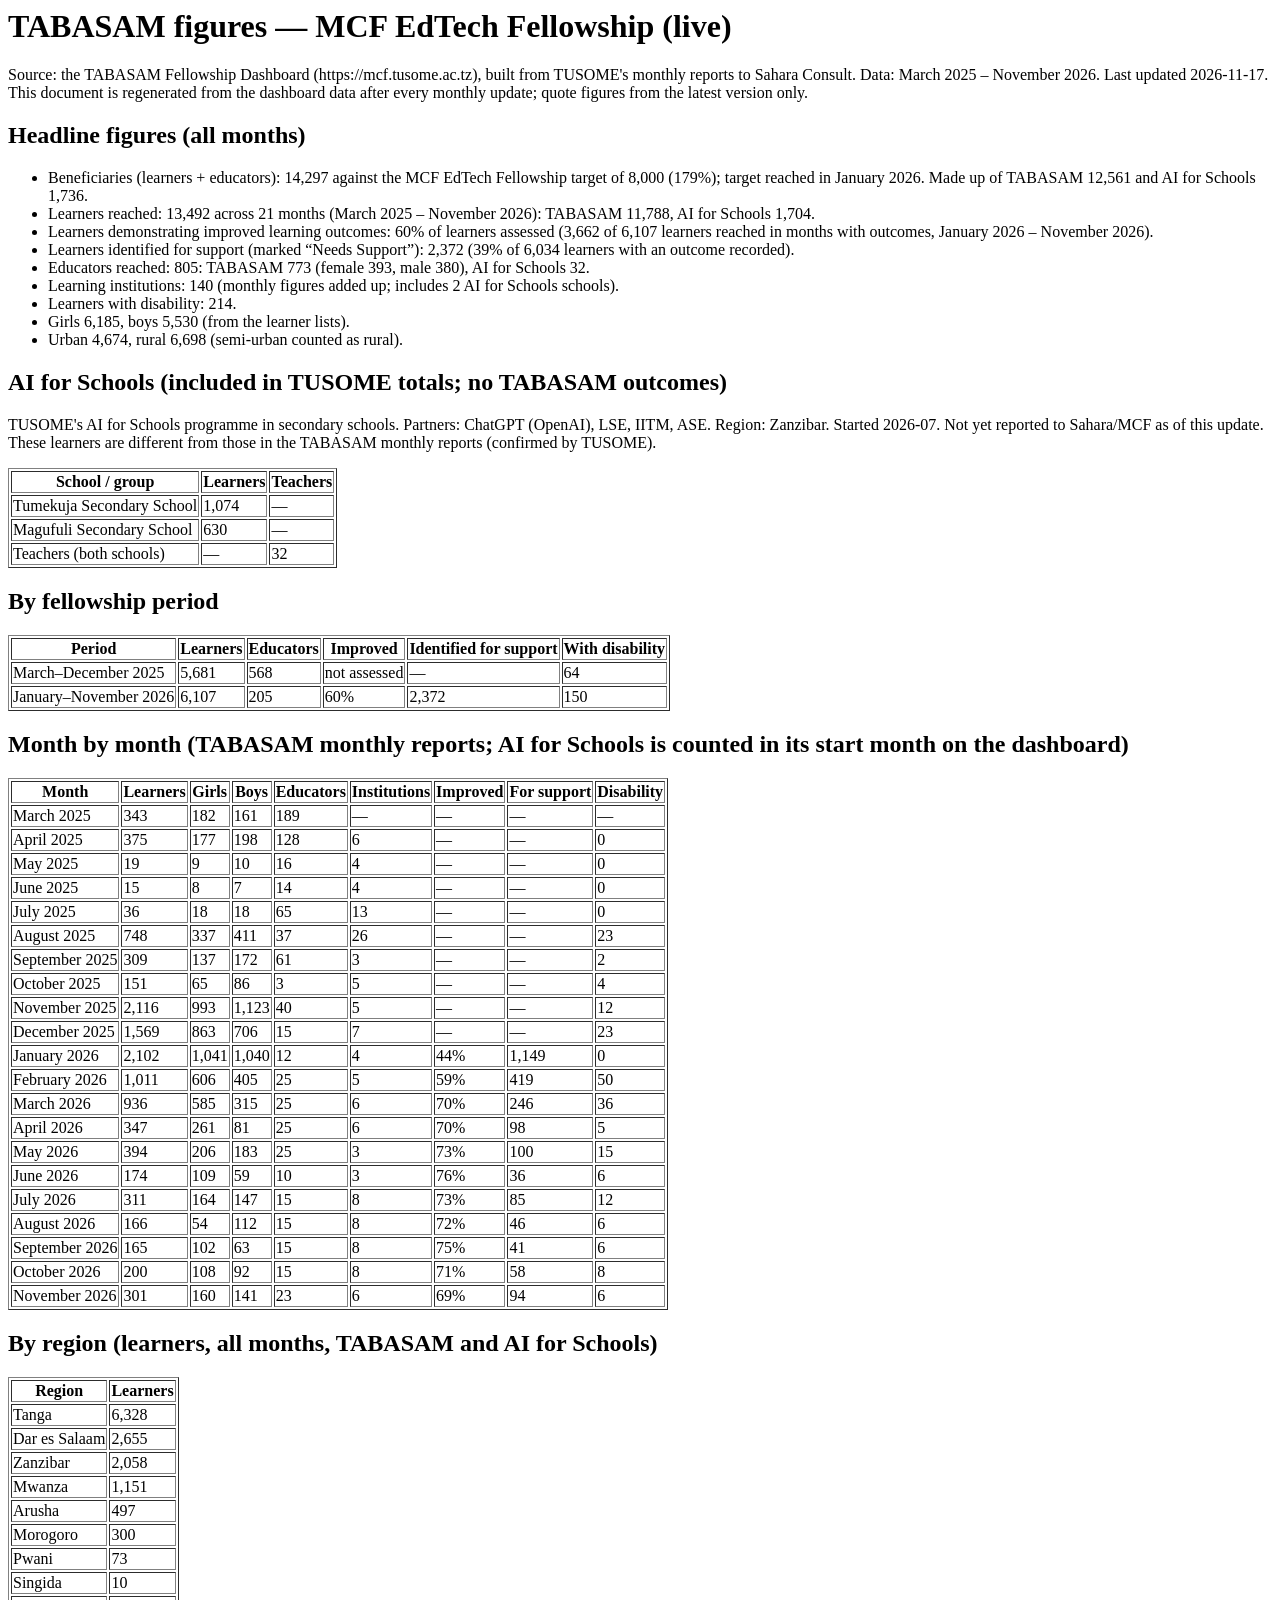
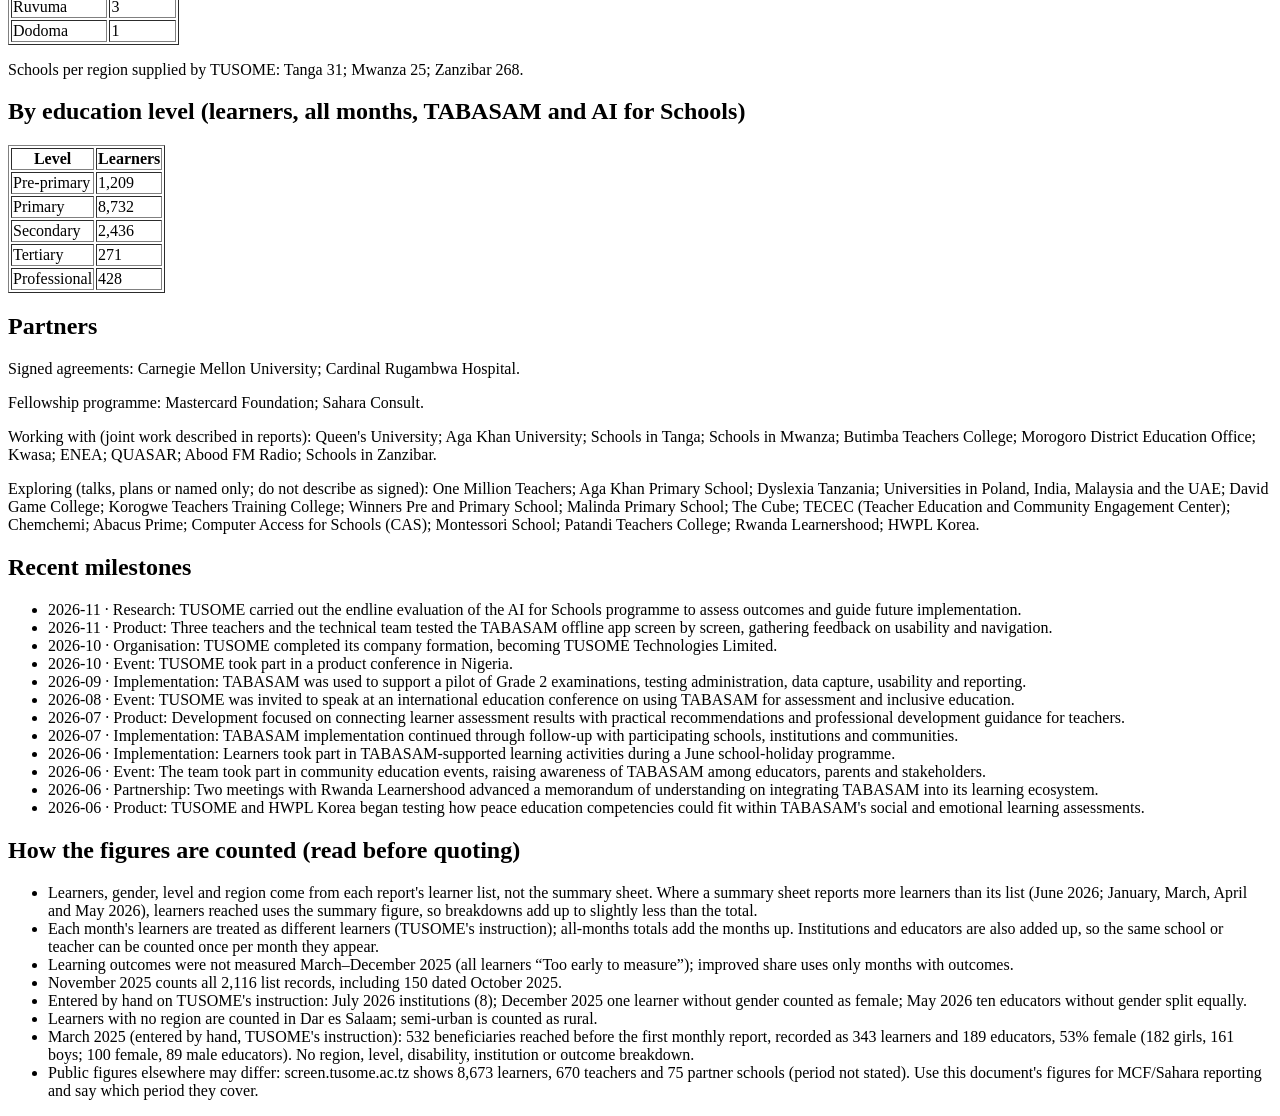
==== ask-tusome/TABASAM_facts.html @ e18ac3cd "November 2026: three teachers tested the TABASAM offline app Confirmed by TUSOME.  Co-Authored-By: C" ====
<html><body>
<h1>TABASAM figures — MCF EdTech Fellowship (live)</h1>
<p>Source: the TABASAM Fellowship Dashboard (https://mcf.tusome.ac.tz), built from TUSOME&#x27;s monthly reports to Sahara Consult. Data: March 2025 – November 2026. Last updated 2026-11-17. This document is regenerated from the dashboard data after every monthly update; quote figures from the latest version only.</p>
<h2>Headline figures (all months)</h2>
<ul><li>Beneficiaries (learners + educators): 14,297 against the MCF EdTech Fellowship target of 8,000 (179%); target reached in January 2026. Made up of TABASAM 12,561 and AI for Schools 1,736.</li><li>Learners reached: 13,492 across 21 months (March 2025 – November 2026): TABASAM 11,788, AI for Schools 1,704.</li><li>Learners demonstrating improved learning outcomes: 60% of learners assessed (3,662 of 6,107 learners reached in months with outcomes, January 2026 – November 2026).</li><li>Learners identified for support (marked “Needs Support”): 2,372 (39% of 6,034 learners with an outcome recorded).</li><li>Educators reached: 805: TABASAM 773 (female 393, male 380), AI for Schools 32.</li><li>Learning institutions: 140 (monthly figures added up; includes 2 AI for Schools schools).</li><li>Learners with disability: 214.</li><li>Girls 6,185, boys 5,530 (from the learner lists).</li><li>Urban 4,674, rural 6,698 (semi-urban counted as rural).</li></ul>
<h2>AI for Schools (included in TUSOME totals; no TABASAM outcomes)</h2>
<p>TUSOME&#x27;s AI for Schools programme in secondary schools. Partners: ChatGPT (OpenAI), LSE, IITM, ASE. Region: Zanzibar. Started 2026-07. Not yet reported to Sahara/MCF as of this update. These learners are different from those in the TABASAM monthly reports (confirmed by TUSOME).</p>
<table border='1'><tr><th>School / group</th><th>Learners</th><th>Teachers</th></tr><tr><td>Tumekuja Secondary School</td><td>1,074</td><td>—</td></tr><tr><td>Magufuli Secondary School</td><td>630</td><td>—</td></tr><tr><td>Teachers (both schools)</td><td>—</td><td>32</td></tr></table>
<h2>By fellowship period</h2>
<table border='1'><tr><th>Period</th><th>Learners</th><th>Educators</th><th>Improved</th><th>Identified for support</th><th>With disability</th></tr><tr><td>March–December 2025</td><td>5,681</td><td>568</td><td>not assessed</td><td>—</td><td>64</td></tr><tr><td>January–November 2026</td><td>6,107</td><td>205</td><td>60%</td><td>2,372</td><td>150</td></tr></table>
<h2>Month by month (TABASAM monthly reports; AI for Schools is counted in its start month on the dashboard)</h2>
<table border='1'><tr><th>Month</th><th>Learners</th><th>Girls</th><th>Boys</th><th>Educators</th><th>Institutions</th><th>Improved</th><th>For support</th><th>Disability</th></tr><tr><td>March 2025</td><td>343</td><td>182</td><td>161</td><td>189</td><td>—</td><td>—</td><td>—</td><td>—</td></tr><tr><td>April 2025</td><td>375</td><td>177</td><td>198</td><td>128</td><td>6</td><td>—</td><td>—</td><td>0</td></tr><tr><td>May 2025</td><td>19</td><td>9</td><td>10</td><td>16</td><td>4</td><td>—</td><td>—</td><td>0</td></tr><tr><td>June 2025</td><td>15</td><td>8</td><td>7</td><td>14</td><td>4</td><td>—</td><td>—</td><td>0</td></tr><tr><td>July 2025</td><td>36</td><td>18</td><td>18</td><td>65</td><td>13</td><td>—</td><td>—</td><td>0</td></tr><tr><td>August 2025</td><td>748</td><td>337</td><td>411</td><td>37</td><td>26</td><td>—</td><td>—</td><td>23</td></tr><tr><td>September 2025</td><td>309</td><td>137</td><td>172</td><td>61</td><td>3</td><td>—</td><td>—</td><td>2</td></tr><tr><td>October 2025</td><td>151</td><td>65</td><td>86</td><td>3</td><td>5</td><td>—</td><td>—</td><td>4</td></tr><tr><td>November 2025</td><td>2,116</td><td>993</td><td>1,123</td><td>40</td><td>5</td><td>—</td><td>—</td><td>12</td></tr><tr><td>December 2025</td><td>1,569</td><td>863</td><td>706</td><td>15</td><td>7</td><td>—</td><td>—</td><td>23</td></tr><tr><td>January 2026</td><td>2,102</td><td>1,041</td><td>1,040</td><td>12</td><td>4</td><td>44%</td><td>1,149</td><td>0</td></tr><tr><td>February 2026</td><td>1,011</td><td>606</td><td>405</td><td>25</td><td>5</td><td>59%</td><td>419</td><td>50</td></tr><tr><td>March 2026</td><td>936</td><td>585</td><td>315</td><td>25</td><td>6</td><td>70%</td><td>246</td><td>36</td></tr><tr><td>April 2026</td><td>347</td><td>261</td><td>81</td><td>25</td><td>6</td><td>70%</td><td>98</td><td>5</td></tr><tr><td>May 2026</td><td>394</td><td>206</td><td>183</td><td>25</td><td>3</td><td>73%</td><td>100</td><td>15</td></tr><tr><td>June 2026</td><td>174</td><td>109</td><td>59</td><td>10</td><td>3</td><td>76%</td><td>36</td><td>6</td></tr><tr><td>July 2026</td><td>311</td><td>164</td><td>147</td><td>15</td><td>8</td><td>73%</td><td>85</td><td>12</td></tr><tr><td>August 2026</td><td>166</td><td>54</td><td>112</td><td>15</td><td>8</td><td>72%</td><td>46</td><td>6</td></tr><tr><td>September 2026</td><td>165</td><td>102</td><td>63</td><td>15</td><td>8</td><td>75%</td><td>41</td><td>6</td></tr><tr><td>October 2026</td><td>200</td><td>108</td><td>92</td><td>15</td><td>8</td><td>71%</td><td>58</td><td>8</td></tr><tr><td>November 2026</td><td>301</td><td>160</td><td>141</td><td>23</td><td>6</td><td>69%</td><td>94</td><td>6</td></tr></table>
<h2>By region (learners, all months, TABASAM and AI for Schools)</h2>
<table border='1'><tr><th>Region</th><th>Learners</th></tr><tr><td>Tanga</td><td>6,328</td></tr><tr><td>Dar es Salaam</td><td>2,655</td></tr><tr><td>Zanzibar</td><td>2,058</td></tr><tr><td>Mwanza</td><td>1,151</td></tr><tr><td>Arusha</td><td>497</td></tr><tr><td>Morogoro</td><td>300</td></tr><tr><td>Pwani</td><td>73</td></tr><tr><td>Singida</td><td>10</td></tr><tr><td>Ruvuma</td><td>3</td></tr><tr><td>Dodoma</td><td>1</td></tr></table>
<p>Schools per region supplied by TUSOME: Tanga 31; Mwanza 25; Zanzibar 268.</p>
<h2>By education level (learners, all months, TABASAM and AI for Schools)</h2>
<table border='1'><tr><th>Level</th><th>Learners</th></tr><tr><td>Pre-primary</td><td>1,209</td></tr><tr><td>Primary</td><td>8,732</td></tr><tr><td>Secondary</td><td>2,436</td></tr><tr><td>Tertiary</td><td>271</td></tr><tr><td>Professional</td><td>428</td></tr></table>
<h2>Partners</h2>
<p>Signed agreements: Carnegie Mellon University; Cardinal Rugambwa Hospital.</p>
<p>Fellowship programme: Mastercard Foundation; Sahara Consult.</p>
<p>Working with (joint work described in reports): Queen&#x27;s University; Aga Khan University; Schools in Tanga; Schools in Mwanza; Butimba Teachers College; Morogoro District Education Office; Kwasa; ENEA; QUASAR; Abood FM Radio; Schools in Zanzibar.</p>
<p>Exploring (talks, plans or named only; do not describe as signed): One Million Teachers; Aga Khan Primary School; Dyslexia Tanzania; Universities in Poland, India, Malaysia and the UAE; David Game College; Korogwe Teachers Training College; Winners Pre and Primary School; Malinda Primary School; The Cube; TECEC (Teacher Education and Community Engagement Center); Chemchemi; Abacus Prime; Computer Access for Schools (CAS); Montessori School; Patandi Teachers College; Rwanda Learnershood; HWPL Korea.</p>
<h2>Recent milestones</h2>
<ul><li>2026-11 · Research: TUSOME carried out the endline evaluation of the AI for Schools programme to assess outcomes and guide future implementation.</li><li>2026-11 · Product: Three teachers and the technical team tested the TABASAM offline app screen by screen, gathering feedback on usability and navigation.</li><li>2026-10 · Organisation: TUSOME completed its company formation, becoming TUSOME Technologies Limited.</li><li>2026-10 · Event: TUSOME took part in a product conference in Nigeria.</li><li>2026-09 · Implementation: TABASAM was used to support a pilot of Grade 2 examinations, testing administration, data capture, usability and reporting.</li><li>2026-08 · Event: TUSOME was invited to speak at an international education conference on using TABASAM for assessment and inclusive education.</li><li>2026-07 · Product: Development focused on connecting learner assessment results with practical recommendations and professional development guidance for teachers.</li><li>2026-07 · Implementation: TABASAM implementation continued through follow-up with participating schools, institutions and communities.</li><li>2026-06 · Implementation: Learners took part in TABASAM-supported learning activities during a June school-holiday programme.</li><li>2026-06 · Event: The team took part in community education events, raising awareness of TABASAM among educators, parents and stakeholders.</li><li>2026-06 · Partnership: Two meetings with Rwanda Learnershood advanced a memorandum of understanding on integrating TABASAM into its learning ecosystem.</li><li>2026-06 · Product: TUSOME and HWPL Korea began testing how peace education competencies could fit within TABASAM&#x27;s social and emotional learning assessments.</li></ul>
<h2>How the figures are counted (read before quoting)</h2>
<ul><li>Learners, gender, level and region come from each report&#x27;s learner list, not the summary sheet. Where a summary sheet reports more learners than its list (June 2026; January, March, April and May 2026), learners reached uses the summary figure, so breakdowns add up to slightly less than the total.</li><li>Each month&#x27;s learners are treated as different learners (TUSOME&#x27;s instruction); all-months totals add the months up. Institutions and educators are also added up, so the same school or teacher can be counted once per month they appear.</li><li>Learning outcomes were not measured March–December 2025 (all learners “Too early to measure”); improved share uses only months with outcomes.</li><li>November 2025 counts all 2,116 list records, including 150 dated October 2025.</li><li>Entered by hand on TUSOME&#x27;s instruction: July 2026 institutions (8); December 2025 one learner without gender counted as female; May 2026 ten educators without gender split equally.</li><li>Learners with no region are counted in Dar es Salaam; semi-urban is counted as rural.</li><li>March 2025 (entered by hand, TUSOME&#x27;s instruction): 532 beneficiaries reached before the first monthly report, recorded as 343 learners and 189 educators, 53% female (182 girls, 161 boys; 100 female, 89 male educators). No region, level, disability, institution or outcome breakdown.</li><li>Public figures elsewhere may differ: screen.tusome.ac.tz shows 8,673 learners, 670 teachers and 75 partner schools (period not stated). Use this document&#x27;s figures for MCF/Sahara reporting and say which period they cover.</li></ul>
</body></html>
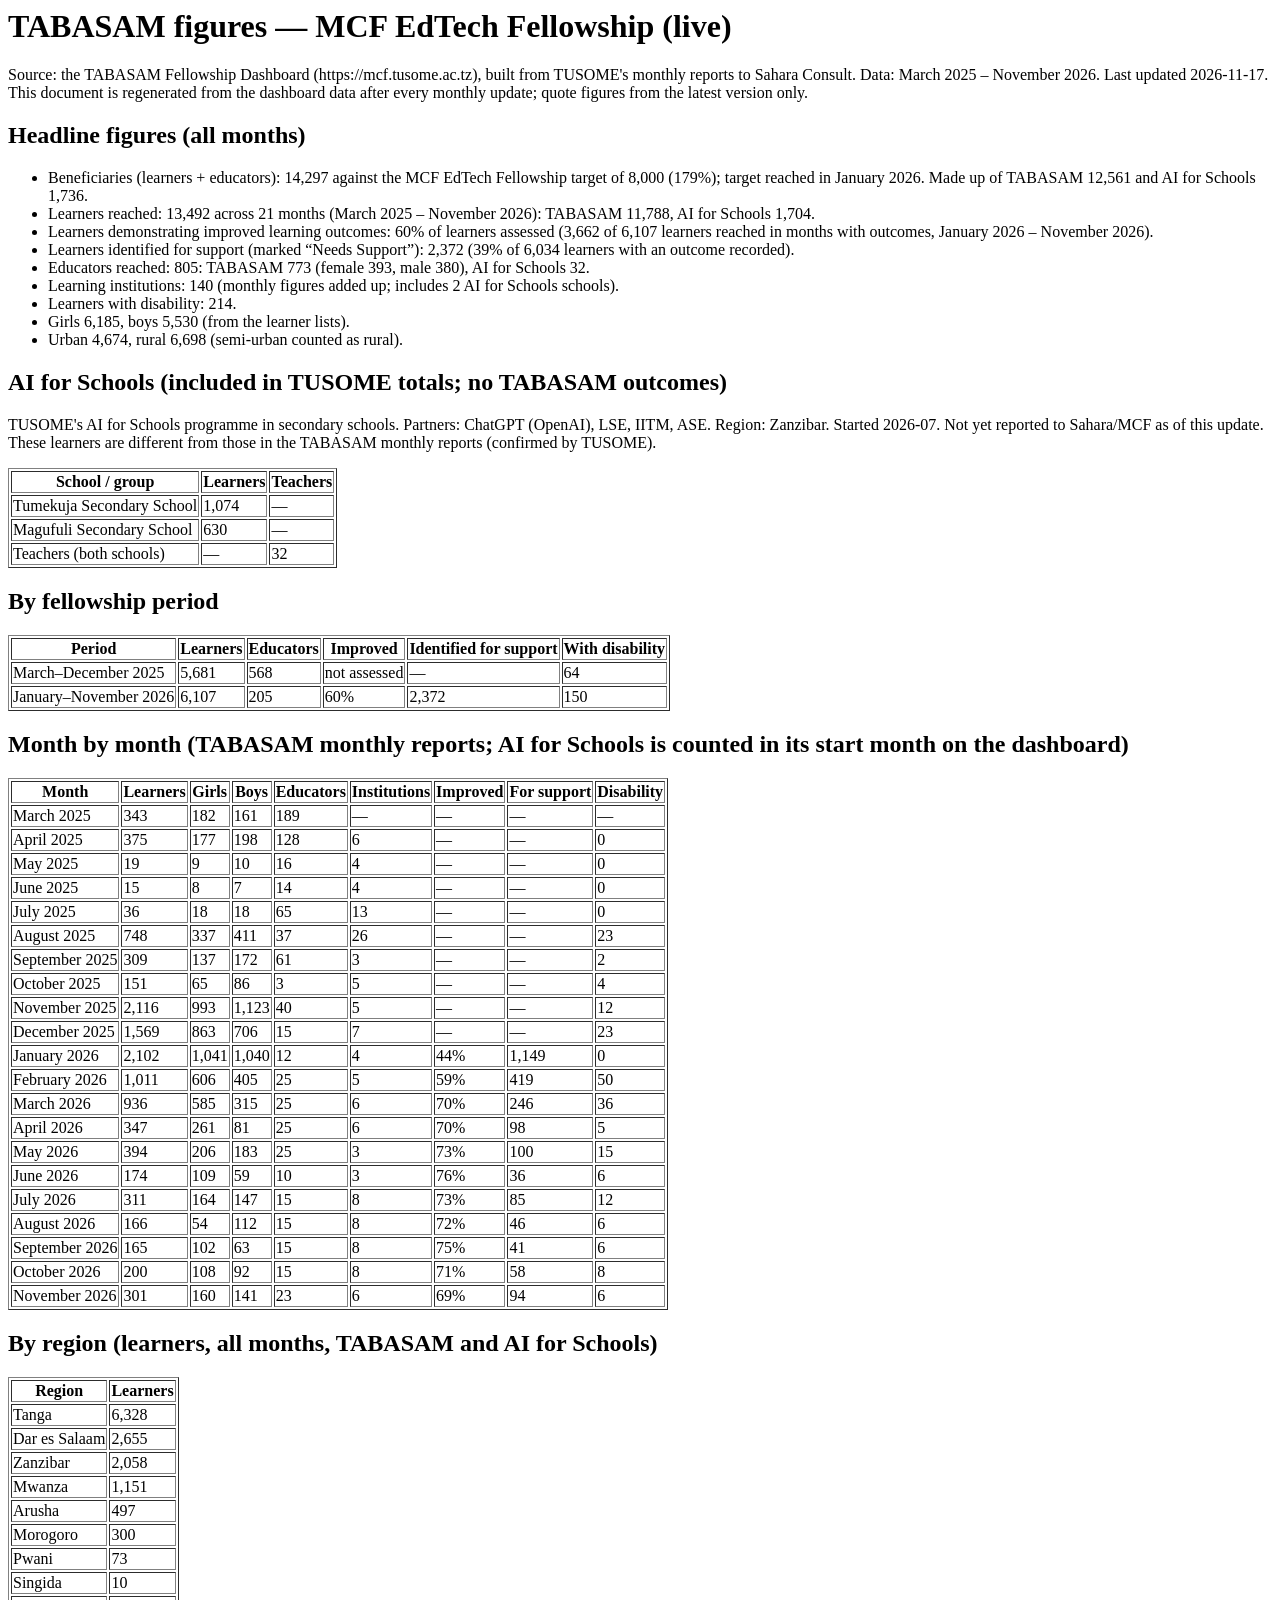
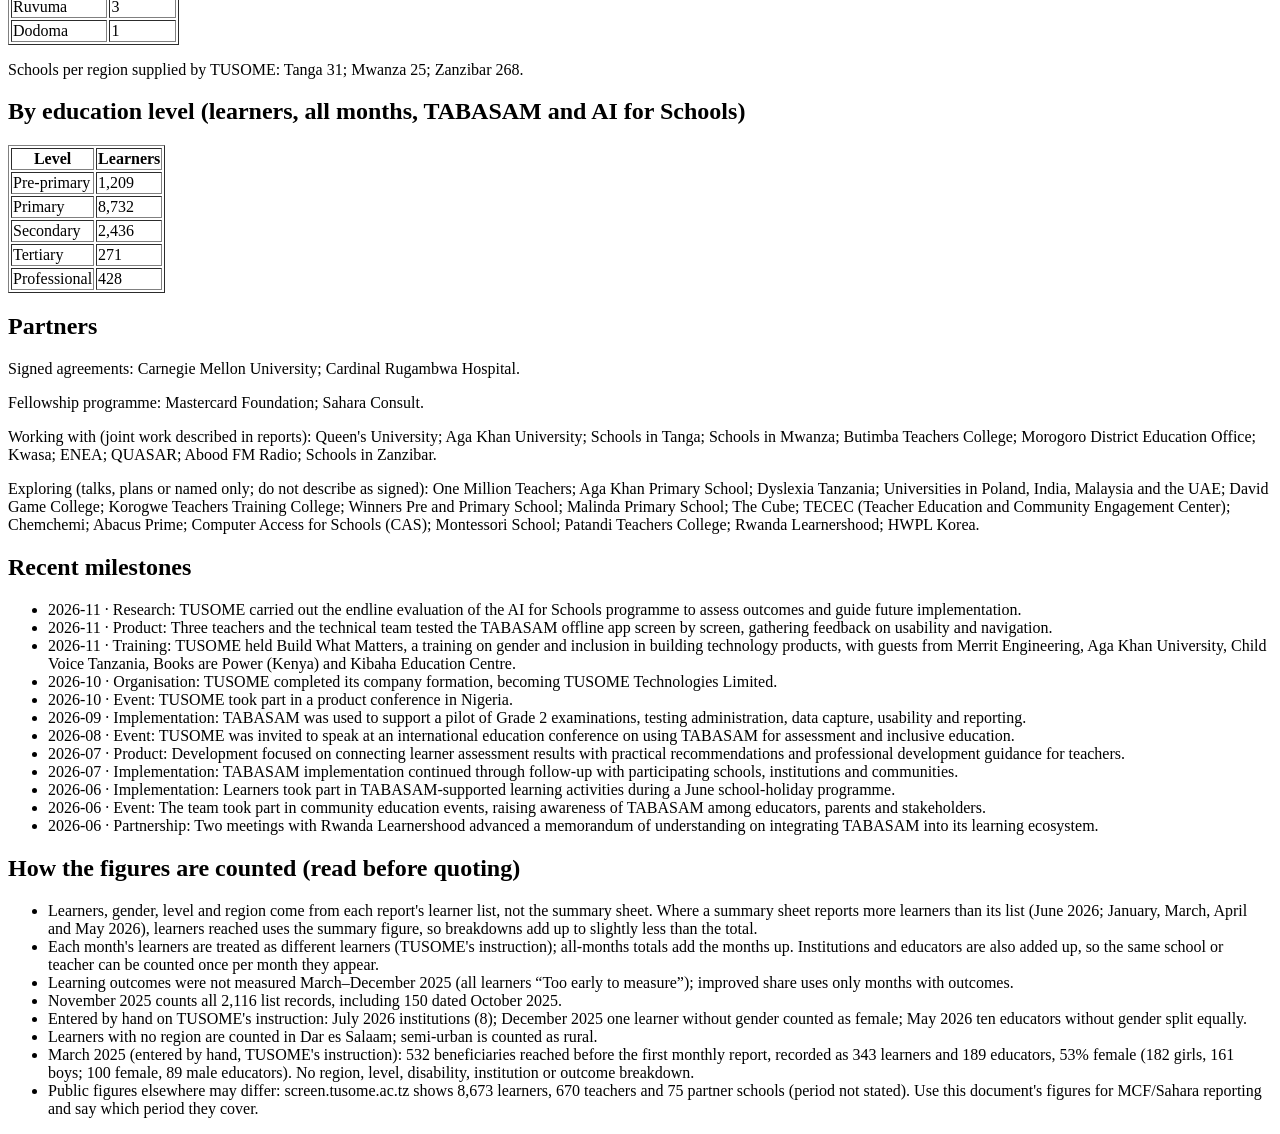
==== commit 66d1d43c: "Add November 2026 milestone: Build What Matters training Training on gender and inclusion in buildin" ====
--- a/ask-tusome/TABASAM_facts.html
+++ b/ask-tusome/TABASAM_facts.html
@@ -21,7 +21,7 @@
 <p>Working with (joint work described in reports): Queen&#x27;s University; Aga Khan University; Schools in Tanga; Schools in Mwanza; Butimba Teachers College; Morogoro District Education Office; Kwasa; ENEA; QUASAR; Abood FM Radio; Schools in Zanzibar.</p>
 <p>Exploring (talks, plans or named only; do not describe as signed): One Million Teachers; Aga Khan Primary School; Dyslexia Tanzania; Universities in Poland, India, Malaysia and the UAE; David Game College; Korogwe Teachers Training College; Winners Pre and Primary School; Malinda Primary School; The Cube; TECEC (Teacher Education and Community Engagement Center); Chemchemi; Abacus Prime; Computer Access for Schools (CAS); Montessori School; Patandi Teachers College; Rwanda Learnershood; HWPL Korea.</p>
 <h2>Recent milestones</h2>
-<ul><li>2026-11 · Research: TUSOME carried out the endline evaluation of the AI for Schools programme to assess outcomes and guide future implementation.</li><li>2026-11 · Product: Three teachers and the technical team tested the TABASAM offline app screen by screen, gathering feedback on usability and navigation.</li><li>2026-10 · Organisation: TUSOME completed its company formation, becoming TUSOME Technologies Limited.</li><li>2026-10 · Event: TUSOME took part in a product conference in Nigeria.</li><li>2026-09 · Implementation: TABASAM was used to support a pilot of Grade 2 examinations, testing administration, data capture, usability and reporting.</li><li>2026-08 · Event: TUSOME was invited to speak at an international education conference on using TABASAM for assessment and inclusive education.</li><li>2026-07 · Product: Development focused on connecting learner assessment results with practical recommendations and professional development guidance for teachers.</li><li>2026-07 · Implementation: TABASAM implementation continued through follow-up with participating schools, institutions and communities.</li><li>2026-06 · Implementation: Learners took part in TABASAM-supported learning activities during a June school-holiday programme.</li><li>2026-06 · Event: The team took part in community education events, raising awareness of TABASAM among educators, parents and stakeholders.</li><li>2026-06 · Partnership: Two meetings with Rwanda Learnershood advanced a memorandum of understanding on integrating TABASAM into its learning ecosystem.</li><li>2026-06 · Product: TUSOME and HWPL Korea began testing how peace education competencies could fit within TABASAM&#x27;s social and emotional learning assessments.</li></ul>
+<ul><li>2026-11 · Research: TUSOME carried out the endline evaluation of the AI for Schools programme to assess outcomes and guide future implementation.</li><li>2026-11 · Product: Three teachers and the technical team tested the TABASAM offline app screen by screen, gathering feedback on usability and navigation.</li><li>2026-11 · Training: TUSOME held Build What Matters, a training on gender and inclusion in building technology products, with guests from Merrit Engineering, Aga Khan University, Child Voice Tanzania, Books are Power (Kenya) and Kibaha Education Centre.</li><li>2026-10 · Organisation: TUSOME completed its company formation, becoming TUSOME Technologies Limited.</li><li>2026-10 · Event: TUSOME took part in a product conference in Nigeria.</li><li>2026-09 · Implementation: TABASAM was used to support a pilot of Grade 2 examinations, testing administration, data capture, usability and reporting.</li><li>2026-08 · Event: TUSOME was invited to speak at an international education conference on using TABASAM for assessment and inclusive education.</li><li>2026-07 · Product: Development focused on connecting learner assessment results with practical recommendations and professional development guidance for teachers.</li><li>2026-07 · Implementation: TABASAM implementation continued through follow-up with participating schools, institutions and communities.</li><li>2026-06 · Implementation: Learners took part in TABASAM-supported learning activities during a June school-holiday programme.</li><li>2026-06 · Event: The team took part in community education events, raising awareness of TABASAM among educators, parents and stakeholders.</li><li>2026-06 · Partnership: Two meetings with Rwanda Learnershood advanced a memorandum of understanding on integrating TABASAM into its learning ecosystem.</li></ul>
 <h2>How the figures are counted (read before quoting)</h2>
 <ul><li>Learners, gender, level and region come from each report&#x27;s learner list, not the summary sheet. Where a summary sheet reports more learners than its list (June 2026; January, March, April and May 2026), learners reached uses the summary figure, so breakdowns add up to slightly less than the total.</li><li>Each month&#x27;s learners are treated as different learners (TUSOME&#x27;s instruction); all-months totals add the months up. Institutions and educators are also added up, so the same school or teacher can be counted once per month they appear.</li><li>Learning outcomes were not measured March–December 2025 (all learners “Too early to measure”); improved share uses only months with outcomes.</li><li>November 2025 counts all 2,116 list records, including 150 dated October 2025.</li><li>Entered by hand on TUSOME&#x27;s instruction: July 2026 institutions (8); December 2025 one learner without gender counted as female; May 2026 ten educators without gender split equally.</li><li>Learners with no region are counted in Dar es Salaam; semi-urban is counted as rural.</li><li>March 2025 (entered by hand, TUSOME&#x27;s instruction): 532 beneficiaries reached before the first monthly report, recorded as 343 learners and 189 educators, 53% female (182 girls, 161 boys; 100 female, 89 male educators). No region, level, disability, institution or outcome breakdown.</li><li>Public figures elsewhere may differ: screen.tusome.ac.tz shows 8,673 learners, 670 teachers and 75 partner schools (period not stated). Use this document&#x27;s figures for MCF/Sahara reporting and say which period they cover.</li></ul>
 </body></html>
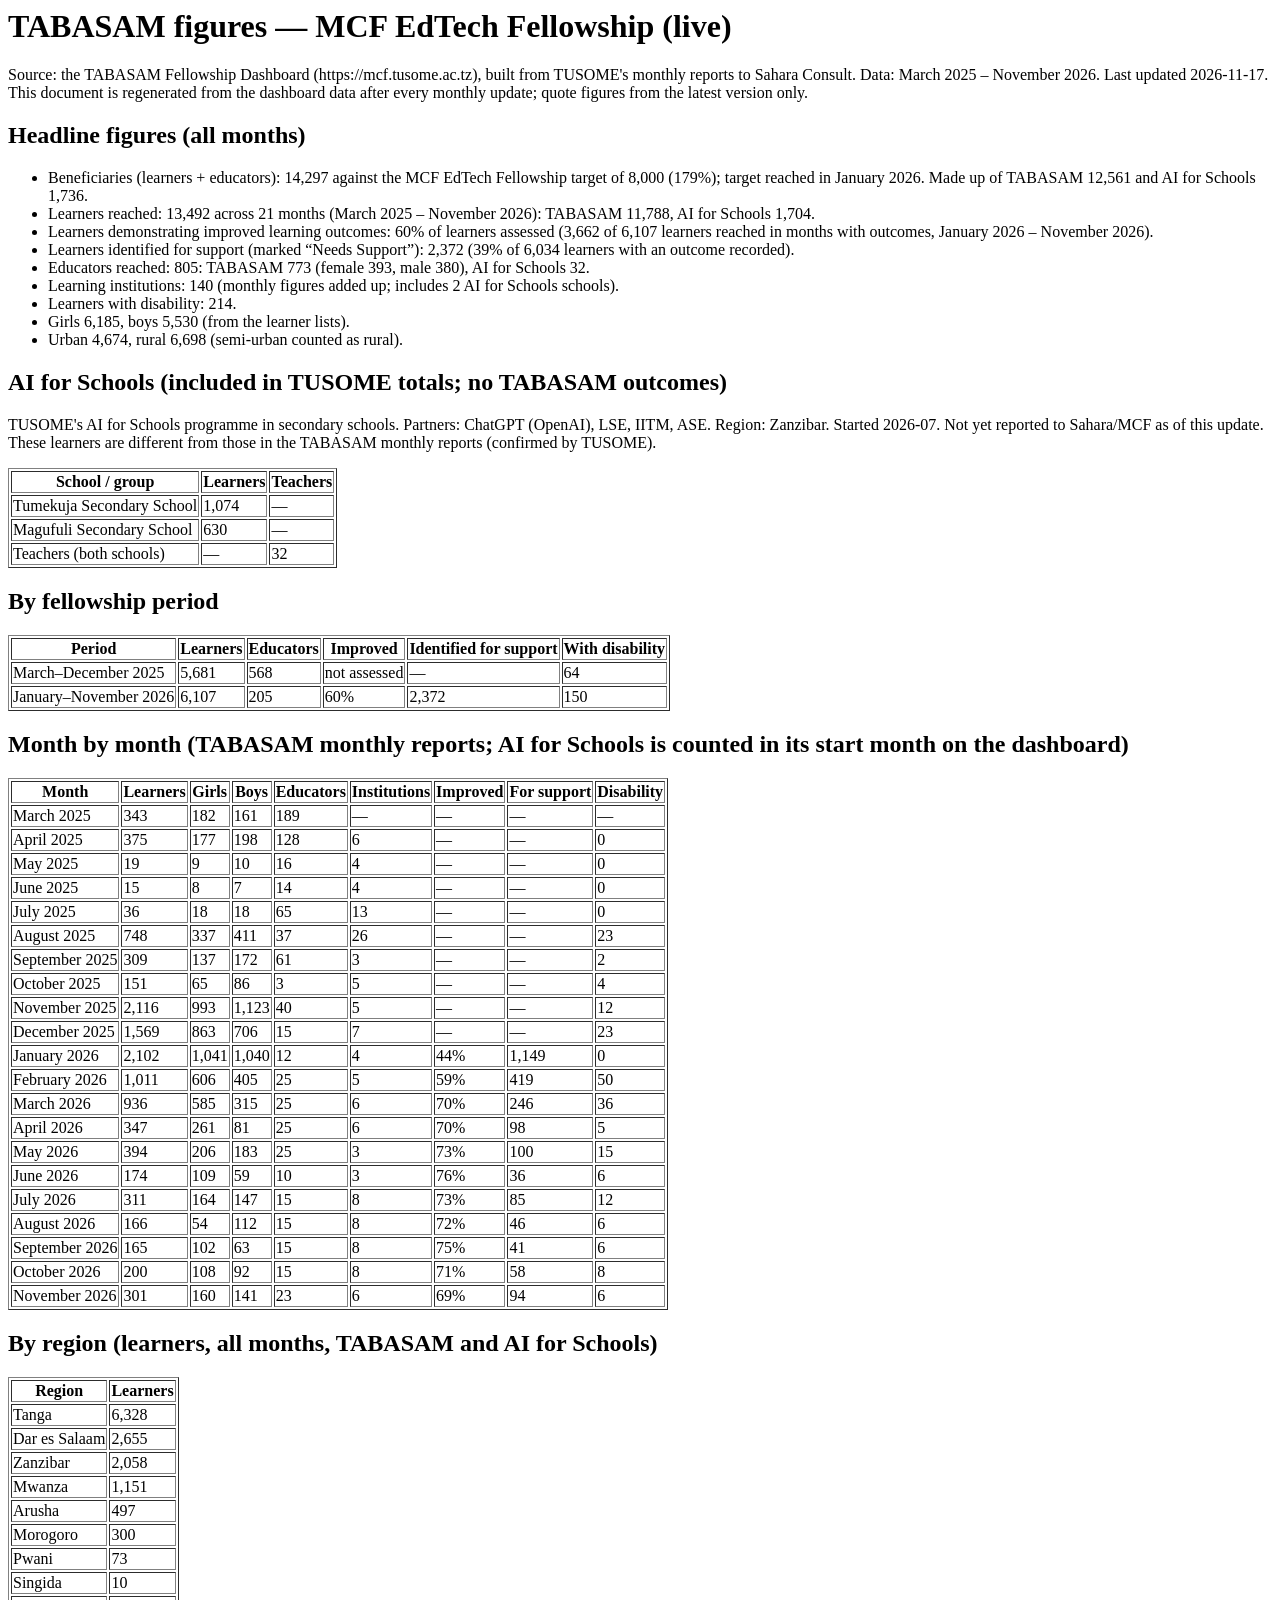
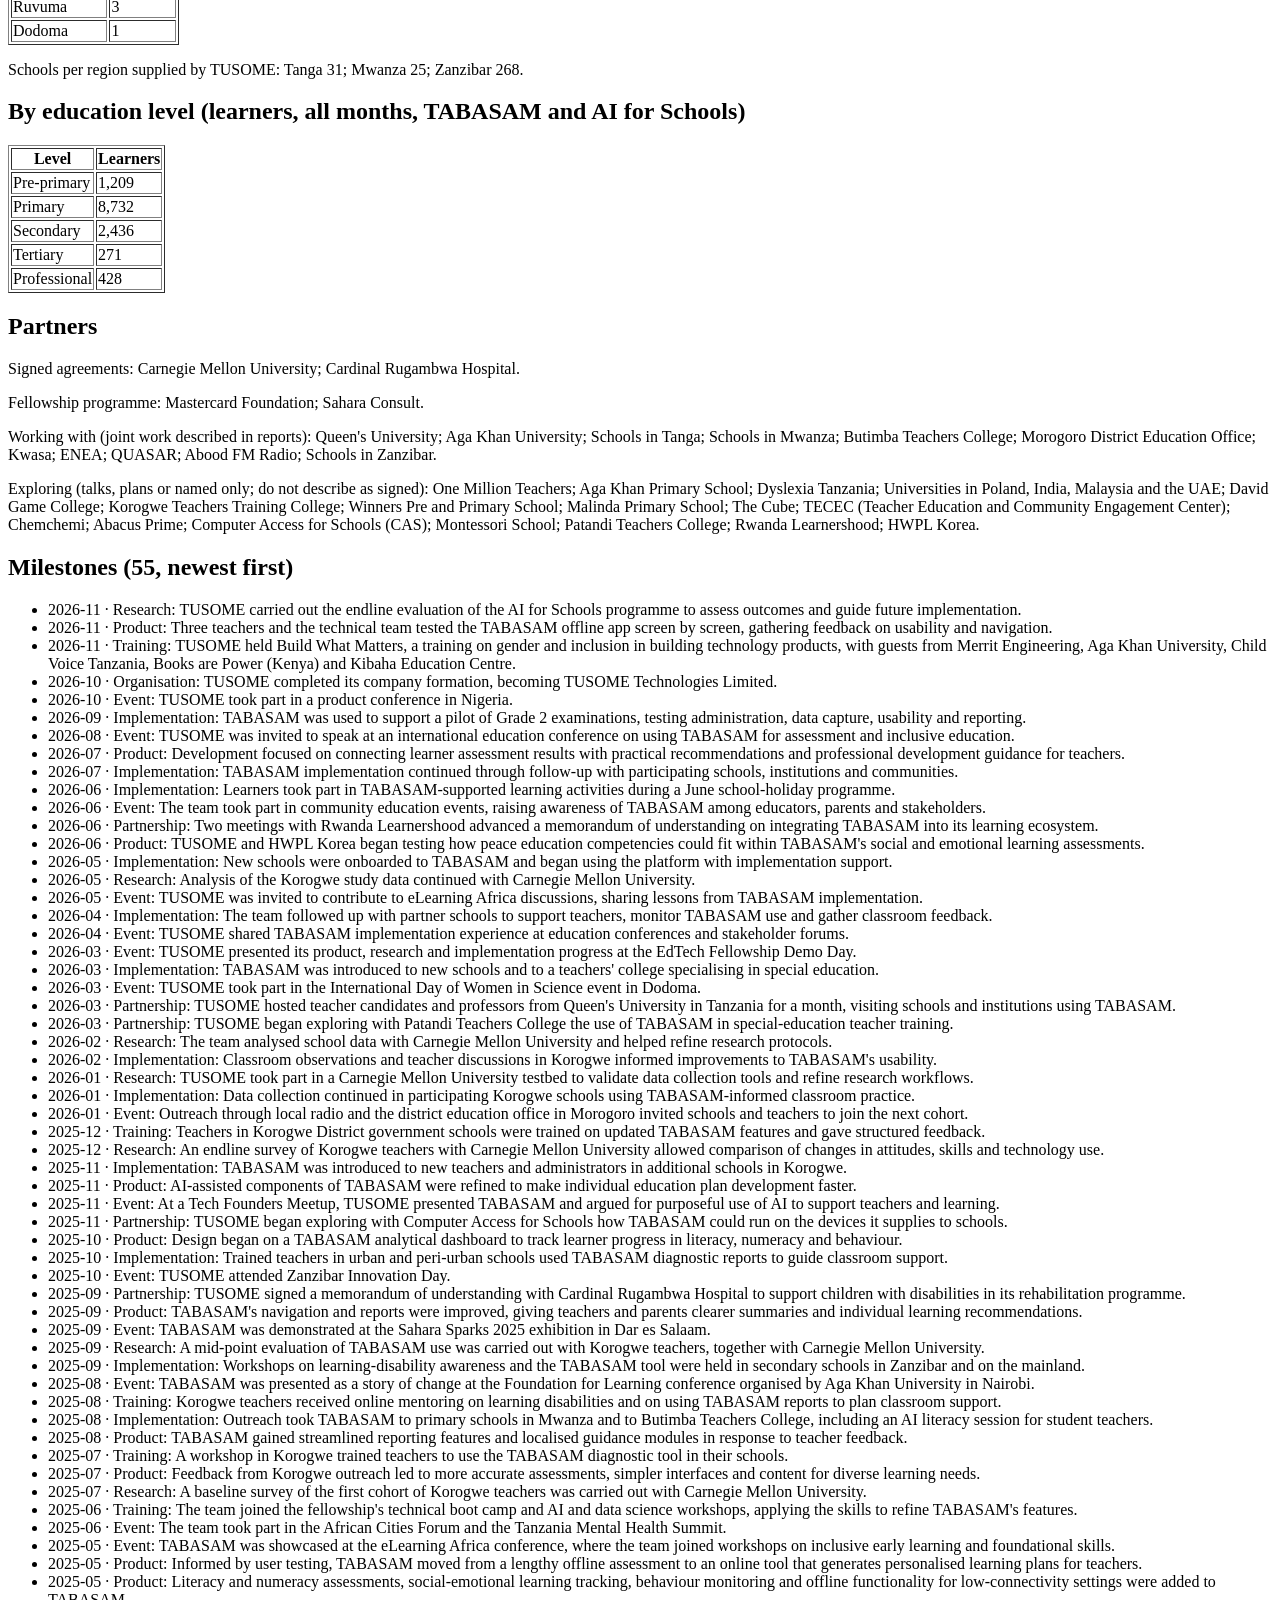
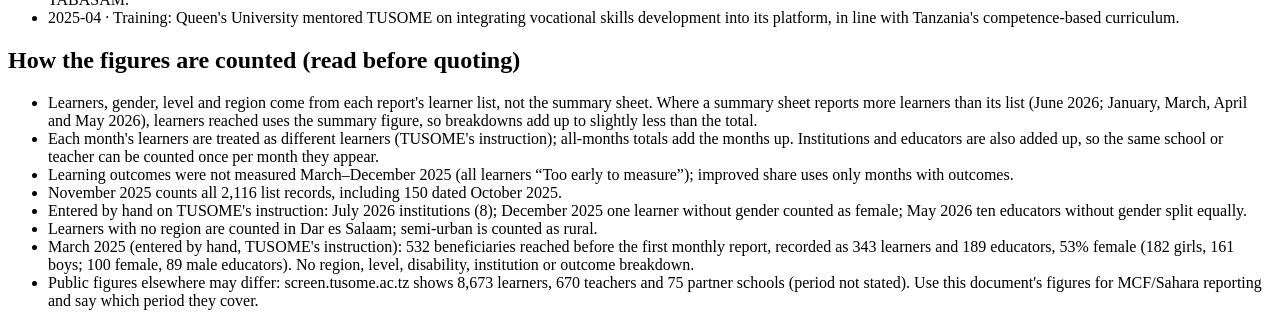
==== commit 129aefb9: "Ask TUSOME: list all milestones, newest first Co-Authored-By: Claude Opus 5.5 <noreply@anthropic.com" ====
--- a/ask-tusome/TABASAM_facts.html
+++ b/ask-tusome/TABASAM_facts.html
@@ -20,8 +20,8 @@
 <p>Fellowship programme: Mastercard Foundation; Sahara Consult.</p>
 <p>Working with (joint work described in reports): Queen&#x27;s University; Aga Khan University; Schools in Tanga; Schools in Mwanza; Butimba Teachers College; Morogoro District Education Office; Kwasa; ENEA; QUASAR; Abood FM Radio; Schools in Zanzibar.</p>
 <p>Exploring (talks, plans or named only; do not describe as signed): One Million Teachers; Aga Khan Primary School; Dyslexia Tanzania; Universities in Poland, India, Malaysia and the UAE; David Game College; Korogwe Teachers Training College; Winners Pre and Primary School; Malinda Primary School; The Cube; TECEC (Teacher Education and Community Engagement Center); Chemchemi; Abacus Prime; Computer Access for Schools (CAS); Montessori School; Patandi Teachers College; Rwanda Learnershood; HWPL Korea.</p>
-<h2>Recent milestones</h2>
-<ul><li>2026-11 · Research: TUSOME carried out the endline evaluation of the AI for Schools programme to assess outcomes and guide future implementation.</li><li>2026-11 · Product: Three teachers and the technical team tested the TABASAM offline app screen by screen, gathering feedback on usability and navigation.</li><li>2026-11 · Training: TUSOME held Build What Matters, a training on gender and inclusion in building technology products, with guests from Merrit Engineering, Aga Khan University, Child Voice Tanzania, Books are Power (Kenya) and Kibaha Education Centre.</li><li>2026-10 · Organisation: TUSOME completed its company formation, becoming TUSOME Technologies Limited.</li><li>2026-10 · Event: TUSOME took part in a product conference in Nigeria.</li><li>2026-09 · Implementation: TABASAM was used to support a pilot of Grade 2 examinations, testing administration, data capture, usability and reporting.</li><li>2026-08 · Event: TUSOME was invited to speak at an international education conference on using TABASAM for assessment and inclusive education.</li><li>2026-07 · Product: Development focused on connecting learner assessment results with practical recommendations and professional development guidance for teachers.</li><li>2026-07 · Implementation: TABASAM implementation continued through follow-up with participating schools, institutions and communities.</li><li>2026-06 · Implementation: Learners took part in TABASAM-supported learning activities during a June school-holiday programme.</li><li>2026-06 · Event: The team took part in community education events, raising awareness of TABASAM among educators, parents and stakeholders.</li><li>2026-06 · Partnership: Two meetings with Rwanda Learnershood advanced a memorandum of understanding on integrating TABASAM into its learning ecosystem.</li></ul>
+<h2>Milestones (55, newest first)</h2>
+<ul><li>2026-11 · Research: TUSOME carried out the endline evaluation of the AI for Schools programme to assess outcomes and guide future implementation.</li><li>2026-11 · Product: Three teachers and the technical team tested the TABASAM offline app screen by screen, gathering feedback on usability and navigation.</li><li>2026-11 · Training: TUSOME held Build What Matters, a training on gender and inclusion in building technology products, with guests from Merrit Engineering, Aga Khan University, Child Voice Tanzania, Books are Power (Kenya) and Kibaha Education Centre.</li><li>2026-10 · Organisation: TUSOME completed its company formation, becoming TUSOME Technologies Limited.</li><li>2026-10 · Event: TUSOME took part in a product conference in Nigeria.</li><li>2026-09 · Implementation: TABASAM was used to support a pilot of Grade 2 examinations, testing administration, data capture, usability and reporting.</li><li>2026-08 · Event: TUSOME was invited to speak at an international education conference on using TABASAM for assessment and inclusive education.</li><li>2026-07 · Product: Development focused on connecting learner assessment results with practical recommendations and professional development guidance for teachers.</li><li>2026-07 · Implementation: TABASAM implementation continued through follow-up with participating schools, institutions and communities.</li><li>2026-06 · Implementation: Learners took part in TABASAM-supported learning activities during a June school-holiday programme.</li><li>2026-06 · Event: The team took part in community education events, raising awareness of TABASAM among educators, parents and stakeholders.</li><li>2026-06 · Partnership: Two meetings with Rwanda Learnershood advanced a memorandum of understanding on integrating TABASAM into its learning ecosystem.</li><li>2026-06 · Product: TUSOME and HWPL Korea began testing how peace education competencies could fit within TABASAM&#x27;s social and emotional learning assessments.</li><li>2026-05 · Implementation: New schools were onboarded to TABASAM and began using the platform with implementation support.</li><li>2026-05 · Research: Analysis of the Korogwe study data continued with Carnegie Mellon University.</li><li>2026-05 · Event: TUSOME was invited to contribute to eLearning Africa discussions, sharing lessons from TABASAM implementation.</li><li>2026-04 · Implementation: The team followed up with partner schools to support teachers, monitor TABASAM use and gather classroom feedback.</li><li>2026-04 · Event: TUSOME shared TABASAM implementation experience at education conferences and stakeholder forums.</li><li>2026-03 · Event: TUSOME presented its product, research and implementation progress at the EdTech Fellowship Demo Day.</li><li>2026-03 · Implementation: TABASAM was introduced to new schools and to a teachers&#x27; college specialising in special education.</li><li>2026-03 · Event: TUSOME took part in the International Day of Women in Science event in Dodoma.</li><li>2026-03 · Partnership: TUSOME hosted teacher candidates and professors from Queen&#x27;s University in Tanzania for a month, visiting schools and institutions using TABASAM.</li><li>2026-03 · Partnership: TUSOME began exploring with Patandi Teachers College the use of TABASAM in special-education teacher training.</li><li>2026-02 · Research: The team analysed school data with Carnegie Mellon University and helped refine research protocols.</li><li>2026-02 · Implementation: Classroom observations and teacher discussions in Korogwe informed improvements to TABASAM&#x27;s usability.</li><li>2026-01 · Research: TUSOME took part in a Carnegie Mellon University testbed to validate data collection tools and refine research workflows.</li><li>2026-01 · Implementation: Data collection continued in participating Korogwe schools using TABASAM-informed classroom practice.</li><li>2026-01 · Event: Outreach through local radio and the district education office in Morogoro invited schools and teachers to join the next cohort.</li><li>2025-12 · Training: Teachers in Korogwe District government schools were trained on updated TABASAM features and gave structured feedback.</li><li>2025-12 · Research: An endline survey of Korogwe teachers with Carnegie Mellon University allowed comparison of changes in attitudes, skills and technology use.</li><li>2025-11 · Implementation: TABASAM was introduced to new teachers and administrators in additional schools in Korogwe.</li><li>2025-11 · Product: AI-assisted components of TABASAM were refined to make individual education plan development faster.</li><li>2025-11 · Event: At a Tech Founders Meetup, TUSOME presented TABASAM and argued for purposeful use of AI to support teachers and learning.</li><li>2025-11 · Partnership: TUSOME began exploring with Computer Access for Schools how TABASAM could run on the devices it supplies to schools.</li><li>2025-10 · Product: Design began on a TABASAM analytical dashboard to track learner progress in literacy, numeracy and behaviour.</li><li>2025-10 · Implementation: Trained teachers in urban and peri-urban schools used TABASAM diagnostic reports to guide classroom support.</li><li>2025-10 · Event: TUSOME attended Zanzibar Innovation Day.</li><li>2025-09 · Partnership: TUSOME signed a memorandum of understanding with Cardinal Rugambwa Hospital to support children with disabilities in its rehabilitation programme.</li><li>2025-09 · Product: TABASAM&#x27;s navigation and reports were improved, giving teachers and parents clearer summaries and individual learning recommendations.</li><li>2025-09 · Event: TABASAM was demonstrated at the Sahara Sparks 2025 exhibition in Dar es Salaam.</li><li>2025-09 · Research: A mid-point evaluation of TABASAM use was carried out with Korogwe teachers, together with Carnegie Mellon University.</li><li>2025-09 · Implementation: Workshops on learning-disability awareness and the TABASAM tool were held in secondary schools in Zanzibar and on the mainland.</li><li>2025-08 · Event: TABASAM was presented as a story of change at the Foundation for Learning conference organised by Aga Khan University in Nairobi.</li><li>2025-08 · Training: Korogwe teachers received online mentoring on learning disabilities and on using TABASAM reports to plan classroom support.</li><li>2025-08 · Implementation: Outreach took TABASAM to primary schools in Mwanza and to Butimba Teachers College, including an AI literacy session for student teachers.</li><li>2025-08 · Product: TABASAM gained streamlined reporting features and localised guidance modules in response to teacher feedback.</li><li>2025-07 · Training: A workshop in Korogwe trained teachers to use the TABASAM diagnostic tool in their schools.</li><li>2025-07 · Product: Feedback from Korogwe outreach led to more accurate assessments, simpler interfaces and content for diverse learning needs.</li><li>2025-07 · Research: A baseline survey of the first cohort of Korogwe teachers was carried out with Carnegie Mellon University.</li><li>2025-06 · Training: The team joined the fellowship&#x27;s technical boot camp and AI and data science workshops, applying the skills to refine TABASAM&#x27;s features.</li><li>2025-06 · Event: The team took part in the African Cities Forum and the Tanzania Mental Health Summit.</li><li>2025-05 · Event: TABASAM was showcased at the eLearning Africa conference, where the team joined workshops on inclusive early learning and foundational skills.</li><li>2025-05 · Product: Informed by user testing, TABASAM moved from a lengthy offline assessment to an online tool that generates personalised learning plans for teachers.</li><li>2025-05 · Product: Literacy and numeracy assessments, social-emotional learning tracking, behaviour monitoring and offline functionality for low-connectivity settings were added to TABASAM.</li><li>2025-04 · Training: Queen&#x27;s University mentored TUSOME on integrating vocational skills development into its platform, in line with Tanzania&#x27;s competence-based curriculum.</li></ul>
 <h2>How the figures are counted (read before quoting)</h2>
 <ul><li>Learners, gender, level and region come from each report&#x27;s learner list, not the summary sheet. Where a summary sheet reports more learners than its list (June 2026; January, March, April and May 2026), learners reached uses the summary figure, so breakdowns add up to slightly less than the total.</li><li>Each month&#x27;s learners are treated as different learners (TUSOME&#x27;s instruction); all-months totals add the months up. Institutions and educators are also added up, so the same school or teacher can be counted once per month they appear.</li><li>Learning outcomes were not measured March–December 2025 (all learners “Too early to measure”); improved share uses only months with outcomes.</li><li>November 2025 counts all 2,116 list records, including 150 dated October 2025.</li><li>Entered by hand on TUSOME&#x27;s instruction: July 2026 institutions (8); December 2025 one learner without gender counted as female; May 2026 ten educators without gender split equally.</li><li>Learners with no region are counted in Dar es Salaam; semi-urban is counted as rural.</li><li>March 2025 (entered by hand, TUSOME&#x27;s instruction): 532 beneficiaries reached before the first monthly report, recorded as 343 learners and 189 educators, 53% female (182 girls, 161 boys; 100 female, 89 male educators). No region, level, disability, institution or outcome breakdown.</li><li>Public figures elsewhere may differ: screen.tusome.ac.tz shows 8,673 learners, 670 teachers and 75 partner schools (period not stated). Use this document&#x27;s figures for MCF/Sahara reporting and say which period they cover.</li></ul>
 </body></html>
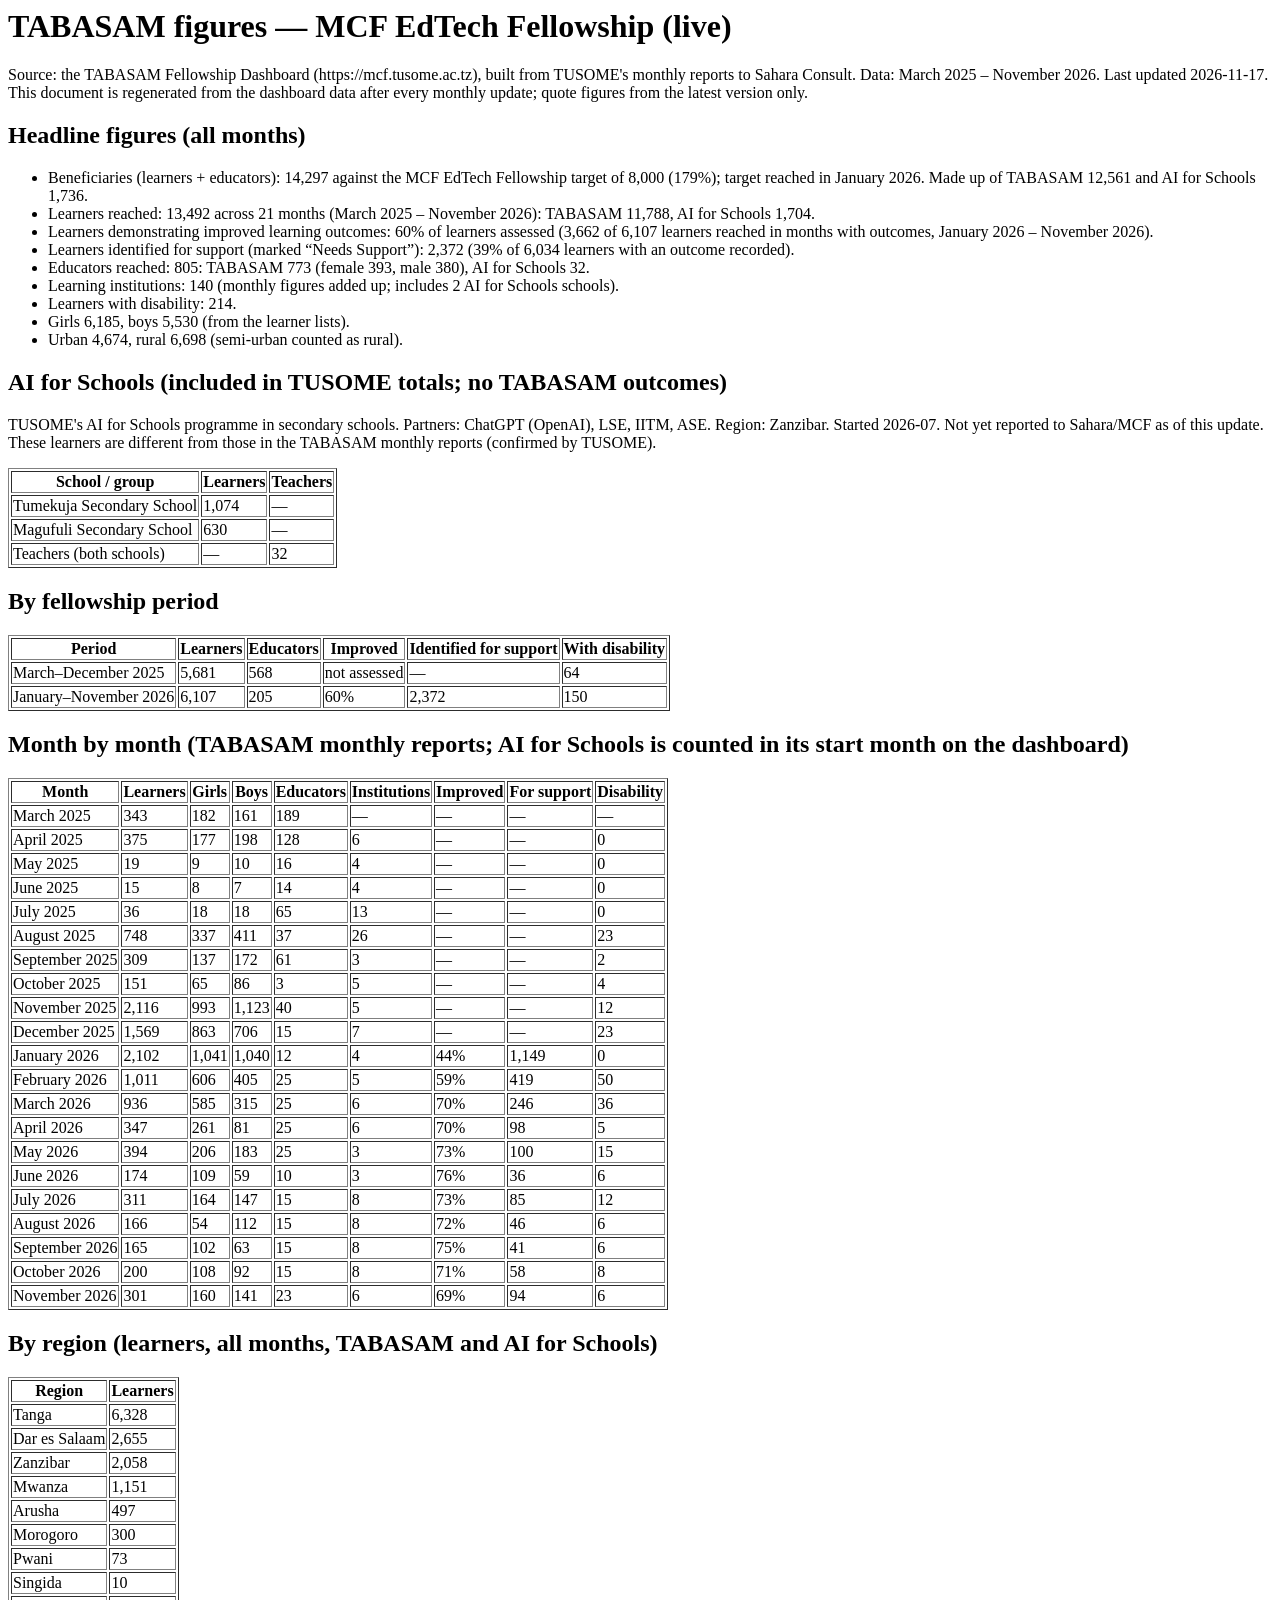
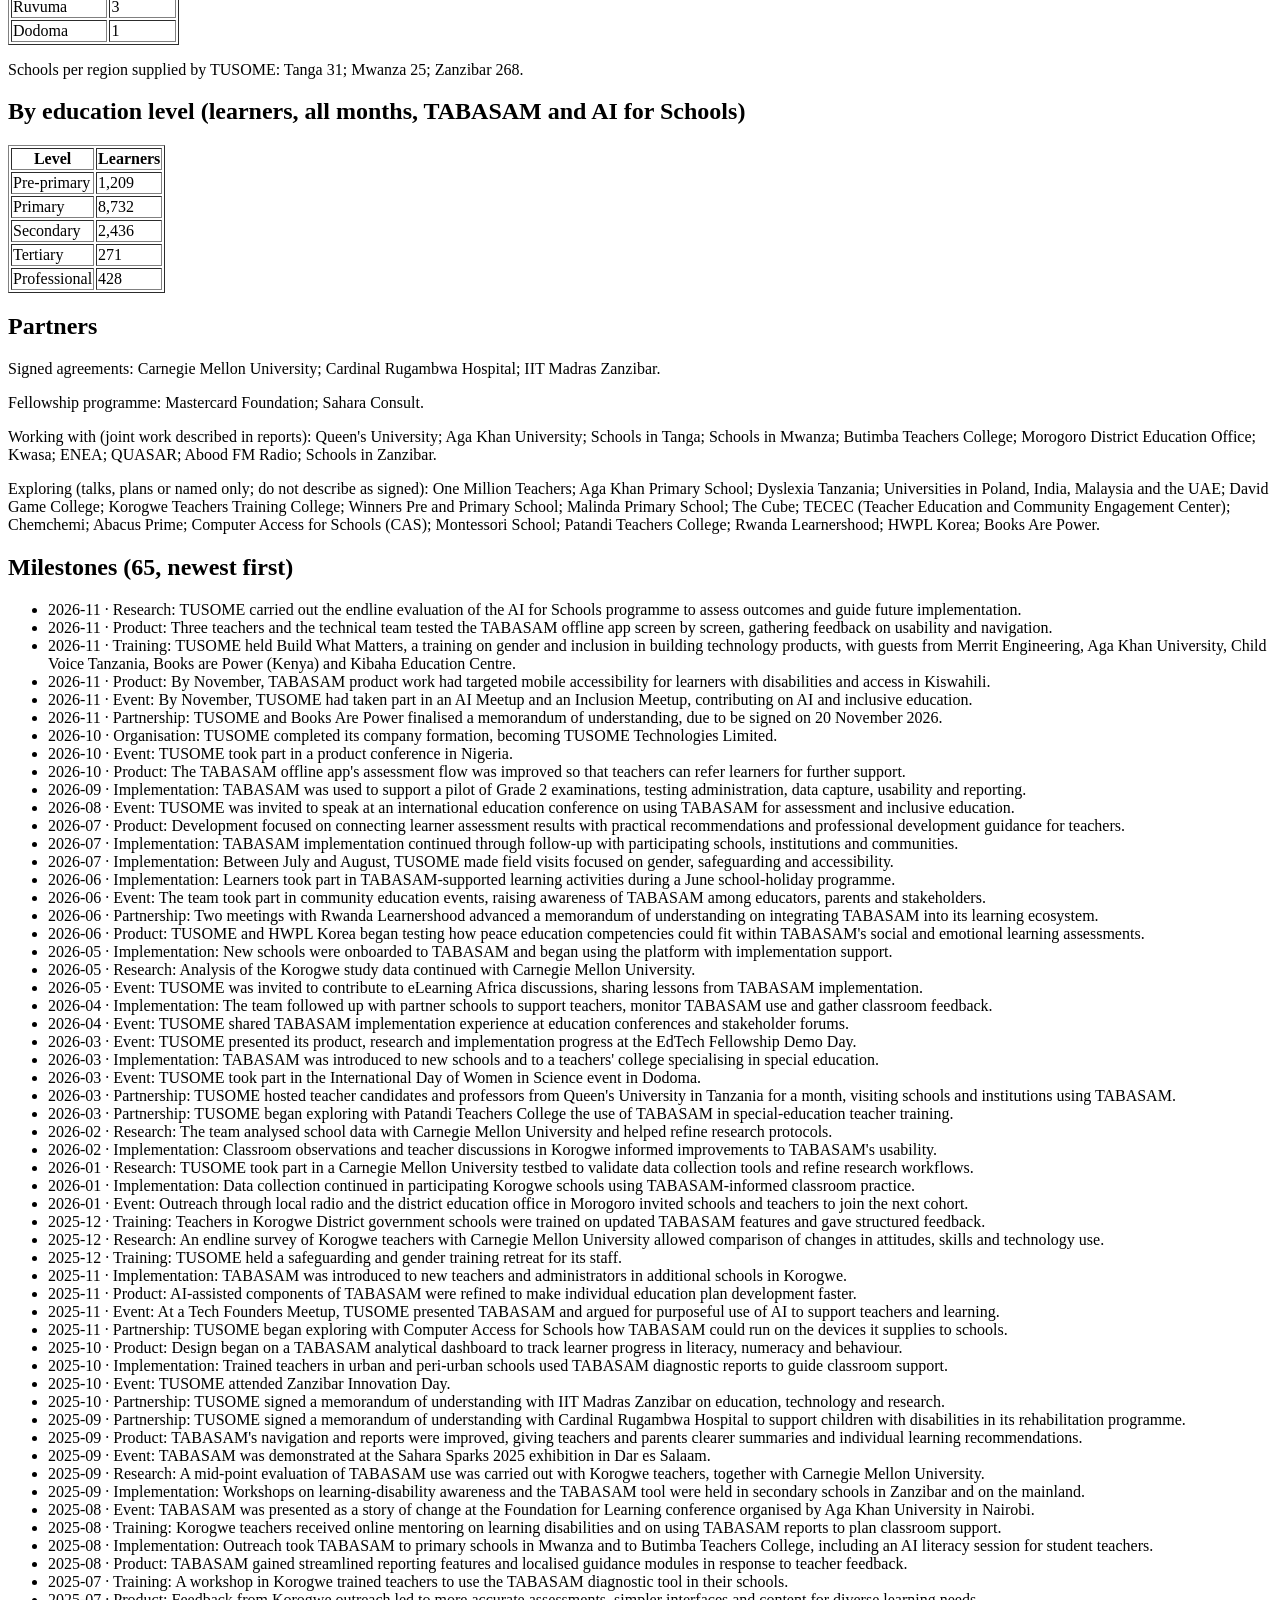
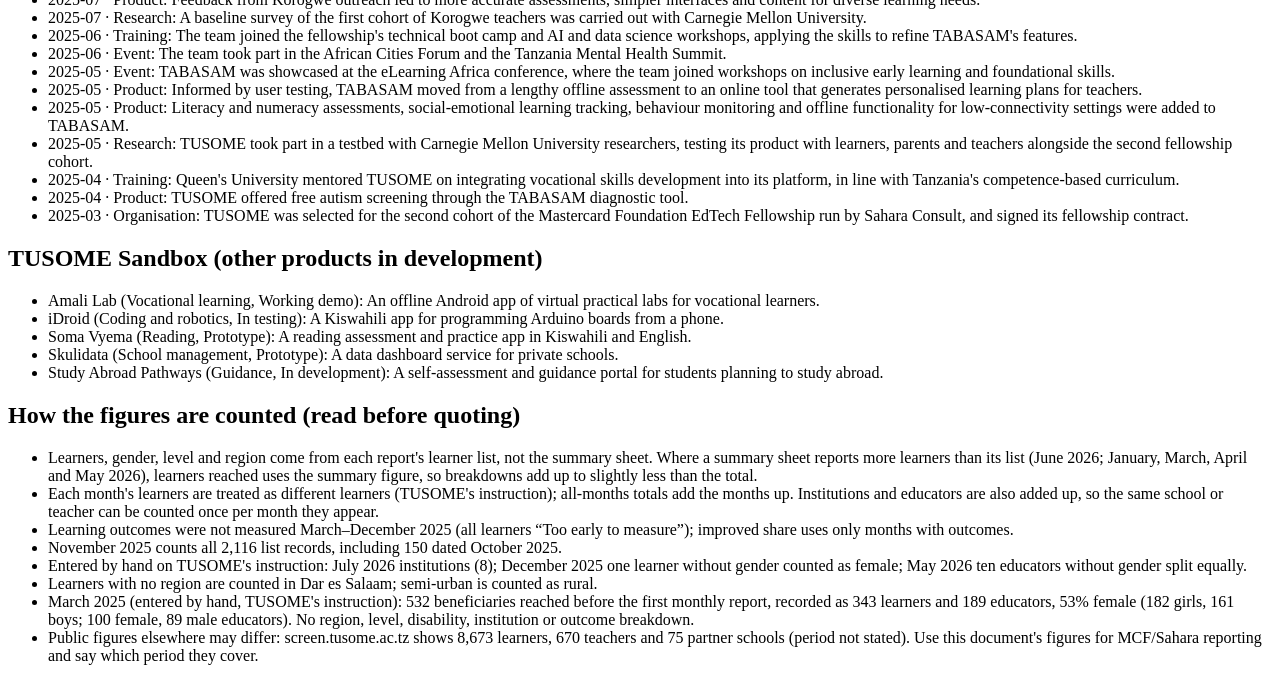
==== commit 992d6959: "Add missing milestones, IIT Madras and Books Are Power, TUSOME Sandbox Ten milestones found in Drive" ====
--- a/ask-tusome/TABASAM_facts.html
+++ b/ask-tusome/TABASAM_facts.html
@@ -16,12 +16,14 @@
 <h2>By education level (learners, all months, TABASAM and AI for Schools)</h2>
 <table border='1'><tr><th>Level</th><th>Learners</th></tr><tr><td>Pre-primary</td><td>1,209</td></tr><tr><td>Primary</td><td>8,732</td></tr><tr><td>Secondary</td><td>2,436</td></tr><tr><td>Tertiary</td><td>271</td></tr><tr><td>Professional</td><td>428</td></tr></table>
 <h2>Partners</h2>
-<p>Signed agreements: Carnegie Mellon University; Cardinal Rugambwa Hospital.</p>
+<p>Signed agreements: Carnegie Mellon University; Cardinal Rugambwa Hospital; IIT Madras Zanzibar.</p>
 <p>Fellowship programme: Mastercard Foundation; Sahara Consult.</p>
 <p>Working with (joint work described in reports): Queen&#x27;s University; Aga Khan University; Schools in Tanga; Schools in Mwanza; Butimba Teachers College; Morogoro District Education Office; Kwasa; ENEA; QUASAR; Abood FM Radio; Schools in Zanzibar.</p>
-<p>Exploring (talks, plans or named only; do not describe as signed): One Million Teachers; Aga Khan Primary School; Dyslexia Tanzania; Universities in Poland, India, Malaysia and the UAE; David Game College; Korogwe Teachers Training College; Winners Pre and Primary School; Malinda Primary School; The Cube; TECEC (Teacher Education and Community Engagement Center); Chemchemi; Abacus Prime; Computer Access for Schools (CAS); Montessori School; Patandi Teachers College; Rwanda Learnershood; HWPL Korea.</p>
-<h2>Milestones (55, newest first)</h2>
-<ul><li>2026-11 · Research: TUSOME carried out the endline evaluation of the AI for Schools programme to assess outcomes and guide future implementation.</li><li>2026-11 · Product: Three teachers and the technical team tested the TABASAM offline app screen by screen, gathering feedback on usability and navigation.</li><li>2026-11 · Training: TUSOME held Build What Matters, a training on gender and inclusion in building technology products, with guests from Merrit Engineering, Aga Khan University, Child Voice Tanzania, Books are Power (Kenya) and Kibaha Education Centre.</li><li>2026-10 · Organisation: TUSOME completed its company formation, becoming TUSOME Technologies Limited.</li><li>2026-10 · Event: TUSOME took part in a product conference in Nigeria.</li><li>2026-09 · Implementation: TABASAM was used to support a pilot of Grade 2 examinations, testing administration, data capture, usability and reporting.</li><li>2026-08 · Event: TUSOME was invited to speak at an international education conference on using TABASAM for assessment and inclusive education.</li><li>2026-07 · Product: Development focused on connecting learner assessment results with practical recommendations and professional development guidance for teachers.</li><li>2026-07 · Implementation: TABASAM implementation continued through follow-up with participating schools, institutions and communities.</li><li>2026-06 · Implementation: Learners took part in TABASAM-supported learning activities during a June school-holiday programme.</li><li>2026-06 · Event: The team took part in community education events, raising awareness of TABASAM among educators, parents and stakeholders.</li><li>2026-06 · Partnership: Two meetings with Rwanda Learnershood advanced a memorandum of understanding on integrating TABASAM into its learning ecosystem.</li><li>2026-06 · Product: TUSOME and HWPL Korea began testing how peace education competencies could fit within TABASAM&#x27;s social and emotional learning assessments.</li><li>2026-05 · Implementation: New schools were onboarded to TABASAM and began using the platform with implementation support.</li><li>2026-05 · Research: Analysis of the Korogwe study data continued with Carnegie Mellon University.</li><li>2026-05 · Event: TUSOME was invited to contribute to eLearning Africa discussions, sharing lessons from TABASAM implementation.</li><li>2026-04 · Implementation: The team followed up with partner schools to support teachers, monitor TABASAM use and gather classroom feedback.</li><li>2026-04 · Event: TUSOME shared TABASAM implementation experience at education conferences and stakeholder forums.</li><li>2026-03 · Event: TUSOME presented its product, research and implementation progress at the EdTech Fellowship Demo Day.</li><li>2026-03 · Implementation: TABASAM was introduced to new schools and to a teachers&#x27; college specialising in special education.</li><li>2026-03 · Event: TUSOME took part in the International Day of Women in Science event in Dodoma.</li><li>2026-03 · Partnership: TUSOME hosted teacher candidates and professors from Queen&#x27;s University in Tanzania for a month, visiting schools and institutions using TABASAM.</li><li>2026-03 · Partnership: TUSOME began exploring with Patandi Teachers College the use of TABASAM in special-education teacher training.</li><li>2026-02 · Research: The team analysed school data with Carnegie Mellon University and helped refine research protocols.</li><li>2026-02 · Implementation: Classroom observations and teacher discussions in Korogwe informed improvements to TABASAM&#x27;s usability.</li><li>2026-01 · Research: TUSOME took part in a Carnegie Mellon University testbed to validate data collection tools and refine research workflows.</li><li>2026-01 · Implementation: Data collection continued in participating Korogwe schools using TABASAM-informed classroom practice.</li><li>2026-01 · Event: Outreach through local radio and the district education office in Morogoro invited schools and teachers to join the next cohort.</li><li>2025-12 · Training: Teachers in Korogwe District government schools were trained on updated TABASAM features and gave structured feedback.</li><li>2025-12 · Research: An endline survey of Korogwe teachers with Carnegie Mellon University allowed comparison of changes in attitudes, skills and technology use.</li><li>2025-11 · Implementation: TABASAM was introduced to new teachers and administrators in additional schools in Korogwe.</li><li>2025-11 · Product: AI-assisted components of TABASAM were refined to make individual education plan development faster.</li><li>2025-11 · Event: At a Tech Founders Meetup, TUSOME presented TABASAM and argued for purposeful use of AI to support teachers and learning.</li><li>2025-11 · Partnership: TUSOME began exploring with Computer Access for Schools how TABASAM could run on the devices it supplies to schools.</li><li>2025-10 · Product: Design began on a TABASAM analytical dashboard to track learner progress in literacy, numeracy and behaviour.</li><li>2025-10 · Implementation: Trained teachers in urban and peri-urban schools used TABASAM diagnostic reports to guide classroom support.</li><li>2025-10 · Event: TUSOME attended Zanzibar Innovation Day.</li><li>2025-09 · Partnership: TUSOME signed a memorandum of understanding with Cardinal Rugambwa Hospital to support children with disabilities in its rehabilitation programme.</li><li>2025-09 · Product: TABASAM&#x27;s navigation and reports were improved, giving teachers and parents clearer summaries and individual learning recommendations.</li><li>2025-09 · Event: TABASAM was demonstrated at the Sahara Sparks 2025 exhibition in Dar es Salaam.</li><li>2025-09 · Research: A mid-point evaluation of TABASAM use was carried out with Korogwe teachers, together with Carnegie Mellon University.</li><li>2025-09 · Implementation: Workshops on learning-disability awareness and the TABASAM tool were held in secondary schools in Zanzibar and on the mainland.</li><li>2025-08 · Event: TABASAM was presented as a story of change at the Foundation for Learning conference organised by Aga Khan University in Nairobi.</li><li>2025-08 · Training: Korogwe teachers received online mentoring on learning disabilities and on using TABASAM reports to plan classroom support.</li><li>2025-08 · Implementation: Outreach took TABASAM to primary schools in Mwanza and to Butimba Teachers College, including an AI literacy session for student teachers.</li><li>2025-08 · Product: TABASAM gained streamlined reporting features and localised guidance modules in response to teacher feedback.</li><li>2025-07 · Training: A workshop in Korogwe trained teachers to use the TABASAM diagnostic tool in their schools.</li><li>2025-07 · Product: Feedback from Korogwe outreach led to more accurate assessments, simpler interfaces and content for diverse learning needs.</li><li>2025-07 · Research: A baseline survey of the first cohort of Korogwe teachers was carried out with Carnegie Mellon University.</li><li>2025-06 · Training: The team joined the fellowship&#x27;s technical boot camp and AI and data science workshops, applying the skills to refine TABASAM&#x27;s features.</li><li>2025-06 · Event: The team took part in the African Cities Forum and the Tanzania Mental Health Summit.</li><li>2025-05 · Event: TABASAM was showcased at the eLearning Africa conference, where the team joined workshops on inclusive early learning and foundational skills.</li><li>2025-05 · Product: Informed by user testing, TABASAM moved from a lengthy offline assessment to an online tool that generates personalised learning plans for teachers.</li><li>2025-05 · Product: Literacy and numeracy assessments, social-emotional learning tracking, behaviour monitoring and offline functionality for low-connectivity settings were added to TABASAM.</li><li>2025-04 · Training: Queen&#x27;s University mentored TUSOME on integrating vocational skills development into its platform, in line with Tanzania&#x27;s competence-based curriculum.</li></ul>
+<p>Exploring (talks, plans or named only; do not describe as signed): One Million Teachers; Aga Khan Primary School; Dyslexia Tanzania; Universities in Poland, India, Malaysia and the UAE; David Game College; Korogwe Teachers Training College; Winners Pre and Primary School; Malinda Primary School; The Cube; TECEC (Teacher Education and Community Engagement Center); Chemchemi; Abacus Prime; Computer Access for Schools (CAS); Montessori School; Patandi Teachers College; Rwanda Learnershood; HWPL Korea; Books Are Power.</p>
+<h2>Milestones (65, newest first)</h2>
+<ul><li>2026-11 · Research: TUSOME carried out the endline evaluation of the AI for Schools programme to assess outcomes and guide future implementation.</li><li>2026-11 · Product: Three teachers and the technical team tested the TABASAM offline app screen by screen, gathering feedback on usability and navigation.</li><li>2026-11 · Training: TUSOME held Build What Matters, a training on gender and inclusion in building technology products, with guests from Merrit Engineering, Aga Khan University, Child Voice Tanzania, Books are Power (Kenya) and Kibaha Education Centre.</li><li>2026-11 · Product: By November, TABASAM product work had targeted mobile accessibility for learners with disabilities and access in Kiswahili.</li><li>2026-11 · Event: By November, TUSOME had taken part in an AI Meetup and an Inclusion Meetup, contributing on AI and inclusive education.</li><li>2026-11 · Partnership: TUSOME and Books Are Power finalised a memorandum of understanding, due to be signed on 20 November 2026.</li><li>2026-10 · Organisation: TUSOME completed its company formation, becoming TUSOME Technologies Limited.</li><li>2026-10 · Event: TUSOME took part in a product conference in Nigeria.</li><li>2026-10 · Product: The TABASAM offline app&#x27;s assessment flow was improved so that teachers can refer learners for further support.</li><li>2026-09 · Implementation: TABASAM was used to support a pilot of Grade 2 examinations, testing administration, data capture, usability and reporting.</li><li>2026-08 · Event: TUSOME was invited to speak at an international education conference on using TABASAM for assessment and inclusive education.</li><li>2026-07 · Product: Development focused on connecting learner assessment results with practical recommendations and professional development guidance for teachers.</li><li>2026-07 · Implementation: TABASAM implementation continued through follow-up with participating schools, institutions and communities.</li><li>2026-07 · Implementation: Between July and August, TUSOME made field visits focused on gender, safeguarding and accessibility.</li><li>2026-06 · Implementation: Learners took part in TABASAM-supported learning activities during a June school-holiday programme.</li><li>2026-06 · Event: The team took part in community education events, raising awareness of TABASAM among educators, parents and stakeholders.</li><li>2026-06 · Partnership: Two meetings with Rwanda Learnershood advanced a memorandum of understanding on integrating TABASAM into its learning ecosystem.</li><li>2026-06 · Product: TUSOME and HWPL Korea began testing how peace education competencies could fit within TABASAM&#x27;s social and emotional learning assessments.</li><li>2026-05 · Implementation: New schools were onboarded to TABASAM and began using the platform with implementation support.</li><li>2026-05 · Research: Analysis of the Korogwe study data continued with Carnegie Mellon University.</li><li>2026-05 · Event: TUSOME was invited to contribute to eLearning Africa discussions, sharing lessons from TABASAM implementation.</li><li>2026-04 · Implementation: The team followed up with partner schools to support teachers, monitor TABASAM use and gather classroom feedback.</li><li>2026-04 · Event: TUSOME shared TABASAM implementation experience at education conferences and stakeholder forums.</li><li>2026-03 · Event: TUSOME presented its product, research and implementation progress at the EdTech Fellowship Demo Day.</li><li>2026-03 · Implementation: TABASAM was introduced to new schools and to a teachers&#x27; college specialising in special education.</li><li>2026-03 · Event: TUSOME took part in the International Day of Women in Science event in Dodoma.</li><li>2026-03 · Partnership: TUSOME hosted teacher candidates and professors from Queen&#x27;s University in Tanzania for a month, visiting schools and institutions using TABASAM.</li><li>2026-03 · Partnership: TUSOME began exploring with Patandi Teachers College the use of TABASAM in special-education teacher training.</li><li>2026-02 · Research: The team analysed school data with Carnegie Mellon University and helped refine research protocols.</li><li>2026-02 · Implementation: Classroom observations and teacher discussions in Korogwe informed improvements to TABASAM&#x27;s usability.</li><li>2026-01 · Research: TUSOME took part in a Carnegie Mellon University testbed to validate data collection tools and refine research workflows.</li><li>2026-01 · Implementation: Data collection continued in participating Korogwe schools using TABASAM-informed classroom practice.</li><li>2026-01 · Event: Outreach through local radio and the district education office in Morogoro invited schools and teachers to join the next cohort.</li><li>2025-12 · Training: Teachers in Korogwe District government schools were trained on updated TABASAM features and gave structured feedback.</li><li>2025-12 · Research: An endline survey of Korogwe teachers with Carnegie Mellon University allowed comparison of changes in attitudes, skills and technology use.</li><li>2025-12 · Training: TUSOME held a safeguarding and gender training retreat for its staff.</li><li>2025-11 · Implementation: TABASAM was introduced to new teachers and administrators in additional schools in Korogwe.</li><li>2025-11 · Product: AI-assisted components of TABASAM were refined to make individual education plan development faster.</li><li>2025-11 · Event: At a Tech Founders Meetup, TUSOME presented TABASAM and argued for purposeful use of AI to support teachers and learning.</li><li>2025-11 · Partnership: TUSOME began exploring with Computer Access for Schools how TABASAM could run on the devices it supplies to schools.</li><li>2025-10 · Product: Design began on a TABASAM analytical dashboard to track learner progress in literacy, numeracy and behaviour.</li><li>2025-10 · Implementation: Trained teachers in urban and peri-urban schools used TABASAM diagnostic reports to guide classroom support.</li><li>2025-10 · Event: TUSOME attended Zanzibar Innovation Day.</li><li>2025-10 · Partnership: TUSOME signed a memorandum of understanding with IIT Madras Zanzibar on education, technology and research.</li><li>2025-09 · Partnership: TUSOME signed a memorandum of understanding with Cardinal Rugambwa Hospital to support children with disabilities in its rehabilitation programme.</li><li>2025-09 · Product: TABASAM&#x27;s navigation and reports were improved, giving teachers and parents clearer summaries and individual learning recommendations.</li><li>2025-09 · Event: TABASAM was demonstrated at the Sahara Sparks 2025 exhibition in Dar es Salaam.</li><li>2025-09 · Research: A mid-point evaluation of TABASAM use was carried out with Korogwe teachers, together with Carnegie Mellon University.</li><li>2025-09 · Implementation: Workshops on learning-disability awareness and the TABASAM tool were held in secondary schools in Zanzibar and on the mainland.</li><li>2025-08 · Event: TABASAM was presented as a story of change at the Foundation for Learning conference organised by Aga Khan University in Nairobi.</li><li>2025-08 · Training: Korogwe teachers received online mentoring on learning disabilities and on using TABASAM reports to plan classroom support.</li><li>2025-08 · Implementation: Outreach took TABASAM to primary schools in Mwanza and to Butimba Teachers College, including an AI literacy session for student teachers.</li><li>2025-08 · Product: TABASAM gained streamlined reporting features and localised guidance modules in response to teacher feedback.</li><li>2025-07 · Training: A workshop in Korogwe trained teachers to use the TABASAM diagnostic tool in their schools.</li><li>2025-07 · Product: Feedback from Korogwe outreach led to more accurate assessments, simpler interfaces and content for diverse learning needs.</li><li>2025-07 · Research: A baseline survey of the first cohort of Korogwe teachers was carried out with Carnegie Mellon University.</li><li>2025-06 · Training: The team joined the fellowship&#x27;s technical boot camp and AI and data science workshops, applying the skills to refine TABASAM&#x27;s features.</li><li>2025-06 · Event: The team took part in the African Cities Forum and the Tanzania Mental Health Summit.</li><li>2025-05 · Event: TABASAM was showcased at the eLearning Africa conference, where the team joined workshops on inclusive early learning and foundational skills.</li><li>2025-05 · Product: Informed by user testing, TABASAM moved from a lengthy offline assessment to an online tool that generates personalised learning plans for teachers.</li><li>2025-05 · Product: Literacy and numeracy assessments, social-emotional learning tracking, behaviour monitoring and offline functionality for low-connectivity settings were added to TABASAM.</li><li>2025-05 · Research: TUSOME took part in a testbed with Carnegie Mellon University researchers, testing its product with learners, parents and teachers alongside the second fellowship cohort.</li><li>2025-04 · Training: Queen&#x27;s University mentored TUSOME on integrating vocational skills development into its platform, in line with Tanzania&#x27;s competence-based curriculum.</li><li>2025-04 · Product: TUSOME offered free autism screening through the TABASAM diagnostic tool.</li><li>2025-03 · Organisation: TUSOME was selected for the second cohort of the Mastercard Foundation EdTech Fellowship run by Sahara Consult, and signed its fellowship contract.</li></ul>
+<h2>TUSOME Sandbox (other products in development)</h2>
+<ul><li>Amali Lab (Vocational learning, Working demo): An offline Android app of virtual practical labs for vocational learners.</li><li>iDroid (Coding and robotics, In testing): A Kiswahili app for programming Arduino boards from a phone.</li><li>Soma Vyema (Reading, Prototype): A reading assessment and practice app in Kiswahili and English.</li><li>Skulidata (School management, Prototype): A data dashboard service for private schools.</li><li>Study Abroad Pathways (Guidance, In development): A self-assessment and guidance portal for students planning to study abroad.</li></ul>
 <h2>How the figures are counted (read before quoting)</h2>
 <ul><li>Learners, gender, level and region come from each report&#x27;s learner list, not the summary sheet. Where a summary sheet reports more learners than its list (June 2026; January, March, April and May 2026), learners reached uses the summary figure, so breakdowns add up to slightly less than the total.</li><li>Each month&#x27;s learners are treated as different learners (TUSOME&#x27;s instruction); all-months totals add the months up. Institutions and educators are also added up, so the same school or teacher can be counted once per month they appear.</li><li>Learning outcomes were not measured March–December 2025 (all learners “Too early to measure”); improved share uses only months with outcomes.</li><li>November 2025 counts all 2,116 list records, including 150 dated October 2025.</li><li>Entered by hand on TUSOME&#x27;s instruction: July 2026 institutions (8); December 2025 one learner without gender counted as female; May 2026 ten educators without gender split equally.</li><li>Learners with no region are counted in Dar es Salaam; semi-urban is counted as rural.</li><li>March 2025 (entered by hand, TUSOME&#x27;s instruction): 532 beneficiaries reached before the first monthly report, recorded as 343 learners and 189 educators, 53% female (182 girls, 161 boys; 100 female, 89 male educators). No region, level, disability, institution or outcome breakdown.</li><li>Public figures elsewhere may differ: screen.tusome.ac.tz shows 8,673 learners, 670 teachers and 75 partner schools (period not stated). Use this document&#x27;s figures for MCF/Sahara reporting and say which period they cover.</li></ul>
 </body></html>
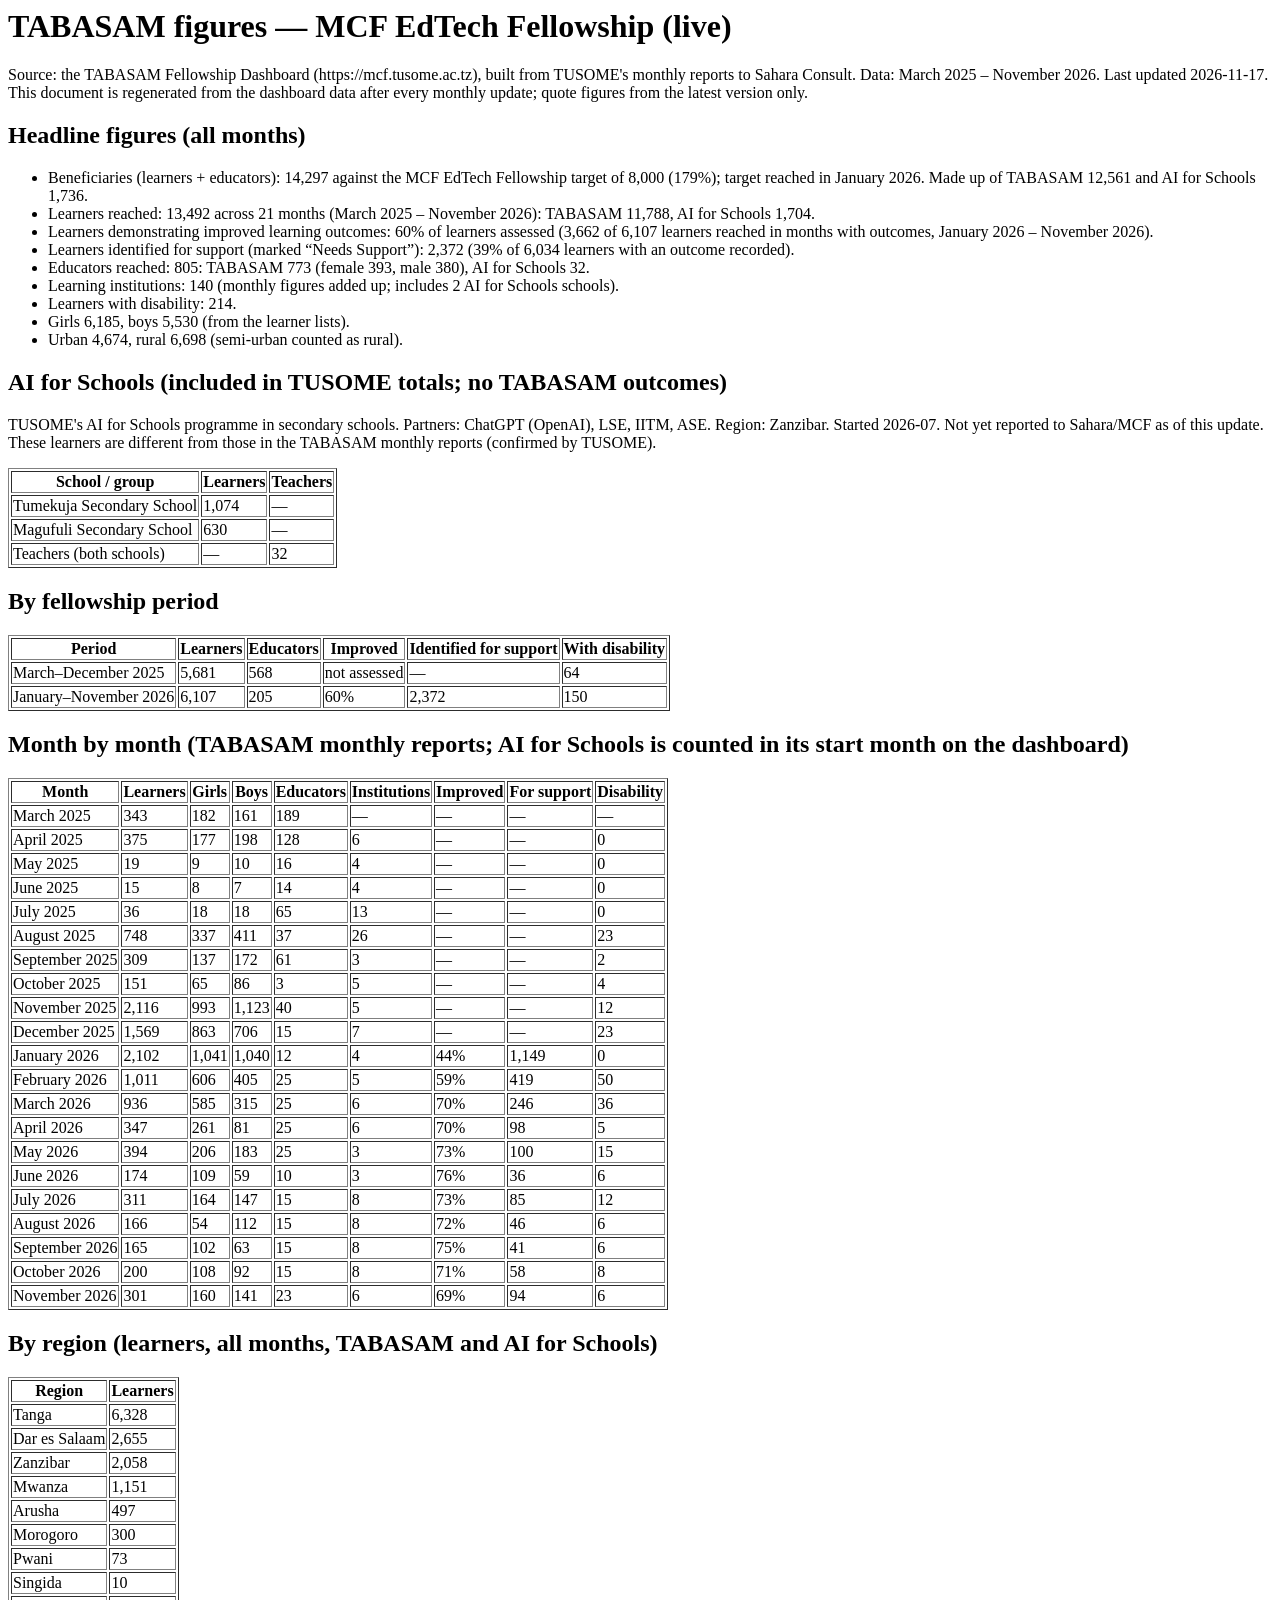
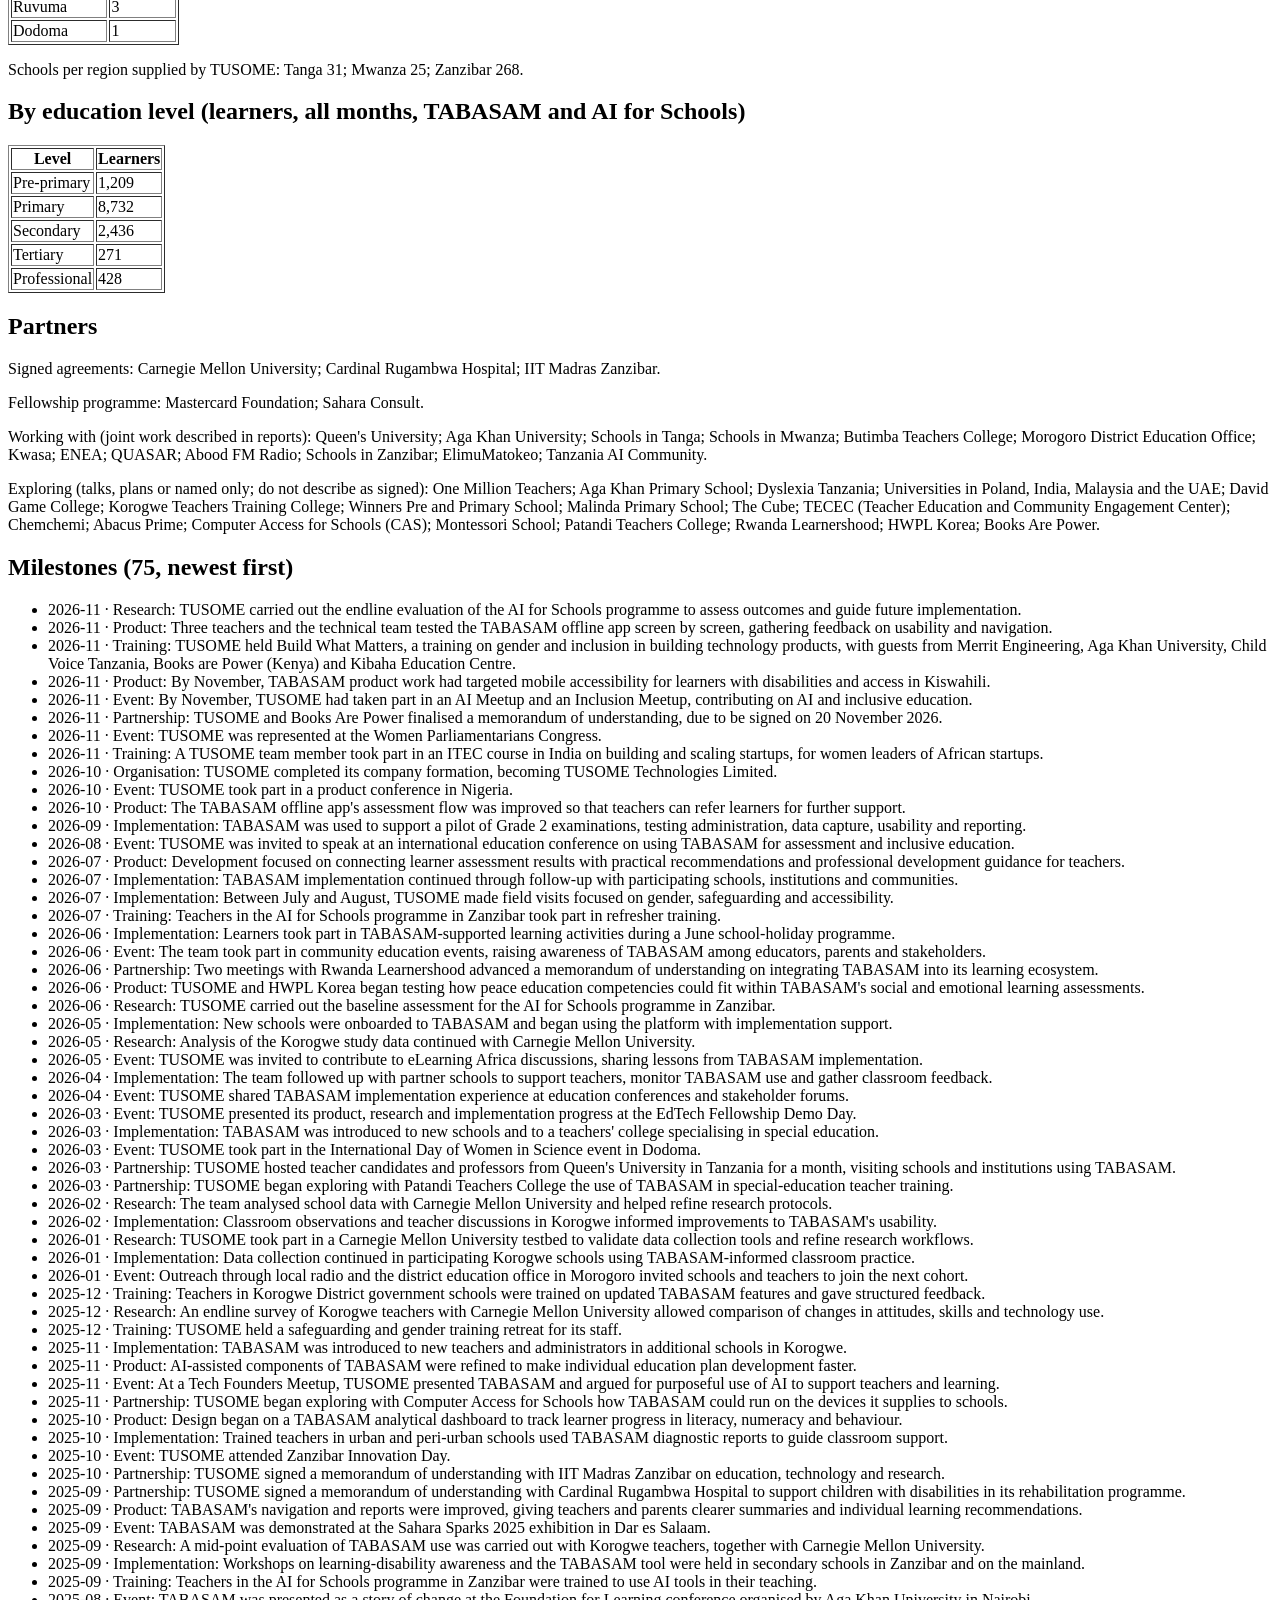
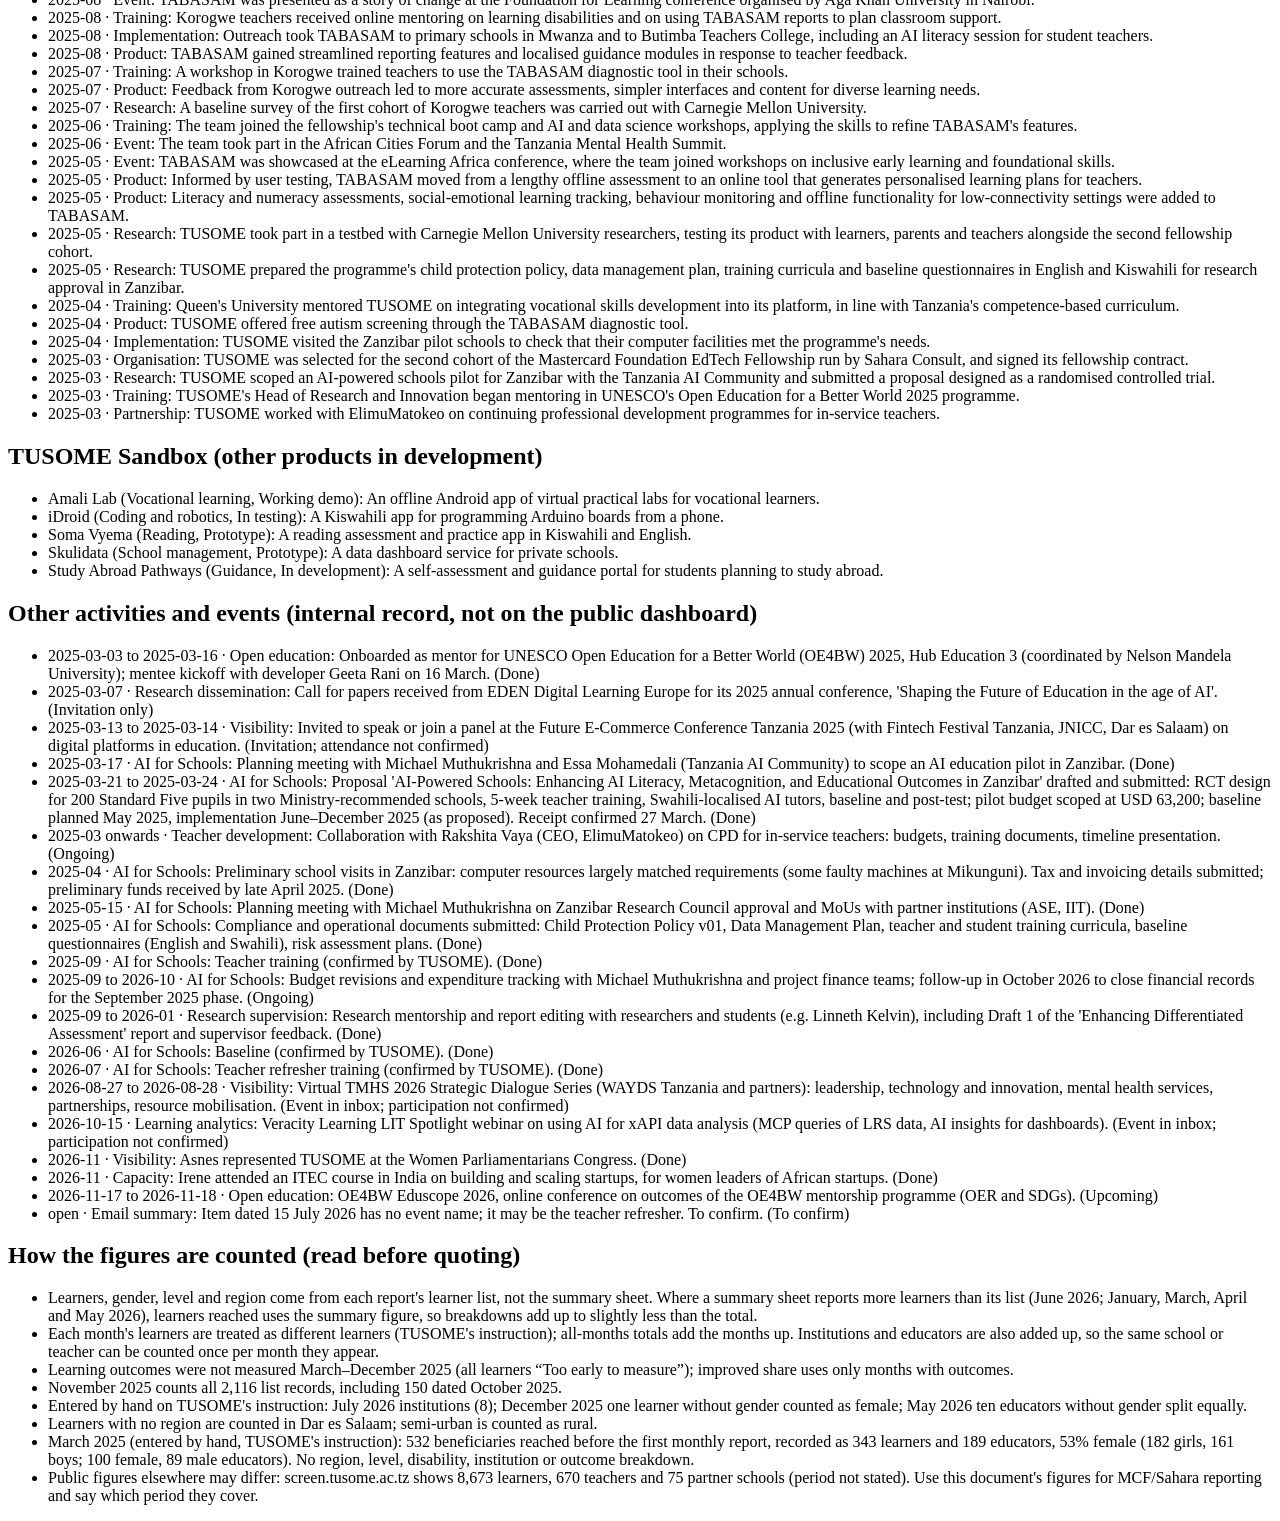
==== commit f120c2b7: "Add AI for Schools and other milestones from TUSOME emails Ten milestones: AI for Schools pilot prop" ====
--- a/ask-tusome/TABASAM_facts.html
+++ b/ask-tusome/TABASAM_facts.html
@@ -18,12 +18,14 @@
 <h2>Partners</h2>
 <p>Signed agreements: Carnegie Mellon University; Cardinal Rugambwa Hospital; IIT Madras Zanzibar.</p>
 <p>Fellowship programme: Mastercard Foundation; Sahara Consult.</p>
-<p>Working with (joint work described in reports): Queen&#x27;s University; Aga Khan University; Schools in Tanga; Schools in Mwanza; Butimba Teachers College; Morogoro District Education Office; Kwasa; ENEA; QUASAR; Abood FM Radio; Schools in Zanzibar.</p>
+<p>Working with (joint work described in reports): Queen&#x27;s University; Aga Khan University; Schools in Tanga; Schools in Mwanza; Butimba Teachers College; Morogoro District Education Office; Kwasa; ENEA; QUASAR; Abood FM Radio; Schools in Zanzibar; ElimuMatokeo; Tanzania AI Community.</p>
 <p>Exploring (talks, plans or named only; do not describe as signed): One Million Teachers; Aga Khan Primary School; Dyslexia Tanzania; Universities in Poland, India, Malaysia and the UAE; David Game College; Korogwe Teachers Training College; Winners Pre and Primary School; Malinda Primary School; The Cube; TECEC (Teacher Education and Community Engagement Center); Chemchemi; Abacus Prime; Computer Access for Schools (CAS); Montessori School; Patandi Teachers College; Rwanda Learnershood; HWPL Korea; Books Are Power.</p>
-<h2>Milestones (65, newest first)</h2>
-<ul><li>2026-11 · Research: TUSOME carried out the endline evaluation of the AI for Schools programme to assess outcomes and guide future implementation.</li><li>2026-11 · Product: Three teachers and the technical team tested the TABASAM offline app screen by screen, gathering feedback on usability and navigation.</li><li>2026-11 · Training: TUSOME held Build What Matters, a training on gender and inclusion in building technology products, with guests from Merrit Engineering, Aga Khan University, Child Voice Tanzania, Books are Power (Kenya) and Kibaha Education Centre.</li><li>2026-11 · Product: By November, TABASAM product work had targeted mobile accessibility for learners with disabilities and access in Kiswahili.</li><li>2026-11 · Event: By November, TUSOME had taken part in an AI Meetup and an Inclusion Meetup, contributing on AI and inclusive education.</li><li>2026-11 · Partnership: TUSOME and Books Are Power finalised a memorandum of understanding, due to be signed on 20 November 2026.</li><li>2026-10 · Organisation: TUSOME completed its company formation, becoming TUSOME Technologies Limited.</li><li>2026-10 · Event: TUSOME took part in a product conference in Nigeria.</li><li>2026-10 · Product: The TABASAM offline app&#x27;s assessment flow was improved so that teachers can refer learners for further support.</li><li>2026-09 · Implementation: TABASAM was used to support a pilot of Grade 2 examinations, testing administration, data capture, usability and reporting.</li><li>2026-08 · Event: TUSOME was invited to speak at an international education conference on using TABASAM for assessment and inclusive education.</li><li>2026-07 · Product: Development focused on connecting learner assessment results with practical recommendations and professional development guidance for teachers.</li><li>2026-07 · Implementation: TABASAM implementation continued through follow-up with participating schools, institutions and communities.</li><li>2026-07 · Implementation: Between July and August, TUSOME made field visits focused on gender, safeguarding and accessibility.</li><li>2026-06 · Implementation: Learners took part in TABASAM-supported learning activities during a June school-holiday programme.</li><li>2026-06 · Event: The team took part in community education events, raising awareness of TABASAM among educators, parents and stakeholders.</li><li>2026-06 · Partnership: Two meetings with Rwanda Learnershood advanced a memorandum of understanding on integrating TABASAM into its learning ecosystem.</li><li>2026-06 · Product: TUSOME and HWPL Korea began testing how peace education competencies could fit within TABASAM&#x27;s social and emotional learning assessments.</li><li>2026-05 · Implementation: New schools were onboarded to TABASAM and began using the platform with implementation support.</li><li>2026-05 · Research: Analysis of the Korogwe study data continued with Carnegie Mellon University.</li><li>2026-05 · Event: TUSOME was invited to contribute to eLearning Africa discussions, sharing lessons from TABASAM implementation.</li><li>2026-04 · Implementation: The team followed up with partner schools to support teachers, monitor TABASAM use and gather classroom feedback.</li><li>2026-04 · Event: TUSOME shared TABASAM implementation experience at education conferences and stakeholder forums.</li><li>2026-03 · Event: TUSOME presented its product, research and implementation progress at the EdTech Fellowship Demo Day.</li><li>2026-03 · Implementation: TABASAM was introduced to new schools and to a teachers&#x27; college specialising in special education.</li><li>2026-03 · Event: TUSOME took part in the International Day of Women in Science event in Dodoma.</li><li>2026-03 · Partnership: TUSOME hosted teacher candidates and professors from Queen&#x27;s University in Tanzania for a month, visiting schools and institutions using TABASAM.</li><li>2026-03 · Partnership: TUSOME began exploring with Patandi Teachers College the use of TABASAM in special-education teacher training.</li><li>2026-02 · Research: The team analysed school data with Carnegie Mellon University and helped refine research protocols.</li><li>2026-02 · Implementation: Classroom observations and teacher discussions in Korogwe informed improvements to TABASAM&#x27;s usability.</li><li>2026-01 · Research: TUSOME took part in a Carnegie Mellon University testbed to validate data collection tools and refine research workflows.</li><li>2026-01 · Implementation: Data collection continued in participating Korogwe schools using TABASAM-informed classroom practice.</li><li>2026-01 · Event: Outreach through local radio and the district education office in Morogoro invited schools and teachers to join the next cohort.</li><li>2025-12 · Training: Teachers in Korogwe District government schools were trained on updated TABASAM features and gave structured feedback.</li><li>2025-12 · Research: An endline survey of Korogwe teachers with Carnegie Mellon University allowed comparison of changes in attitudes, skills and technology use.</li><li>2025-12 · Training: TUSOME held a safeguarding and gender training retreat for its staff.</li><li>2025-11 · Implementation: TABASAM was introduced to new teachers and administrators in additional schools in Korogwe.</li><li>2025-11 · Product: AI-assisted components of TABASAM were refined to make individual education plan development faster.</li><li>2025-11 · Event: At a Tech Founders Meetup, TUSOME presented TABASAM and argued for purposeful use of AI to support teachers and learning.</li><li>2025-11 · Partnership: TUSOME began exploring with Computer Access for Schools how TABASAM could run on the devices it supplies to schools.</li><li>2025-10 · Product: Design began on a TABASAM analytical dashboard to track learner progress in literacy, numeracy and behaviour.</li><li>2025-10 · Implementation: Trained teachers in urban and peri-urban schools used TABASAM diagnostic reports to guide classroom support.</li><li>2025-10 · Event: TUSOME attended Zanzibar Innovation Day.</li><li>2025-10 · Partnership: TUSOME signed a memorandum of understanding with IIT Madras Zanzibar on education, technology and research.</li><li>2025-09 · Partnership: TUSOME signed a memorandum of understanding with Cardinal Rugambwa Hospital to support children with disabilities in its rehabilitation programme.</li><li>2025-09 · Product: TABASAM&#x27;s navigation and reports were improved, giving teachers and parents clearer summaries and individual learning recommendations.</li><li>2025-09 · Event: TABASAM was demonstrated at the Sahara Sparks 2025 exhibition in Dar es Salaam.</li><li>2025-09 · Research: A mid-point evaluation of TABASAM use was carried out with Korogwe teachers, together with Carnegie Mellon University.</li><li>2025-09 · Implementation: Workshops on learning-disability awareness and the TABASAM tool were held in secondary schools in Zanzibar and on the mainland.</li><li>2025-08 · Event: TABASAM was presented as a story of change at the Foundation for Learning conference organised by Aga Khan University in Nairobi.</li><li>2025-08 · Training: Korogwe teachers received online mentoring on learning disabilities and on using TABASAM reports to plan classroom support.</li><li>2025-08 · Implementation: Outreach took TABASAM to primary schools in Mwanza and to Butimba Teachers College, including an AI literacy session for student teachers.</li><li>2025-08 · Product: TABASAM gained streamlined reporting features and localised guidance modules in response to teacher feedback.</li><li>2025-07 · Training: A workshop in Korogwe trained teachers to use the TABASAM diagnostic tool in their schools.</li><li>2025-07 · Product: Feedback from Korogwe outreach led to more accurate assessments, simpler interfaces and content for diverse learning needs.</li><li>2025-07 · Research: A baseline survey of the first cohort of Korogwe teachers was carried out with Carnegie Mellon University.</li><li>2025-06 · Training: The team joined the fellowship&#x27;s technical boot camp and AI and data science workshops, applying the skills to refine TABASAM&#x27;s features.</li><li>2025-06 · Event: The team took part in the African Cities Forum and the Tanzania Mental Health Summit.</li><li>2025-05 · Event: TABASAM was showcased at the eLearning Africa conference, where the team joined workshops on inclusive early learning and foundational skills.</li><li>2025-05 · Product: Informed by user testing, TABASAM moved from a lengthy offline assessment to an online tool that generates personalised learning plans for teachers.</li><li>2025-05 · Product: Literacy and numeracy assessments, social-emotional learning tracking, behaviour monitoring and offline functionality for low-connectivity settings were added to TABASAM.</li><li>2025-05 · Research: TUSOME took part in a testbed with Carnegie Mellon University researchers, testing its product with learners, parents and teachers alongside the second fellowship cohort.</li><li>2025-04 · Training: Queen&#x27;s University mentored TUSOME on integrating vocational skills development into its platform, in line with Tanzania&#x27;s competence-based curriculum.</li><li>2025-04 · Product: TUSOME offered free autism screening through the TABASAM diagnostic tool.</li><li>2025-03 · Organisation: TUSOME was selected for the second cohort of the Mastercard Foundation EdTech Fellowship run by Sahara Consult, and signed its fellowship contract.</li></ul>
+<h2>Milestones (75, newest first)</h2>
+<ul><li>2026-11 · Research: TUSOME carried out the endline evaluation of the AI for Schools programme to assess outcomes and guide future implementation.</li><li>2026-11 · Product: Three teachers and the technical team tested the TABASAM offline app screen by screen, gathering feedback on usability and navigation.</li><li>2026-11 · Training: TUSOME held Build What Matters, a training on gender and inclusion in building technology products, with guests from Merrit Engineering, Aga Khan University, Child Voice Tanzania, Books are Power (Kenya) and Kibaha Education Centre.</li><li>2026-11 · Product: By November, TABASAM product work had targeted mobile accessibility for learners with disabilities and access in Kiswahili.</li><li>2026-11 · Event: By November, TUSOME had taken part in an AI Meetup and an Inclusion Meetup, contributing on AI and inclusive education.</li><li>2026-11 · Partnership: TUSOME and Books Are Power finalised a memorandum of understanding, due to be signed on 20 November 2026.</li><li>2026-11 · Event: TUSOME was represented at the Women Parliamentarians Congress.</li><li>2026-11 · Training: A TUSOME team member took part in an ITEC course in India on building and scaling startups, for women leaders of African startups.</li><li>2026-10 · Organisation: TUSOME completed its company formation, becoming TUSOME Technologies Limited.</li><li>2026-10 · Event: TUSOME took part in a product conference in Nigeria.</li><li>2026-10 · Product: The TABASAM offline app&#x27;s assessment flow was improved so that teachers can refer learners for further support.</li><li>2026-09 · Implementation: TABASAM was used to support a pilot of Grade 2 examinations, testing administration, data capture, usability and reporting.</li><li>2026-08 · Event: TUSOME was invited to speak at an international education conference on using TABASAM for assessment and inclusive education.</li><li>2026-07 · Product: Development focused on connecting learner assessment results with practical recommendations and professional development guidance for teachers.</li><li>2026-07 · Implementation: TABASAM implementation continued through follow-up with participating schools, institutions and communities.</li><li>2026-07 · Implementation: Between July and August, TUSOME made field visits focused on gender, safeguarding and accessibility.</li><li>2026-07 · Training: Teachers in the AI for Schools programme in Zanzibar took part in refresher training.</li><li>2026-06 · Implementation: Learners took part in TABASAM-supported learning activities during a June school-holiday programme.</li><li>2026-06 · Event: The team took part in community education events, raising awareness of TABASAM among educators, parents and stakeholders.</li><li>2026-06 · Partnership: Two meetings with Rwanda Learnershood advanced a memorandum of understanding on integrating TABASAM into its learning ecosystem.</li><li>2026-06 · Product: TUSOME and HWPL Korea began testing how peace education competencies could fit within TABASAM&#x27;s social and emotional learning assessments.</li><li>2026-06 · Research: TUSOME carried out the baseline assessment for the AI for Schools programme in Zanzibar.</li><li>2026-05 · Implementation: New schools were onboarded to TABASAM and began using the platform with implementation support.</li><li>2026-05 · Research: Analysis of the Korogwe study data continued with Carnegie Mellon University.</li><li>2026-05 · Event: TUSOME was invited to contribute to eLearning Africa discussions, sharing lessons from TABASAM implementation.</li><li>2026-04 · Implementation: The team followed up with partner schools to support teachers, monitor TABASAM use and gather classroom feedback.</li><li>2026-04 · Event: TUSOME shared TABASAM implementation experience at education conferences and stakeholder forums.</li><li>2026-03 · Event: TUSOME presented its product, research and implementation progress at the EdTech Fellowship Demo Day.</li><li>2026-03 · Implementation: TABASAM was introduced to new schools and to a teachers&#x27; college specialising in special education.</li><li>2026-03 · Event: TUSOME took part in the International Day of Women in Science event in Dodoma.</li><li>2026-03 · Partnership: TUSOME hosted teacher candidates and professors from Queen&#x27;s University in Tanzania for a month, visiting schools and institutions using TABASAM.</li><li>2026-03 · Partnership: TUSOME began exploring with Patandi Teachers College the use of TABASAM in special-education teacher training.</li><li>2026-02 · Research: The team analysed school data with Carnegie Mellon University and helped refine research protocols.</li><li>2026-02 · Implementation: Classroom observations and teacher discussions in Korogwe informed improvements to TABASAM&#x27;s usability.</li><li>2026-01 · Research: TUSOME took part in a Carnegie Mellon University testbed to validate data collection tools and refine research workflows.</li><li>2026-01 · Implementation: Data collection continued in participating Korogwe schools using TABASAM-informed classroom practice.</li><li>2026-01 · Event: Outreach through local radio and the district education office in Morogoro invited schools and teachers to join the next cohort.</li><li>2025-12 · Training: Teachers in Korogwe District government schools were trained on updated TABASAM features and gave structured feedback.</li><li>2025-12 · Research: An endline survey of Korogwe teachers with Carnegie Mellon University allowed comparison of changes in attitudes, skills and technology use.</li><li>2025-12 · Training: TUSOME held a safeguarding and gender training retreat for its staff.</li><li>2025-11 · Implementation: TABASAM was introduced to new teachers and administrators in additional schools in Korogwe.</li><li>2025-11 · Product: AI-assisted components of TABASAM were refined to make individual education plan development faster.</li><li>2025-11 · Event: At a Tech Founders Meetup, TUSOME presented TABASAM and argued for purposeful use of AI to support teachers and learning.</li><li>2025-11 · Partnership: TUSOME began exploring with Computer Access for Schools how TABASAM could run on the devices it supplies to schools.</li><li>2025-10 · Product: Design began on a TABASAM analytical dashboard to track learner progress in literacy, numeracy and behaviour.</li><li>2025-10 · Implementation: Trained teachers in urban and peri-urban schools used TABASAM diagnostic reports to guide classroom support.</li><li>2025-10 · Event: TUSOME attended Zanzibar Innovation Day.</li><li>2025-10 · Partnership: TUSOME signed a memorandum of understanding with IIT Madras Zanzibar on education, technology and research.</li><li>2025-09 · Partnership: TUSOME signed a memorandum of understanding with Cardinal Rugambwa Hospital to support children with disabilities in its rehabilitation programme.</li><li>2025-09 · Product: TABASAM&#x27;s navigation and reports were improved, giving teachers and parents clearer summaries and individual learning recommendations.</li><li>2025-09 · Event: TABASAM was demonstrated at the Sahara Sparks 2025 exhibition in Dar es Salaam.</li><li>2025-09 · Research: A mid-point evaluation of TABASAM use was carried out with Korogwe teachers, together with Carnegie Mellon University.</li><li>2025-09 · Implementation: Workshops on learning-disability awareness and the TABASAM tool were held in secondary schools in Zanzibar and on the mainland.</li><li>2025-09 · Training: Teachers in the AI for Schools programme in Zanzibar were trained to use AI tools in their teaching.</li><li>2025-08 · Event: TABASAM was presented as a story of change at the Foundation for Learning conference organised by Aga Khan University in Nairobi.</li><li>2025-08 · Training: Korogwe teachers received online mentoring on learning disabilities and on using TABASAM reports to plan classroom support.</li><li>2025-08 · Implementation: Outreach took TABASAM to primary schools in Mwanza and to Butimba Teachers College, including an AI literacy session for student teachers.</li><li>2025-08 · Product: TABASAM gained streamlined reporting features and localised guidance modules in response to teacher feedback.</li><li>2025-07 · Training: A workshop in Korogwe trained teachers to use the TABASAM diagnostic tool in their schools.</li><li>2025-07 · Product: Feedback from Korogwe outreach led to more accurate assessments, simpler interfaces and content for diverse learning needs.</li><li>2025-07 · Research: A baseline survey of the first cohort of Korogwe teachers was carried out with Carnegie Mellon University.</li><li>2025-06 · Training: The team joined the fellowship&#x27;s technical boot camp and AI and data science workshops, applying the skills to refine TABASAM&#x27;s features.</li><li>2025-06 · Event: The team took part in the African Cities Forum and the Tanzania Mental Health Summit.</li><li>2025-05 · Event: TABASAM was showcased at the eLearning Africa conference, where the team joined workshops on inclusive early learning and foundational skills.</li><li>2025-05 · Product: Informed by user testing, TABASAM moved from a lengthy offline assessment to an online tool that generates personalised learning plans for teachers.</li><li>2025-05 · Product: Literacy and numeracy assessments, social-emotional learning tracking, behaviour monitoring and offline functionality for low-connectivity settings were added to TABASAM.</li><li>2025-05 · Research: TUSOME took part in a testbed with Carnegie Mellon University researchers, testing its product with learners, parents and teachers alongside the second fellowship cohort.</li><li>2025-05 · Research: TUSOME prepared the programme&#x27;s child protection policy, data management plan, training curricula and baseline questionnaires in English and Kiswahili for research approval in Zanzibar.</li><li>2025-04 · Training: Queen&#x27;s University mentored TUSOME on integrating vocational skills development into its platform, in line with Tanzania&#x27;s competence-based curriculum.</li><li>2025-04 · Product: TUSOME offered free autism screening through the TABASAM diagnostic tool.</li><li>2025-04 · Implementation: TUSOME visited the Zanzibar pilot schools to check that their computer facilities met the programme&#x27;s needs.</li><li>2025-03 · Organisation: TUSOME was selected for the second cohort of the Mastercard Foundation EdTech Fellowship run by Sahara Consult, and signed its fellowship contract.</li><li>2025-03 · Research: TUSOME scoped an AI-powered schools pilot for Zanzibar with the Tanzania AI Community and submitted a proposal designed as a randomised controlled trial.</li><li>2025-03 · Training: TUSOME&#x27;s Head of Research and Innovation began mentoring in UNESCO&#x27;s Open Education for a Better World 2025 programme.</li><li>2025-03 · Partnership: TUSOME worked with ElimuMatokeo on continuing professional development programmes for in-service teachers.</li></ul>
 <h2>TUSOME Sandbox (other products in development)</h2>
 <ul><li>Amali Lab (Vocational learning, Working demo): An offline Android app of virtual practical labs for vocational learners.</li><li>iDroid (Coding and robotics, In testing): A Kiswahili app for programming Arduino boards from a phone.</li><li>Soma Vyema (Reading, Prototype): A reading assessment and practice app in Kiswahili and English.</li><li>Skulidata (School management, Prototype): A data dashboard service for private schools.</li><li>Study Abroad Pathways (Guidance, In development): A self-assessment and guidance portal for students planning to study abroad.</li></ul>
+<h2>Other activities and events (internal record, not on the public dashboard)</h2>
+<ul><li>2025-03-03 to 2025-03-16 · Open education: Onboarded as mentor for UNESCO Open Education for a Better World (OE4BW) 2025, Hub Education 3 (coordinated by Nelson Mandela University); mentee kickoff with developer Geeta Rani on 16 March. (Done)</li><li>2025-03-07 · Research dissemination: Call for papers received from EDEN Digital Learning Europe for its 2025 annual conference, &#x27;Shaping the Future of Education in the age of AI&#x27;. (Invitation only)</li><li>2025-03-13 to 2025-03-14 · Visibility: Invited to speak or join a panel at the Future E-Commerce Conference Tanzania 2025 (with Fintech Festival Tanzania, JNICC, Dar es Salaam) on digital platforms in education. (Invitation; attendance not confirmed)</li><li>2025-03-17 · AI for Schools: Planning meeting with Michael Muthukrishna and Essa Mohamedali (Tanzania AI Community) to scope an AI education pilot in Zanzibar. (Done)</li><li>2025-03-21 to 2025-03-24 · AI for Schools: Proposal &#x27;AI-Powered Schools: Enhancing AI Literacy, Metacognition, and Educational Outcomes in Zanzibar&#x27; drafted and submitted: RCT design for 200 Standard Five pupils in two Ministry-recommended schools, 5-week teacher training, Swahili-localised AI tutors, baseline and post-test; pilot budget scoped at USD 63,200; baseline planned May 2025, implementation June–December 2025 (as proposed). Receipt confirmed 27 March. (Done)</li><li>2025-03 onwards · Teacher development: Collaboration with Rakshita Vaya (CEO, ElimuMatokeo) on CPD for in-service teachers: budgets, training documents, timeline presentation. (Ongoing)</li><li>2025-04 · AI for Schools: Preliminary school visits in Zanzibar: computer resources largely matched requirements (some faulty machines at Mikunguni). Tax and invoicing details submitted; preliminary funds received by late April 2025. (Done)</li><li>2025-05-15 · AI for Schools: Planning meeting with Michael Muthukrishna on Zanzibar Research Council approval and MoUs with partner institutions (ASE, IIT). (Done)</li><li>2025-05 · AI for Schools: Compliance and operational documents submitted: Child Protection Policy v01, Data Management Plan, teacher and student training curricula, baseline questionnaires (English and Swahili), risk assessment plans. (Done)</li><li>2025-09 · AI for Schools: Teacher training (confirmed by TUSOME). (Done)</li><li>2025-09 to 2026-10 · AI for Schools: Budget revisions and expenditure tracking with Michael Muthukrishna and project finance teams; follow-up in October 2026 to close financial records for the September 2025 phase. (Ongoing)</li><li>2025-09 to 2026-01 · Research supervision: Research mentorship and report editing with researchers and students (e.g. Linneth Kelvin), including Draft 1 of the &#x27;Enhancing Differentiated Assessment&#x27; report and supervisor feedback. (Done)</li><li>2026-06 · AI for Schools: Baseline (confirmed by TUSOME). (Done)</li><li>2026-07 · AI for Schools: Teacher refresher training (confirmed by TUSOME). (Done)</li><li>2026-08-27 to 2026-08-28 · Visibility: Virtual TMHS 2026 Strategic Dialogue Series (WAYDS Tanzania and partners): leadership, technology and innovation, mental health services, partnerships, resource mobilisation. (Event in inbox; participation not confirmed)</li><li>2026-10-15 · Learning analytics: Veracity Learning LIT Spotlight webinar on using AI for xAPI data analysis (MCP queries of LRS data, AI insights for dashboards). (Event in inbox; participation not confirmed)</li><li>2026-11 · Visibility: Asnes represented TUSOME at the Women Parliamentarians Congress. (Done)</li><li>2026-11 · Capacity: Irene attended an ITEC course in India on building and scaling startups, for women leaders of African startups. (Done)</li><li>2026-11-17 to 2026-11-18 · Open education: OE4BW Eduscope 2026, online conference on outcomes of the OE4BW mentorship programme (OER and SDGs). (Upcoming)</li><li>open · Email summary: Item dated 15 July 2026 has no event name; it may be the teacher refresher. To confirm. (To confirm)</li></ul>
 <h2>How the figures are counted (read before quoting)</h2>
 <ul><li>Learners, gender, level and region come from each report&#x27;s learner list, not the summary sheet. Where a summary sheet reports more learners than its list (June 2026; January, March, April and May 2026), learners reached uses the summary figure, so breakdowns add up to slightly less than the total.</li><li>Each month&#x27;s learners are treated as different learners (TUSOME&#x27;s instruction); all-months totals add the months up. Institutions and educators are also added up, so the same school or teacher can be counted once per month they appear.</li><li>Learning outcomes were not measured March–December 2025 (all learners “Too early to measure”); improved share uses only months with outcomes.</li><li>November 2025 counts all 2,116 list records, including 150 dated October 2025.</li><li>Entered by hand on TUSOME&#x27;s instruction: July 2026 institutions (8); December 2025 one learner without gender counted as female; May 2026 ten educators without gender split equally.</li><li>Learners with no region are counted in Dar es Salaam; semi-urban is counted as rural.</li><li>March 2025 (entered by hand, TUSOME&#x27;s instruction): 532 beneficiaries reached before the first monthly report, recorded as 343 learners and 189 educators, 53% female (182 girls, 161 boys; 100 female, 89 male educators). No region, level, disability, institution or outcome breakdown.</li><li>Public figures elsewhere may differ: screen.tusome.ac.tz shows 8,673 learners, 670 teachers and 75 partner schools (period not stated). Use this document&#x27;s figures for MCF/Sahara reporting and say which period they cover.</li></ul>
 </body></html>
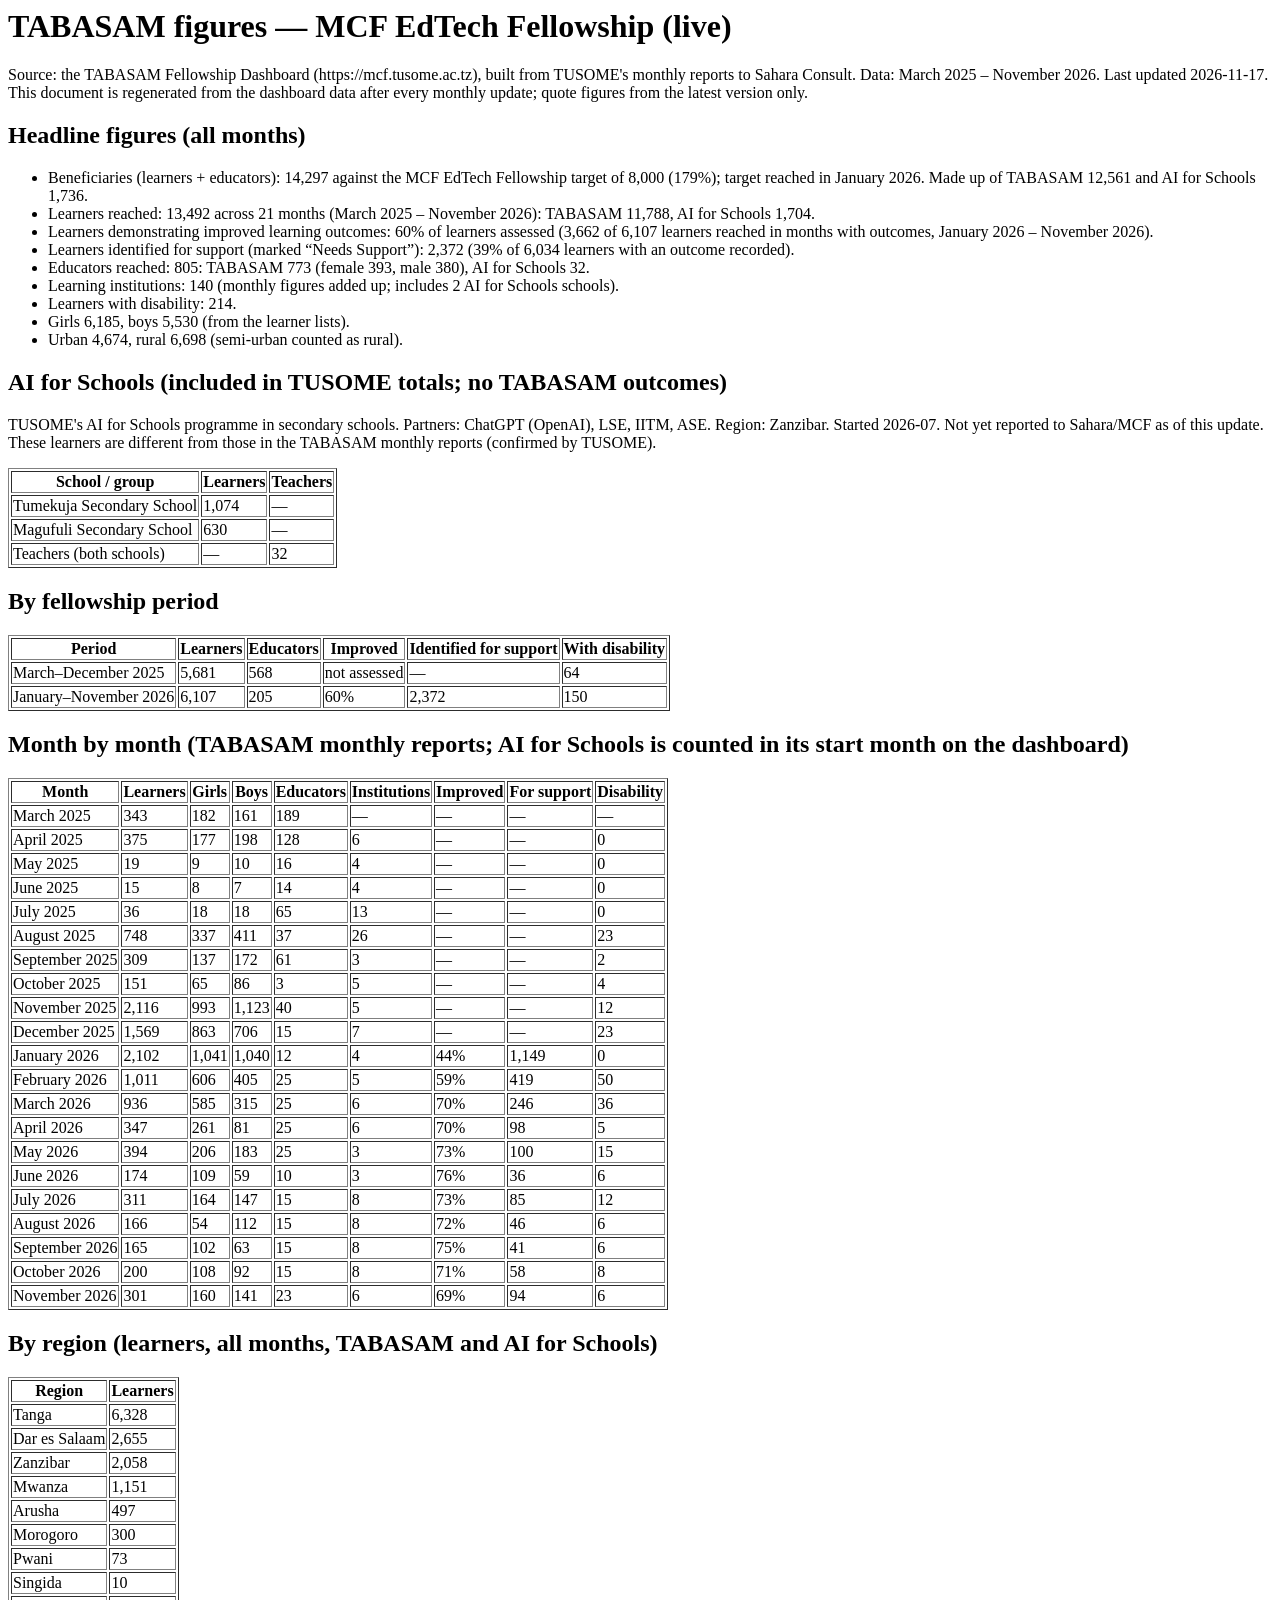
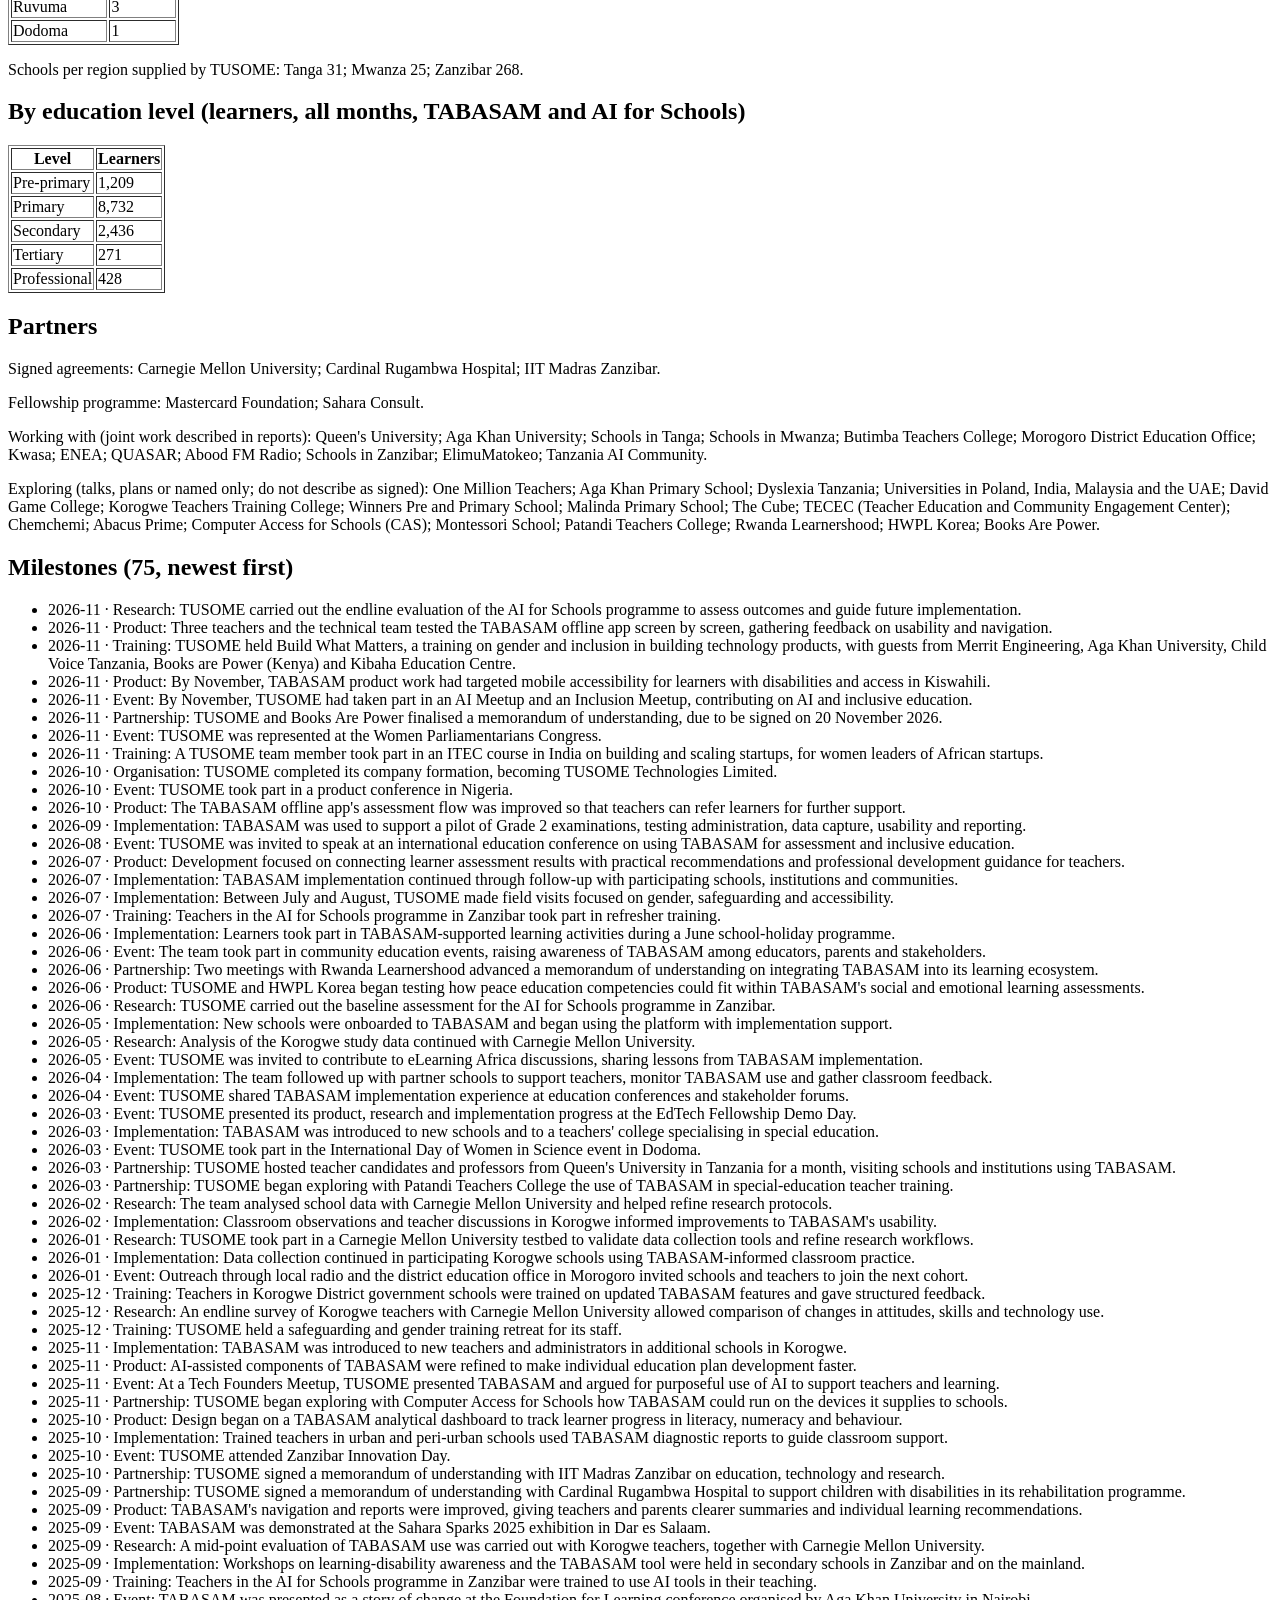
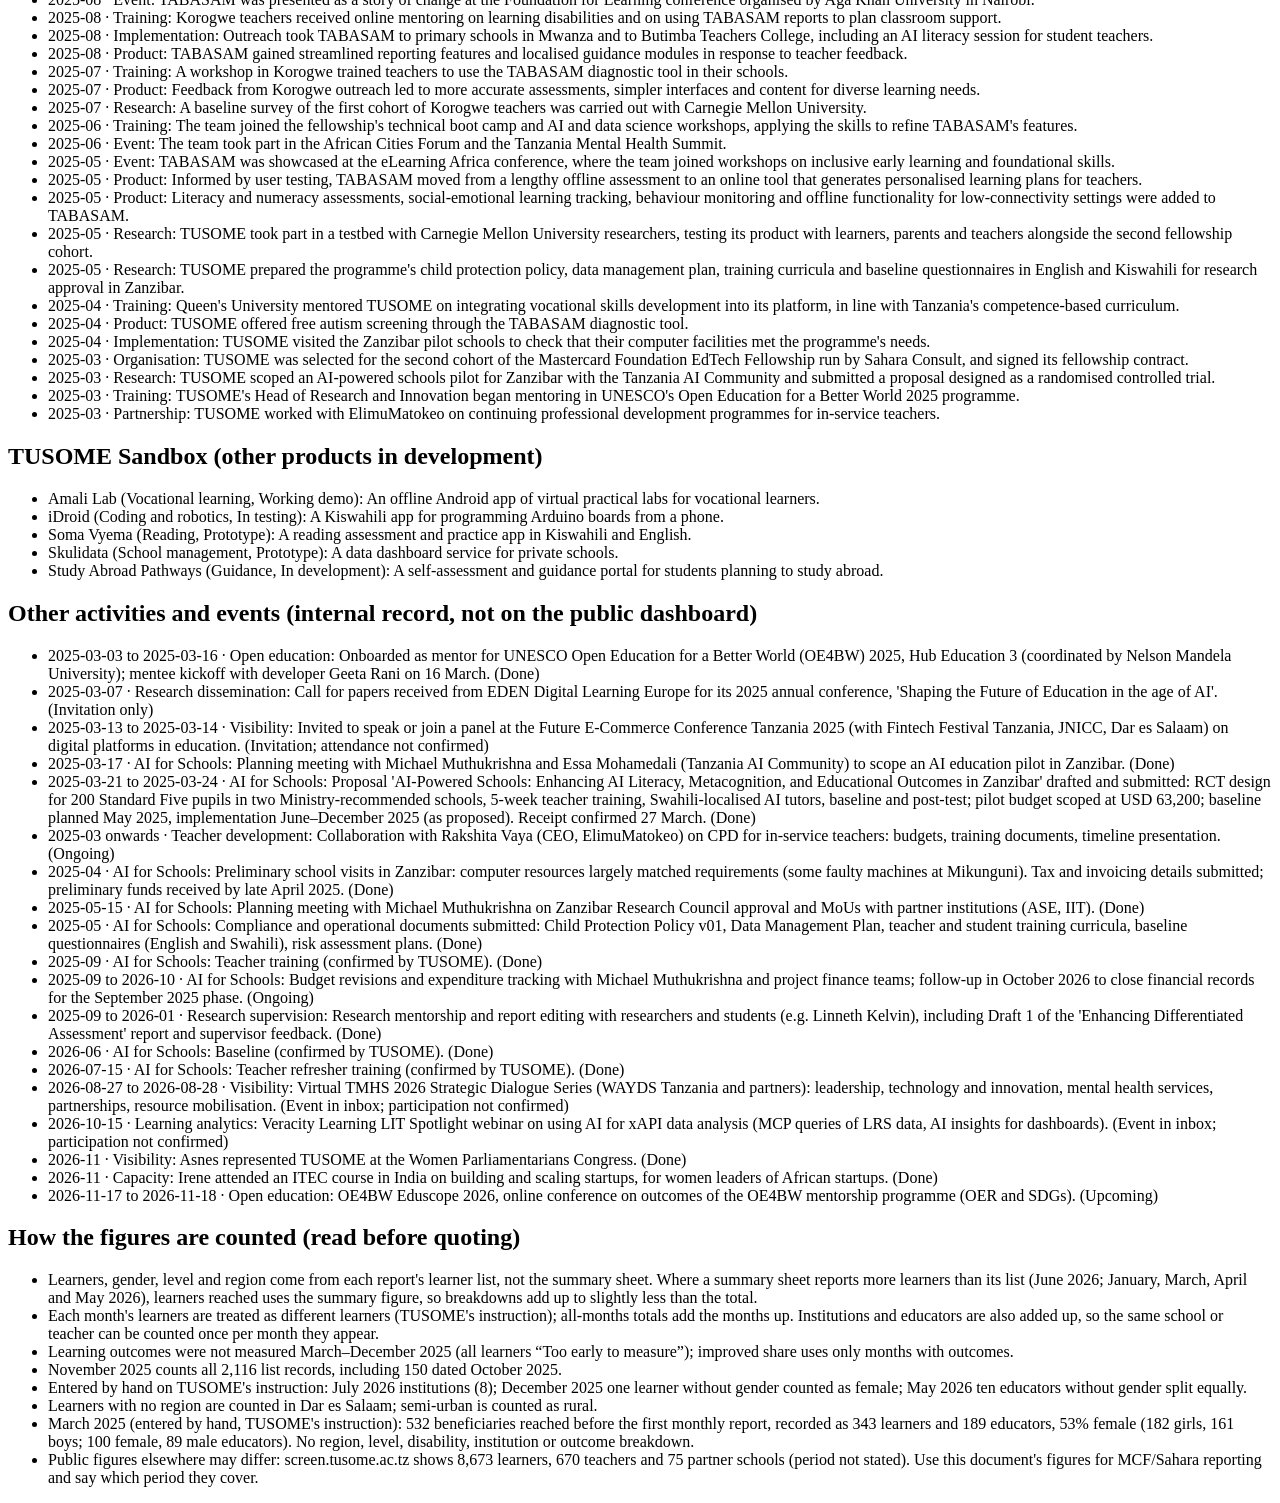
==== commit dc29c347: "Teacher refresher dated 15 July 2026 (confirmed by TUSOME) Co-Authored-By: Claude Opus 5.5 <noreply@" ====
--- a/ask-tusome/TABASAM_facts.html
+++ b/ask-tusome/TABASAM_facts.html
@@ -25,7 +25,7 @@
 <h2>TUSOME Sandbox (other products in development)</h2>
 <ul><li>Amali Lab (Vocational learning, Working demo): An offline Android app of virtual practical labs for vocational learners.</li><li>iDroid (Coding and robotics, In testing): A Kiswahili app for programming Arduino boards from a phone.</li><li>Soma Vyema (Reading, Prototype): A reading assessment and practice app in Kiswahili and English.</li><li>Skulidata (School management, Prototype): A data dashboard service for private schools.</li><li>Study Abroad Pathways (Guidance, In development): A self-assessment and guidance portal for students planning to study abroad.</li></ul>
 <h2>Other activities and events (internal record, not on the public dashboard)</h2>
-<ul><li>2025-03-03 to 2025-03-16 · Open education: Onboarded as mentor for UNESCO Open Education for a Better World (OE4BW) 2025, Hub Education 3 (coordinated by Nelson Mandela University); mentee kickoff with developer Geeta Rani on 16 March. (Done)</li><li>2025-03-07 · Research dissemination: Call for papers received from EDEN Digital Learning Europe for its 2025 annual conference, &#x27;Shaping the Future of Education in the age of AI&#x27;. (Invitation only)</li><li>2025-03-13 to 2025-03-14 · Visibility: Invited to speak or join a panel at the Future E-Commerce Conference Tanzania 2025 (with Fintech Festival Tanzania, JNICC, Dar es Salaam) on digital platforms in education. (Invitation; attendance not confirmed)</li><li>2025-03-17 · AI for Schools: Planning meeting with Michael Muthukrishna and Essa Mohamedali (Tanzania AI Community) to scope an AI education pilot in Zanzibar. (Done)</li><li>2025-03-21 to 2025-03-24 · AI for Schools: Proposal &#x27;AI-Powered Schools: Enhancing AI Literacy, Metacognition, and Educational Outcomes in Zanzibar&#x27; drafted and submitted: RCT design for 200 Standard Five pupils in two Ministry-recommended schools, 5-week teacher training, Swahili-localised AI tutors, baseline and post-test; pilot budget scoped at USD 63,200; baseline planned May 2025, implementation June–December 2025 (as proposed). Receipt confirmed 27 March. (Done)</li><li>2025-03 onwards · Teacher development: Collaboration with Rakshita Vaya (CEO, ElimuMatokeo) on CPD for in-service teachers: budgets, training documents, timeline presentation. (Ongoing)</li><li>2025-04 · AI for Schools: Preliminary school visits in Zanzibar: computer resources largely matched requirements (some faulty machines at Mikunguni). Tax and invoicing details submitted; preliminary funds received by late April 2025. (Done)</li><li>2025-05-15 · AI for Schools: Planning meeting with Michael Muthukrishna on Zanzibar Research Council approval and MoUs with partner institutions (ASE, IIT). (Done)</li><li>2025-05 · AI for Schools: Compliance and operational documents submitted: Child Protection Policy v01, Data Management Plan, teacher and student training curricula, baseline questionnaires (English and Swahili), risk assessment plans. (Done)</li><li>2025-09 · AI for Schools: Teacher training (confirmed by TUSOME). (Done)</li><li>2025-09 to 2026-10 · AI for Schools: Budget revisions and expenditure tracking with Michael Muthukrishna and project finance teams; follow-up in October 2026 to close financial records for the September 2025 phase. (Ongoing)</li><li>2025-09 to 2026-01 · Research supervision: Research mentorship and report editing with researchers and students (e.g. Linneth Kelvin), including Draft 1 of the &#x27;Enhancing Differentiated Assessment&#x27; report and supervisor feedback. (Done)</li><li>2026-06 · AI for Schools: Baseline (confirmed by TUSOME). (Done)</li><li>2026-07 · AI for Schools: Teacher refresher training (confirmed by TUSOME). (Done)</li><li>2026-08-27 to 2026-08-28 · Visibility: Virtual TMHS 2026 Strategic Dialogue Series (WAYDS Tanzania and partners): leadership, technology and innovation, mental health services, partnerships, resource mobilisation. (Event in inbox; participation not confirmed)</li><li>2026-10-15 · Learning analytics: Veracity Learning LIT Spotlight webinar on using AI for xAPI data analysis (MCP queries of LRS data, AI insights for dashboards). (Event in inbox; participation not confirmed)</li><li>2026-11 · Visibility: Asnes represented TUSOME at the Women Parliamentarians Congress. (Done)</li><li>2026-11 · Capacity: Irene attended an ITEC course in India on building and scaling startups, for women leaders of African startups. (Done)</li><li>2026-11-17 to 2026-11-18 · Open education: OE4BW Eduscope 2026, online conference on outcomes of the OE4BW mentorship programme (OER and SDGs). (Upcoming)</li><li>open · Email summary: Item dated 15 July 2026 has no event name; it may be the teacher refresher. To confirm. (To confirm)</li></ul>
+<ul><li>2025-03-03 to 2025-03-16 · Open education: Onboarded as mentor for UNESCO Open Education for a Better World (OE4BW) 2025, Hub Education 3 (coordinated by Nelson Mandela University); mentee kickoff with developer Geeta Rani on 16 March. (Done)</li><li>2025-03-07 · Research dissemination: Call for papers received from EDEN Digital Learning Europe for its 2025 annual conference, &#x27;Shaping the Future of Education in the age of AI&#x27;. (Invitation only)</li><li>2025-03-13 to 2025-03-14 · Visibility: Invited to speak or join a panel at the Future E-Commerce Conference Tanzania 2025 (with Fintech Festival Tanzania, JNICC, Dar es Salaam) on digital platforms in education. (Invitation; attendance not confirmed)</li><li>2025-03-17 · AI for Schools: Planning meeting with Michael Muthukrishna and Essa Mohamedali (Tanzania AI Community) to scope an AI education pilot in Zanzibar. (Done)</li><li>2025-03-21 to 2025-03-24 · AI for Schools: Proposal &#x27;AI-Powered Schools: Enhancing AI Literacy, Metacognition, and Educational Outcomes in Zanzibar&#x27; drafted and submitted: RCT design for 200 Standard Five pupils in two Ministry-recommended schools, 5-week teacher training, Swahili-localised AI tutors, baseline and post-test; pilot budget scoped at USD 63,200; baseline planned May 2025, implementation June–December 2025 (as proposed). Receipt confirmed 27 March. (Done)</li><li>2025-03 onwards · Teacher development: Collaboration with Rakshita Vaya (CEO, ElimuMatokeo) on CPD for in-service teachers: budgets, training documents, timeline presentation. (Ongoing)</li><li>2025-04 · AI for Schools: Preliminary school visits in Zanzibar: computer resources largely matched requirements (some faulty machines at Mikunguni). Tax and invoicing details submitted; preliminary funds received by late April 2025. (Done)</li><li>2025-05-15 · AI for Schools: Planning meeting with Michael Muthukrishna on Zanzibar Research Council approval and MoUs with partner institutions (ASE, IIT). (Done)</li><li>2025-05 · AI for Schools: Compliance and operational documents submitted: Child Protection Policy v01, Data Management Plan, teacher and student training curricula, baseline questionnaires (English and Swahili), risk assessment plans. (Done)</li><li>2025-09 · AI for Schools: Teacher training (confirmed by TUSOME). (Done)</li><li>2025-09 to 2026-10 · AI for Schools: Budget revisions and expenditure tracking with Michael Muthukrishna and project finance teams; follow-up in October 2026 to close financial records for the September 2025 phase. (Ongoing)</li><li>2025-09 to 2026-01 · Research supervision: Research mentorship and report editing with researchers and students (e.g. Linneth Kelvin), including Draft 1 of the &#x27;Enhancing Differentiated Assessment&#x27; report and supervisor feedback. (Done)</li><li>2026-06 · AI for Schools: Baseline (confirmed by TUSOME). (Done)</li><li>2026-07-15 · AI for Schools: Teacher refresher training (confirmed by TUSOME). (Done)</li><li>2026-08-27 to 2026-08-28 · Visibility: Virtual TMHS 2026 Strategic Dialogue Series (WAYDS Tanzania and partners): leadership, technology and innovation, mental health services, partnerships, resource mobilisation. (Event in inbox; participation not confirmed)</li><li>2026-10-15 · Learning analytics: Veracity Learning LIT Spotlight webinar on using AI for xAPI data analysis (MCP queries of LRS data, AI insights for dashboards). (Event in inbox; participation not confirmed)</li><li>2026-11 · Visibility: Asnes represented TUSOME at the Women Parliamentarians Congress. (Done)</li><li>2026-11 · Capacity: Irene attended an ITEC course in India on building and scaling startups, for women leaders of African startups. (Done)</li><li>2026-11-17 to 2026-11-18 · Open education: OE4BW Eduscope 2026, online conference on outcomes of the OE4BW mentorship programme (OER and SDGs). (Upcoming)</li></ul>
 <h2>How the figures are counted (read before quoting)</h2>
 <ul><li>Learners, gender, level and region come from each report&#x27;s learner list, not the summary sheet. Where a summary sheet reports more learners than its list (June 2026; January, March, April and May 2026), learners reached uses the summary figure, so breakdowns add up to slightly less than the total.</li><li>Each month&#x27;s learners are treated as different learners (TUSOME&#x27;s instruction); all-months totals add the months up. Institutions and educators are also added up, so the same school or teacher can be counted once per month they appear.</li><li>Learning outcomes were not measured March–December 2025 (all learners “Too early to measure”); improved share uses only months with outcomes.</li><li>November 2025 counts all 2,116 list records, including 150 dated October 2025.</li><li>Entered by hand on TUSOME&#x27;s instruction: July 2026 institutions (8); December 2025 one learner without gender counted as female; May 2026 ten educators without gender split equally.</li><li>Learners with no region are counted in Dar es Salaam; semi-urban is counted as rural.</li><li>March 2025 (entered by hand, TUSOME&#x27;s instruction): 532 beneficiaries reached before the first monthly report, recorded as 343 learners and 189 educators, 53% female (182 girls, 161 boys; 100 female, 89 male educators). No region, level, disability, institution or outcome breakdown.</li><li>Public figures elsewhere may differ: screen.tusome.ac.tz shows 8,673 learners, 670 teachers and 75 partner schools (period not stated). Use this document&#x27;s figures for MCF/Sahara reporting and say which period they cover.</li></ul>
 </body></html>
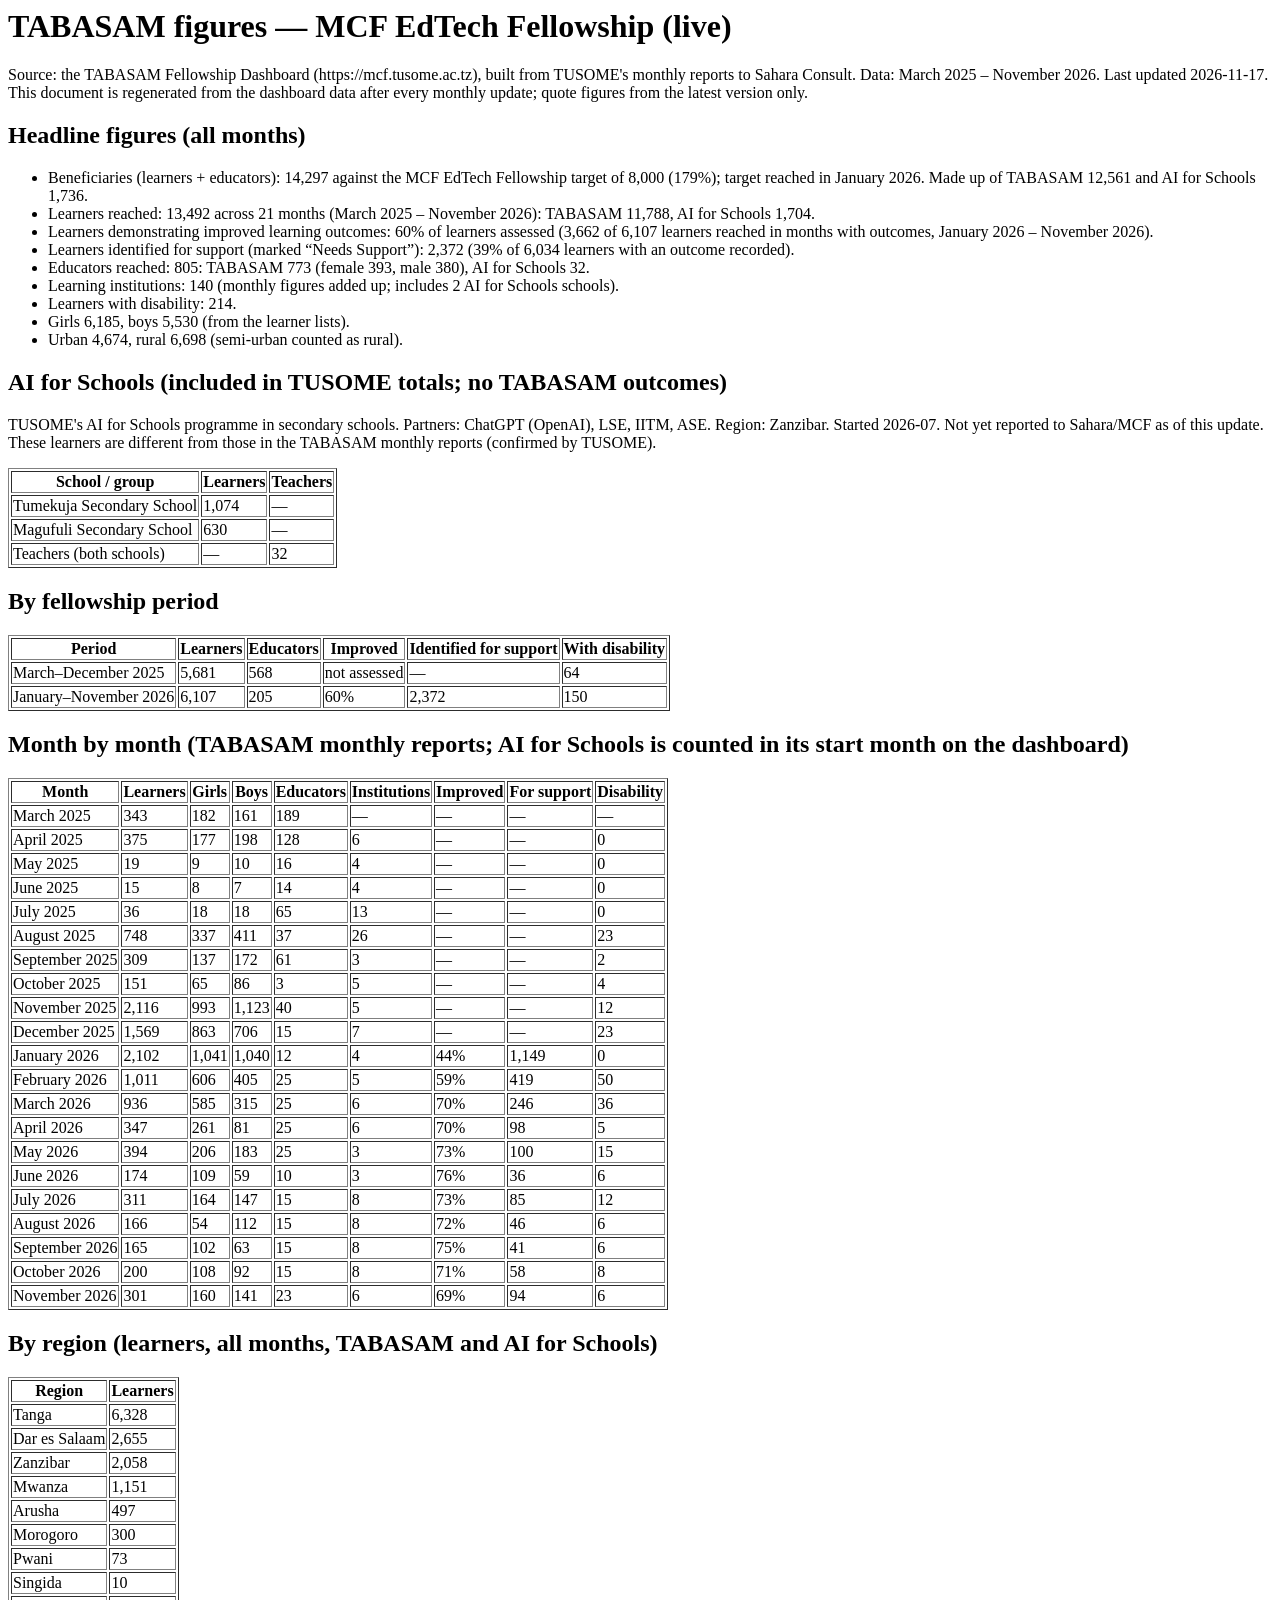
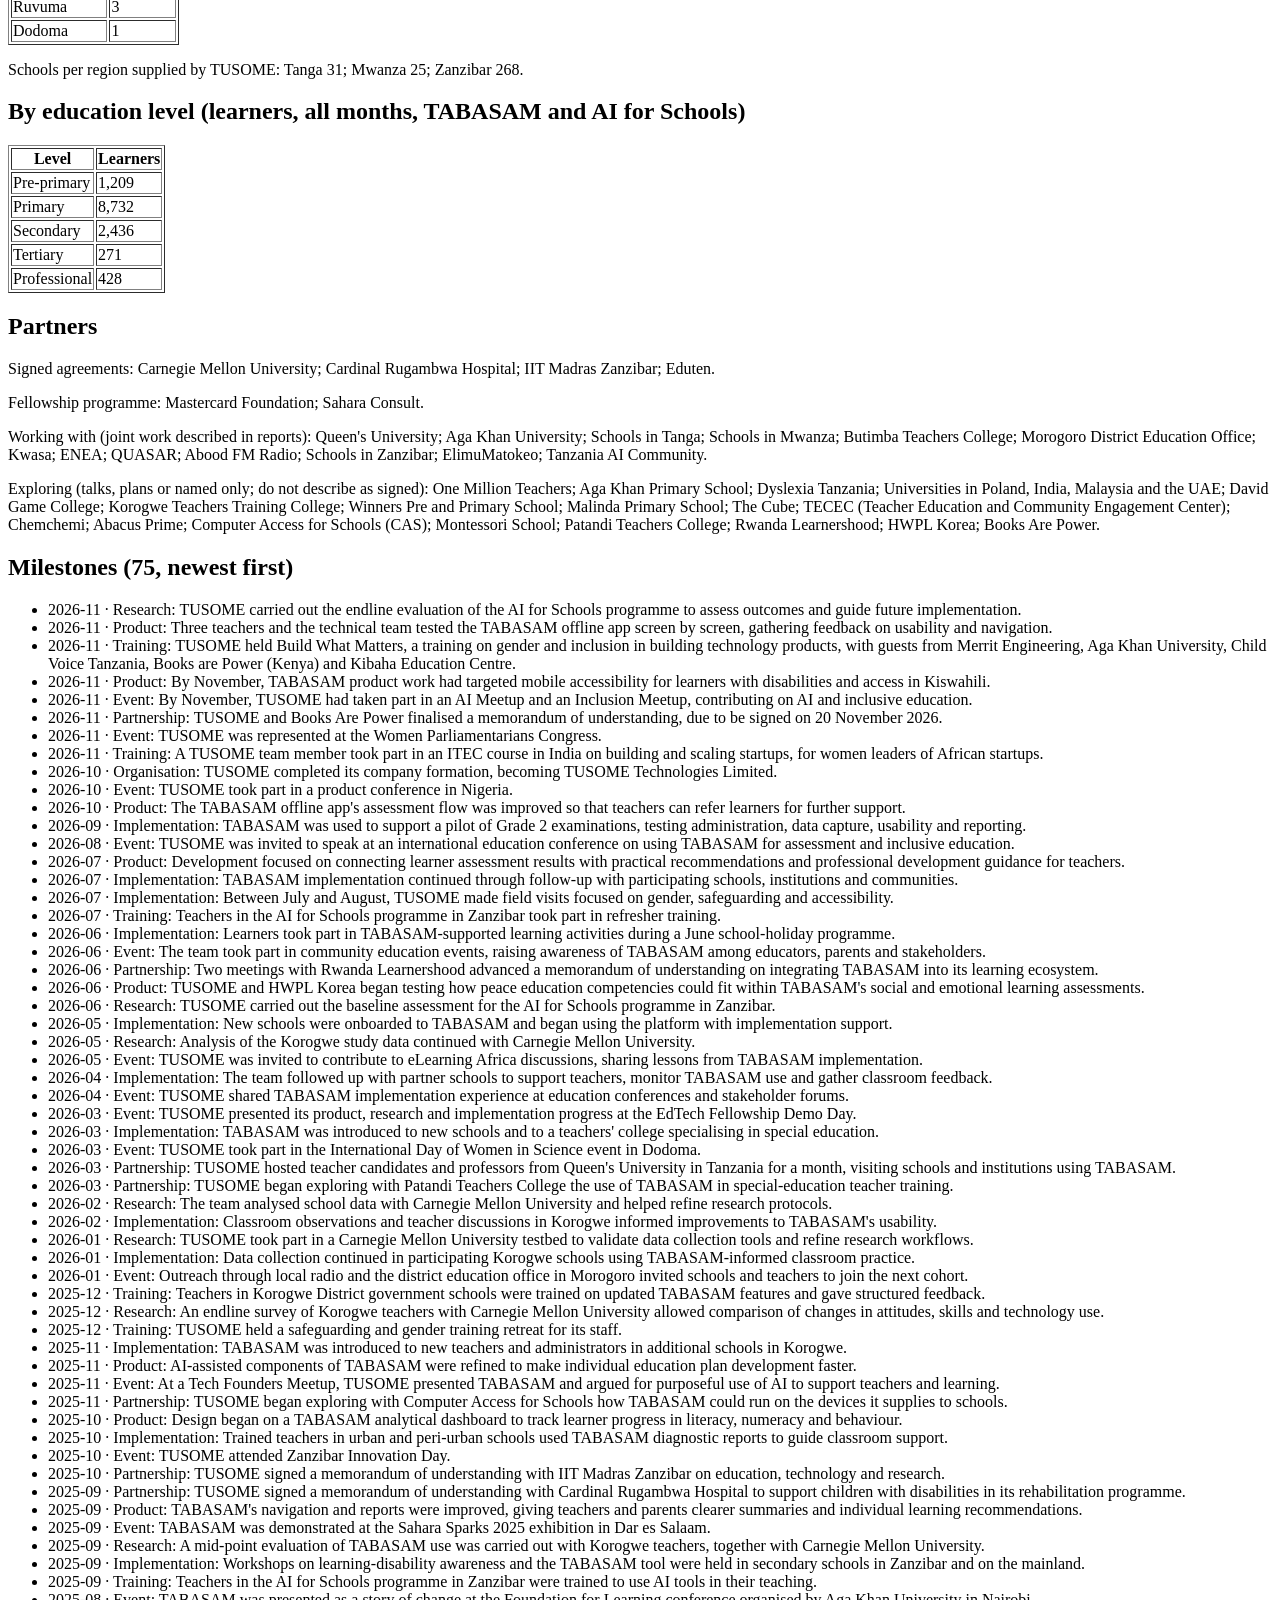
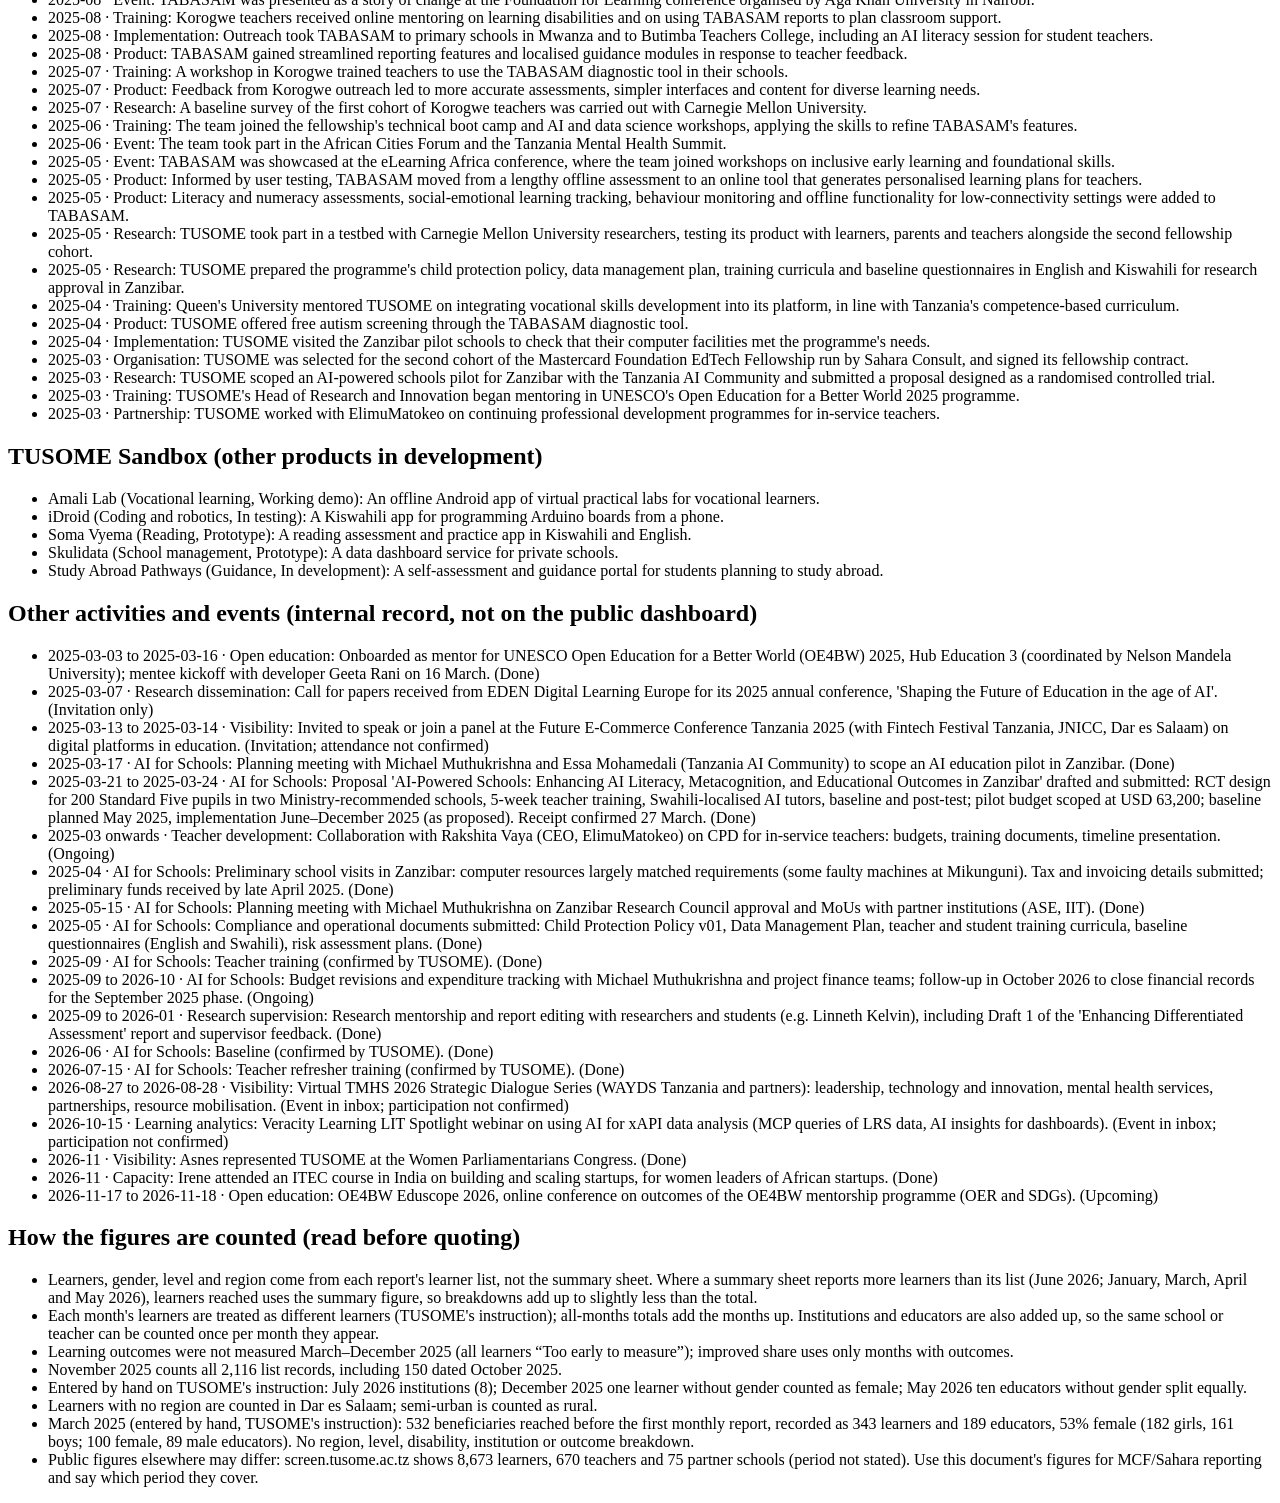
==== commit d064d4fb: "Add Eduten (Finland) as partner, agreement signed October 2025 Confirmed by TUSOME.  Co-Authored-By:" ====
--- a/ask-tusome/TABASAM_facts.html
+++ b/ask-tusome/TABASAM_facts.html
@@ -16,7 +16,7 @@
 <h2>By education level (learners, all months, TABASAM and AI for Schools)</h2>
 <table border='1'><tr><th>Level</th><th>Learners</th></tr><tr><td>Pre-primary</td><td>1,209</td></tr><tr><td>Primary</td><td>8,732</td></tr><tr><td>Secondary</td><td>2,436</td></tr><tr><td>Tertiary</td><td>271</td></tr><tr><td>Professional</td><td>428</td></tr></table>
 <h2>Partners</h2>
-<p>Signed agreements: Carnegie Mellon University; Cardinal Rugambwa Hospital; IIT Madras Zanzibar.</p>
+<p>Signed agreements: Carnegie Mellon University; Cardinal Rugambwa Hospital; IIT Madras Zanzibar; Eduten.</p>
 <p>Fellowship programme: Mastercard Foundation; Sahara Consult.</p>
 <p>Working with (joint work described in reports): Queen&#x27;s University; Aga Khan University; Schools in Tanga; Schools in Mwanza; Butimba Teachers College; Morogoro District Education Office; Kwasa; ENEA; QUASAR; Abood FM Radio; Schools in Zanzibar; ElimuMatokeo; Tanzania AI Community.</p>
 <p>Exploring (talks, plans or named only; do not describe as signed): One Million Teachers; Aga Khan Primary School; Dyslexia Tanzania; Universities in Poland, India, Malaysia and the UAE; David Game College; Korogwe Teachers Training College; Winners Pre and Primary School; Malinda Primary School; The Cube; TECEC (Teacher Education and Community Engagement Center); Chemchemi; Abacus Prime; Computer Access for Schools (CAS); Montessori School; Patandi Teachers College; Rwanda Learnershood; HWPL Korea; Books Are Power.</p>
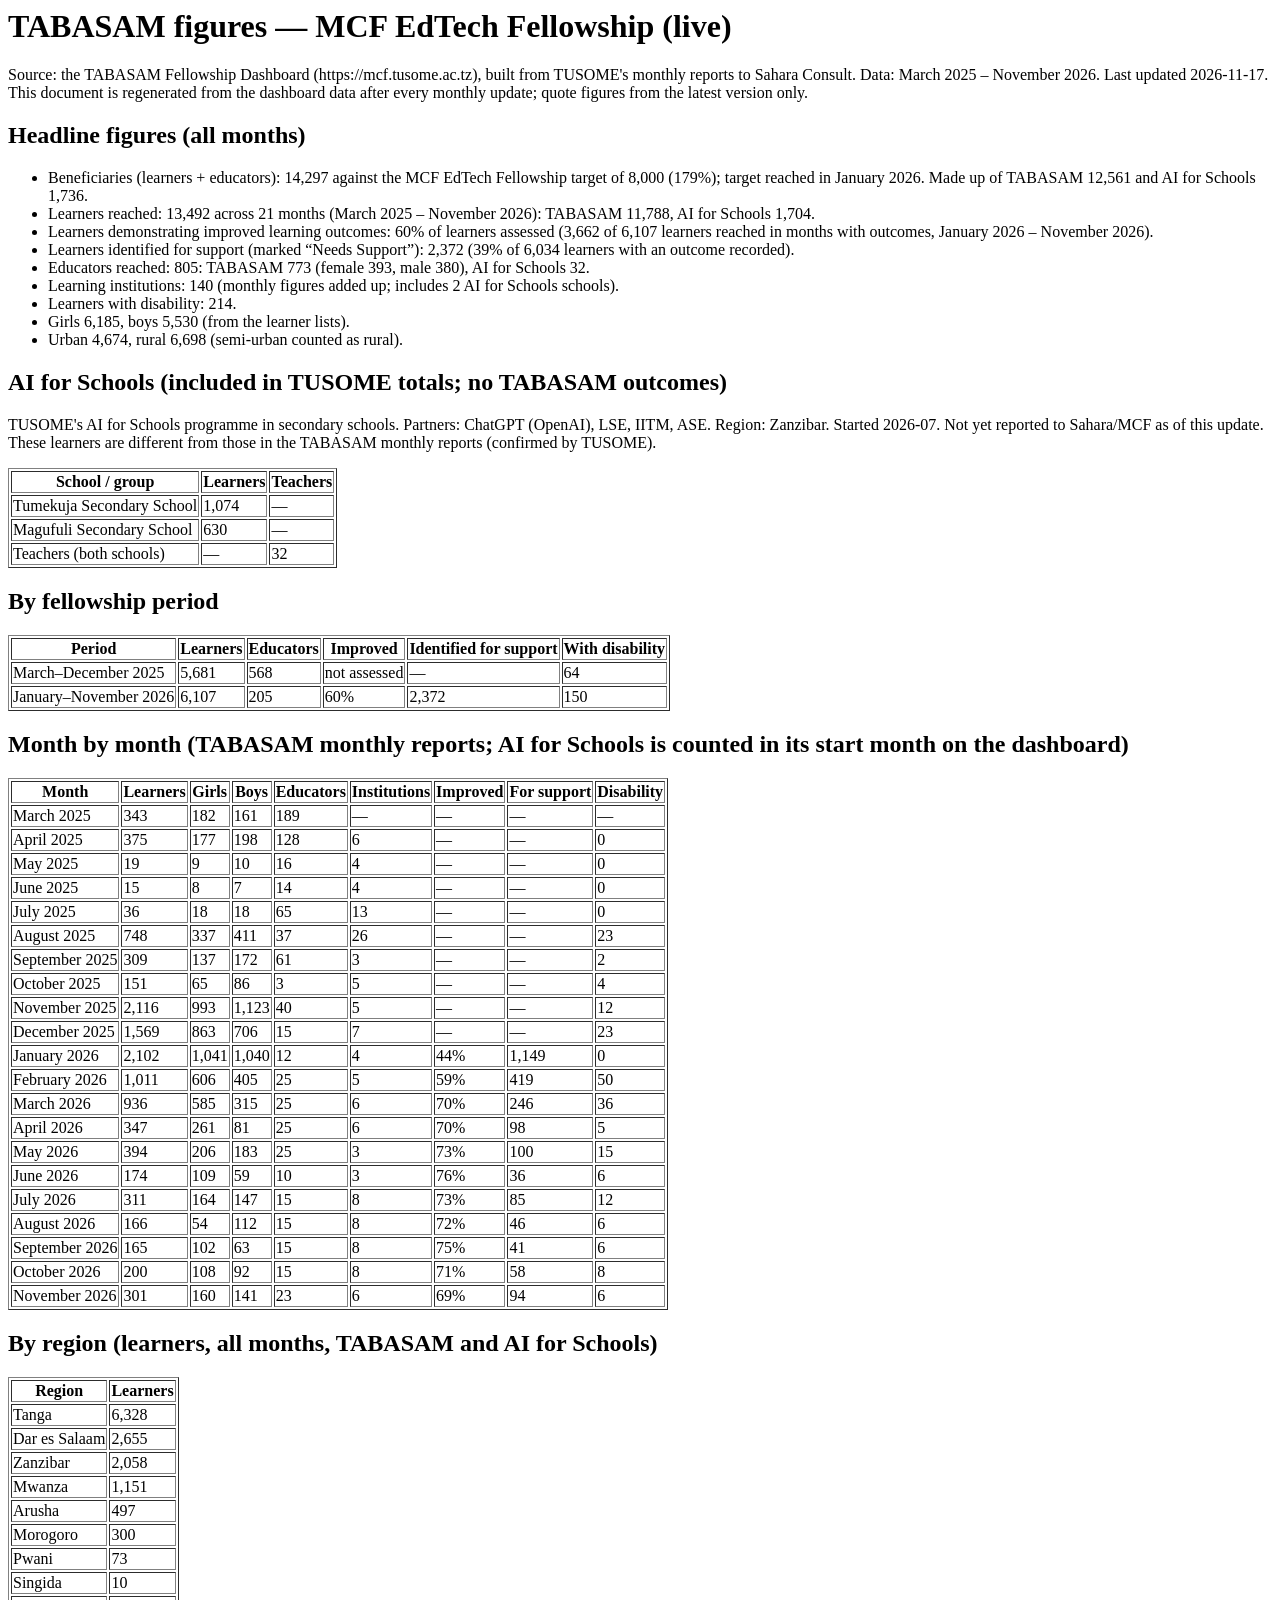
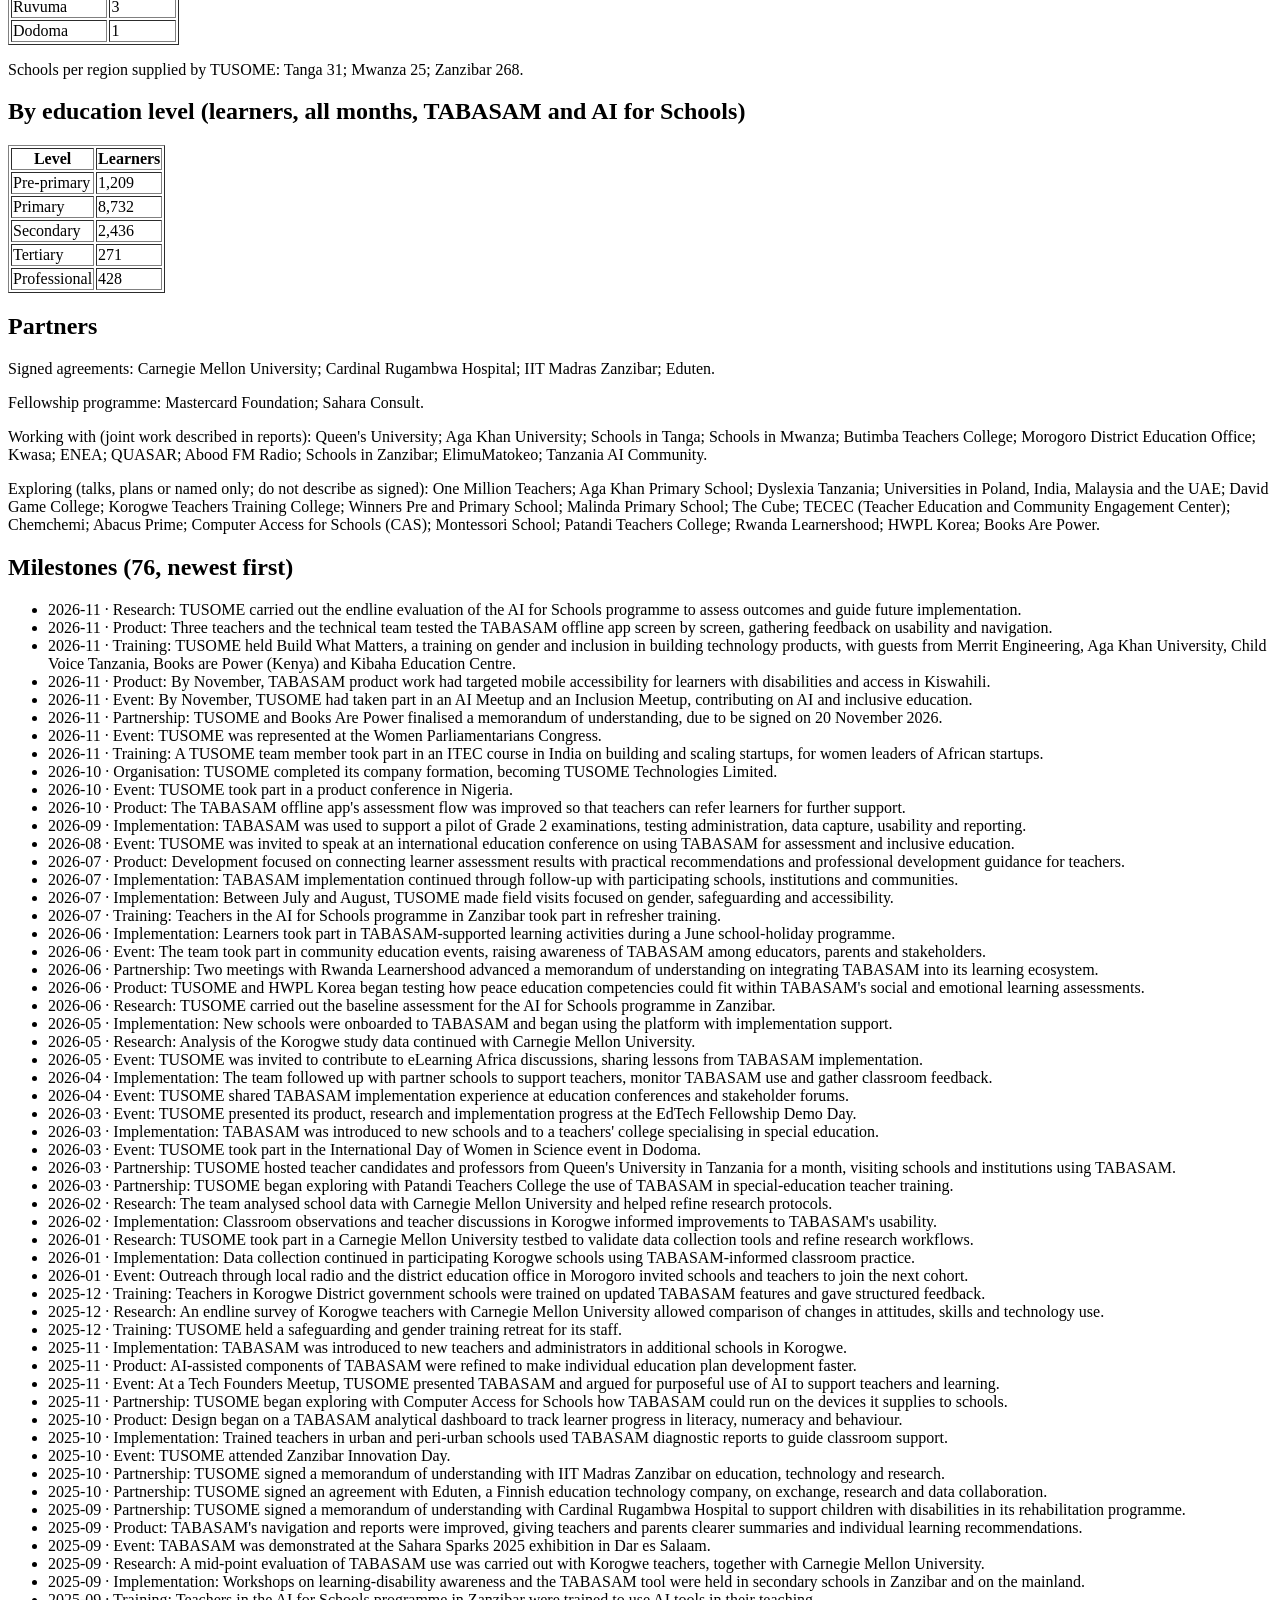
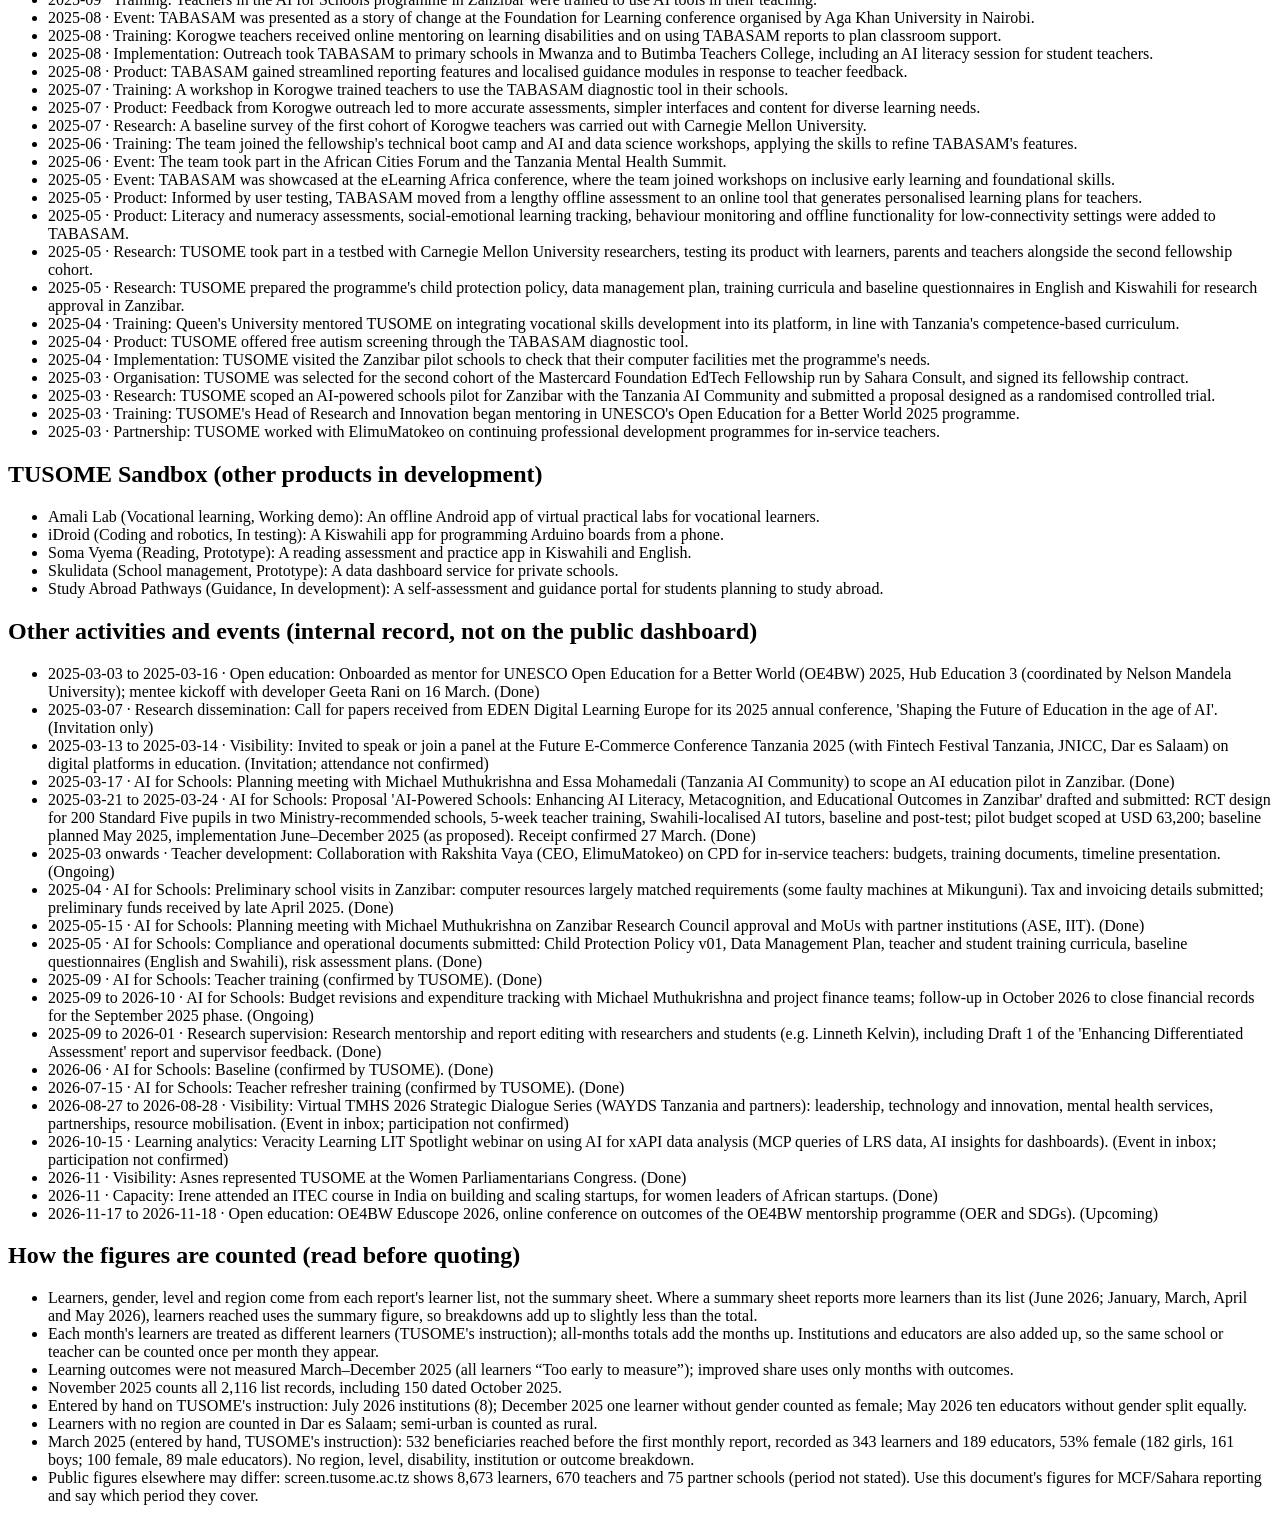
==== commit 629a56a5: "Add milestone: agreement with Eduten (October 2025) Co-Authored-By: Claude Opus 5.5 <noreply@anthrop" ====
--- a/ask-tusome/TABASAM_facts.html
+++ b/ask-tusome/TABASAM_facts.html
@@ -20,8 +20,8 @@
 <p>Fellowship programme: Mastercard Foundation; Sahara Consult.</p>
 <p>Working with (joint work described in reports): Queen&#x27;s University; Aga Khan University; Schools in Tanga; Schools in Mwanza; Butimba Teachers College; Morogoro District Education Office; Kwasa; ENEA; QUASAR; Abood FM Radio; Schools in Zanzibar; ElimuMatokeo; Tanzania AI Community.</p>
 <p>Exploring (talks, plans or named only; do not describe as signed): One Million Teachers; Aga Khan Primary School; Dyslexia Tanzania; Universities in Poland, India, Malaysia and the UAE; David Game College; Korogwe Teachers Training College; Winners Pre and Primary School; Malinda Primary School; The Cube; TECEC (Teacher Education and Community Engagement Center); Chemchemi; Abacus Prime; Computer Access for Schools (CAS); Montessori School; Patandi Teachers College; Rwanda Learnershood; HWPL Korea; Books Are Power.</p>
-<h2>Milestones (75, newest first)</h2>
-<ul><li>2026-11 · Research: TUSOME carried out the endline evaluation of the AI for Schools programme to assess outcomes and guide future implementation.</li><li>2026-11 · Product: Three teachers and the technical team tested the TABASAM offline app screen by screen, gathering feedback on usability and navigation.</li><li>2026-11 · Training: TUSOME held Build What Matters, a training on gender and inclusion in building technology products, with guests from Merrit Engineering, Aga Khan University, Child Voice Tanzania, Books are Power (Kenya) and Kibaha Education Centre.</li><li>2026-11 · Product: By November, TABASAM product work had targeted mobile accessibility for learners with disabilities and access in Kiswahili.</li><li>2026-11 · Event: By November, TUSOME had taken part in an AI Meetup and an Inclusion Meetup, contributing on AI and inclusive education.</li><li>2026-11 · Partnership: TUSOME and Books Are Power finalised a memorandum of understanding, due to be signed on 20 November 2026.</li><li>2026-11 · Event: TUSOME was represented at the Women Parliamentarians Congress.</li><li>2026-11 · Training: A TUSOME team member took part in an ITEC course in India on building and scaling startups, for women leaders of African startups.</li><li>2026-10 · Organisation: TUSOME completed its company formation, becoming TUSOME Technologies Limited.</li><li>2026-10 · Event: TUSOME took part in a product conference in Nigeria.</li><li>2026-10 · Product: The TABASAM offline app&#x27;s assessment flow was improved so that teachers can refer learners for further support.</li><li>2026-09 · Implementation: TABASAM was used to support a pilot of Grade 2 examinations, testing administration, data capture, usability and reporting.</li><li>2026-08 · Event: TUSOME was invited to speak at an international education conference on using TABASAM for assessment and inclusive education.</li><li>2026-07 · Product: Development focused on connecting learner assessment results with practical recommendations and professional development guidance for teachers.</li><li>2026-07 · Implementation: TABASAM implementation continued through follow-up with participating schools, institutions and communities.</li><li>2026-07 · Implementation: Between July and August, TUSOME made field visits focused on gender, safeguarding and accessibility.</li><li>2026-07 · Training: Teachers in the AI for Schools programme in Zanzibar took part in refresher training.</li><li>2026-06 · Implementation: Learners took part in TABASAM-supported learning activities during a June school-holiday programme.</li><li>2026-06 · Event: The team took part in community education events, raising awareness of TABASAM among educators, parents and stakeholders.</li><li>2026-06 · Partnership: Two meetings with Rwanda Learnershood advanced a memorandum of understanding on integrating TABASAM into its learning ecosystem.</li><li>2026-06 · Product: TUSOME and HWPL Korea began testing how peace education competencies could fit within TABASAM&#x27;s social and emotional learning assessments.</li><li>2026-06 · Research: TUSOME carried out the baseline assessment for the AI for Schools programme in Zanzibar.</li><li>2026-05 · Implementation: New schools were onboarded to TABASAM and began using the platform with implementation support.</li><li>2026-05 · Research: Analysis of the Korogwe study data continued with Carnegie Mellon University.</li><li>2026-05 · Event: TUSOME was invited to contribute to eLearning Africa discussions, sharing lessons from TABASAM implementation.</li><li>2026-04 · Implementation: The team followed up with partner schools to support teachers, monitor TABASAM use and gather classroom feedback.</li><li>2026-04 · Event: TUSOME shared TABASAM implementation experience at education conferences and stakeholder forums.</li><li>2026-03 · Event: TUSOME presented its product, research and implementation progress at the EdTech Fellowship Demo Day.</li><li>2026-03 · Implementation: TABASAM was introduced to new schools and to a teachers&#x27; college specialising in special education.</li><li>2026-03 · Event: TUSOME took part in the International Day of Women in Science event in Dodoma.</li><li>2026-03 · Partnership: TUSOME hosted teacher candidates and professors from Queen&#x27;s University in Tanzania for a month, visiting schools and institutions using TABASAM.</li><li>2026-03 · Partnership: TUSOME began exploring with Patandi Teachers College the use of TABASAM in special-education teacher training.</li><li>2026-02 · Research: The team analysed school data with Carnegie Mellon University and helped refine research protocols.</li><li>2026-02 · Implementation: Classroom observations and teacher discussions in Korogwe informed improvements to TABASAM&#x27;s usability.</li><li>2026-01 · Research: TUSOME took part in a Carnegie Mellon University testbed to validate data collection tools and refine research workflows.</li><li>2026-01 · Implementation: Data collection continued in participating Korogwe schools using TABASAM-informed classroom practice.</li><li>2026-01 · Event: Outreach through local radio and the district education office in Morogoro invited schools and teachers to join the next cohort.</li><li>2025-12 · Training: Teachers in Korogwe District government schools were trained on updated TABASAM features and gave structured feedback.</li><li>2025-12 · Research: An endline survey of Korogwe teachers with Carnegie Mellon University allowed comparison of changes in attitudes, skills and technology use.</li><li>2025-12 · Training: TUSOME held a safeguarding and gender training retreat for its staff.</li><li>2025-11 · Implementation: TABASAM was introduced to new teachers and administrators in additional schools in Korogwe.</li><li>2025-11 · Product: AI-assisted components of TABASAM were refined to make individual education plan development faster.</li><li>2025-11 · Event: At a Tech Founders Meetup, TUSOME presented TABASAM and argued for purposeful use of AI to support teachers and learning.</li><li>2025-11 · Partnership: TUSOME began exploring with Computer Access for Schools how TABASAM could run on the devices it supplies to schools.</li><li>2025-10 · Product: Design began on a TABASAM analytical dashboard to track learner progress in literacy, numeracy and behaviour.</li><li>2025-10 · Implementation: Trained teachers in urban and peri-urban schools used TABASAM diagnostic reports to guide classroom support.</li><li>2025-10 · Event: TUSOME attended Zanzibar Innovation Day.</li><li>2025-10 · Partnership: TUSOME signed a memorandum of understanding with IIT Madras Zanzibar on education, technology and research.</li><li>2025-09 · Partnership: TUSOME signed a memorandum of understanding with Cardinal Rugambwa Hospital to support children with disabilities in its rehabilitation programme.</li><li>2025-09 · Product: TABASAM&#x27;s navigation and reports were improved, giving teachers and parents clearer summaries and individual learning recommendations.</li><li>2025-09 · Event: TABASAM was demonstrated at the Sahara Sparks 2025 exhibition in Dar es Salaam.</li><li>2025-09 · Research: A mid-point evaluation of TABASAM use was carried out with Korogwe teachers, together with Carnegie Mellon University.</li><li>2025-09 · Implementation: Workshops on learning-disability awareness and the TABASAM tool were held in secondary schools in Zanzibar and on the mainland.</li><li>2025-09 · Training: Teachers in the AI for Schools programme in Zanzibar were trained to use AI tools in their teaching.</li><li>2025-08 · Event: TABASAM was presented as a story of change at the Foundation for Learning conference organised by Aga Khan University in Nairobi.</li><li>2025-08 · Training: Korogwe teachers received online mentoring on learning disabilities and on using TABASAM reports to plan classroom support.</li><li>2025-08 · Implementation: Outreach took TABASAM to primary schools in Mwanza and to Butimba Teachers College, including an AI literacy session for student teachers.</li><li>2025-08 · Product: TABASAM gained streamlined reporting features and localised guidance modules in response to teacher feedback.</li><li>2025-07 · Training: A workshop in Korogwe trained teachers to use the TABASAM diagnostic tool in their schools.</li><li>2025-07 · Product: Feedback from Korogwe outreach led to more accurate assessments, simpler interfaces and content for diverse learning needs.</li><li>2025-07 · Research: A baseline survey of the first cohort of Korogwe teachers was carried out with Carnegie Mellon University.</li><li>2025-06 · Training: The team joined the fellowship&#x27;s technical boot camp and AI and data science workshops, applying the skills to refine TABASAM&#x27;s features.</li><li>2025-06 · Event: The team took part in the African Cities Forum and the Tanzania Mental Health Summit.</li><li>2025-05 · Event: TABASAM was showcased at the eLearning Africa conference, where the team joined workshops on inclusive early learning and foundational skills.</li><li>2025-05 · Product: Informed by user testing, TABASAM moved from a lengthy offline assessment to an online tool that generates personalised learning plans for teachers.</li><li>2025-05 · Product: Literacy and numeracy assessments, social-emotional learning tracking, behaviour monitoring and offline functionality for low-connectivity settings were added to TABASAM.</li><li>2025-05 · Research: TUSOME took part in a testbed with Carnegie Mellon University researchers, testing its product with learners, parents and teachers alongside the second fellowship cohort.</li><li>2025-05 · Research: TUSOME prepared the programme&#x27;s child protection policy, data management plan, training curricula and baseline questionnaires in English and Kiswahili for research approval in Zanzibar.</li><li>2025-04 · Training: Queen&#x27;s University mentored TUSOME on integrating vocational skills development into its platform, in line with Tanzania&#x27;s competence-based curriculum.</li><li>2025-04 · Product: TUSOME offered free autism screening through the TABASAM diagnostic tool.</li><li>2025-04 · Implementation: TUSOME visited the Zanzibar pilot schools to check that their computer facilities met the programme&#x27;s needs.</li><li>2025-03 · Organisation: TUSOME was selected for the second cohort of the Mastercard Foundation EdTech Fellowship run by Sahara Consult, and signed its fellowship contract.</li><li>2025-03 · Research: TUSOME scoped an AI-powered schools pilot for Zanzibar with the Tanzania AI Community and submitted a proposal designed as a randomised controlled trial.</li><li>2025-03 · Training: TUSOME&#x27;s Head of Research and Innovation began mentoring in UNESCO&#x27;s Open Education for a Better World 2025 programme.</li><li>2025-03 · Partnership: TUSOME worked with ElimuMatokeo on continuing professional development programmes for in-service teachers.</li></ul>
+<h2>Milestones (76, newest first)</h2>
+<ul><li>2026-11 · Research: TUSOME carried out the endline evaluation of the AI for Schools programme to assess outcomes and guide future implementation.</li><li>2026-11 · Product: Three teachers and the technical team tested the TABASAM offline app screen by screen, gathering feedback on usability and navigation.</li><li>2026-11 · Training: TUSOME held Build What Matters, a training on gender and inclusion in building technology products, with guests from Merrit Engineering, Aga Khan University, Child Voice Tanzania, Books are Power (Kenya) and Kibaha Education Centre.</li><li>2026-11 · Product: By November, TABASAM product work had targeted mobile accessibility for learners with disabilities and access in Kiswahili.</li><li>2026-11 · Event: By November, TUSOME had taken part in an AI Meetup and an Inclusion Meetup, contributing on AI and inclusive education.</li><li>2026-11 · Partnership: TUSOME and Books Are Power finalised a memorandum of understanding, due to be signed on 20 November 2026.</li><li>2026-11 · Event: TUSOME was represented at the Women Parliamentarians Congress.</li><li>2026-11 · Training: A TUSOME team member took part in an ITEC course in India on building and scaling startups, for women leaders of African startups.</li><li>2026-10 · Organisation: TUSOME completed its company formation, becoming TUSOME Technologies Limited.</li><li>2026-10 · Event: TUSOME took part in a product conference in Nigeria.</li><li>2026-10 · Product: The TABASAM offline app&#x27;s assessment flow was improved so that teachers can refer learners for further support.</li><li>2026-09 · Implementation: TABASAM was used to support a pilot of Grade 2 examinations, testing administration, data capture, usability and reporting.</li><li>2026-08 · Event: TUSOME was invited to speak at an international education conference on using TABASAM for assessment and inclusive education.</li><li>2026-07 · Product: Development focused on connecting learner assessment results with practical recommendations and professional development guidance for teachers.</li><li>2026-07 · Implementation: TABASAM implementation continued through follow-up with participating schools, institutions and communities.</li><li>2026-07 · Implementation: Between July and August, TUSOME made field visits focused on gender, safeguarding and accessibility.</li><li>2026-07 · Training: Teachers in the AI for Schools programme in Zanzibar took part in refresher training.</li><li>2026-06 · Implementation: Learners took part in TABASAM-supported learning activities during a June school-holiday programme.</li><li>2026-06 · Event: The team took part in community education events, raising awareness of TABASAM among educators, parents and stakeholders.</li><li>2026-06 · Partnership: Two meetings with Rwanda Learnershood advanced a memorandum of understanding on integrating TABASAM into its learning ecosystem.</li><li>2026-06 · Product: TUSOME and HWPL Korea began testing how peace education competencies could fit within TABASAM&#x27;s social and emotional learning assessments.</li><li>2026-06 · Research: TUSOME carried out the baseline assessment for the AI for Schools programme in Zanzibar.</li><li>2026-05 · Implementation: New schools were onboarded to TABASAM and began using the platform with implementation support.</li><li>2026-05 · Research: Analysis of the Korogwe study data continued with Carnegie Mellon University.</li><li>2026-05 · Event: TUSOME was invited to contribute to eLearning Africa discussions, sharing lessons from TABASAM implementation.</li><li>2026-04 · Implementation: The team followed up with partner schools to support teachers, monitor TABASAM use and gather classroom feedback.</li><li>2026-04 · Event: TUSOME shared TABASAM implementation experience at education conferences and stakeholder forums.</li><li>2026-03 · Event: TUSOME presented its product, research and implementation progress at the EdTech Fellowship Demo Day.</li><li>2026-03 · Implementation: TABASAM was introduced to new schools and to a teachers&#x27; college specialising in special education.</li><li>2026-03 · Event: TUSOME took part in the International Day of Women in Science event in Dodoma.</li><li>2026-03 · Partnership: TUSOME hosted teacher candidates and professors from Queen&#x27;s University in Tanzania for a month, visiting schools and institutions using TABASAM.</li><li>2026-03 · Partnership: TUSOME began exploring with Patandi Teachers College the use of TABASAM in special-education teacher training.</li><li>2026-02 · Research: The team analysed school data with Carnegie Mellon University and helped refine research protocols.</li><li>2026-02 · Implementation: Classroom observations and teacher discussions in Korogwe informed improvements to TABASAM&#x27;s usability.</li><li>2026-01 · Research: TUSOME took part in a Carnegie Mellon University testbed to validate data collection tools and refine research workflows.</li><li>2026-01 · Implementation: Data collection continued in participating Korogwe schools using TABASAM-informed classroom practice.</li><li>2026-01 · Event: Outreach through local radio and the district education office in Morogoro invited schools and teachers to join the next cohort.</li><li>2025-12 · Training: Teachers in Korogwe District government schools were trained on updated TABASAM features and gave structured feedback.</li><li>2025-12 · Research: An endline survey of Korogwe teachers with Carnegie Mellon University allowed comparison of changes in attitudes, skills and technology use.</li><li>2025-12 · Training: TUSOME held a safeguarding and gender training retreat for its staff.</li><li>2025-11 · Implementation: TABASAM was introduced to new teachers and administrators in additional schools in Korogwe.</li><li>2025-11 · Product: AI-assisted components of TABASAM were refined to make individual education plan development faster.</li><li>2025-11 · Event: At a Tech Founders Meetup, TUSOME presented TABASAM and argued for purposeful use of AI to support teachers and learning.</li><li>2025-11 · Partnership: TUSOME began exploring with Computer Access for Schools how TABASAM could run on the devices it supplies to schools.</li><li>2025-10 · Product: Design began on a TABASAM analytical dashboard to track learner progress in literacy, numeracy and behaviour.</li><li>2025-10 · Implementation: Trained teachers in urban and peri-urban schools used TABASAM diagnostic reports to guide classroom support.</li><li>2025-10 · Event: TUSOME attended Zanzibar Innovation Day.</li><li>2025-10 · Partnership: TUSOME signed a memorandum of understanding with IIT Madras Zanzibar on education, technology and research.</li><li>2025-10 · Partnership: TUSOME signed an agreement with Eduten, a Finnish education technology company, on exchange, research and data collaboration.</li><li>2025-09 · Partnership: TUSOME signed a memorandum of understanding with Cardinal Rugambwa Hospital to support children with disabilities in its rehabilitation programme.</li><li>2025-09 · Product: TABASAM&#x27;s navigation and reports were improved, giving teachers and parents clearer summaries and individual learning recommendations.</li><li>2025-09 · Event: TABASAM was demonstrated at the Sahara Sparks 2025 exhibition in Dar es Salaam.</li><li>2025-09 · Research: A mid-point evaluation of TABASAM use was carried out with Korogwe teachers, together with Carnegie Mellon University.</li><li>2025-09 · Implementation: Workshops on learning-disability awareness and the TABASAM tool were held in secondary schools in Zanzibar and on the mainland.</li><li>2025-09 · Training: Teachers in the AI for Schools programme in Zanzibar were trained to use AI tools in their teaching.</li><li>2025-08 · Event: TABASAM was presented as a story of change at the Foundation for Learning conference organised by Aga Khan University in Nairobi.</li><li>2025-08 · Training: Korogwe teachers received online mentoring on learning disabilities and on using TABASAM reports to plan classroom support.</li><li>2025-08 · Implementation: Outreach took TABASAM to primary schools in Mwanza and to Butimba Teachers College, including an AI literacy session for student teachers.</li><li>2025-08 · Product: TABASAM gained streamlined reporting features and localised guidance modules in response to teacher feedback.</li><li>2025-07 · Training: A workshop in Korogwe trained teachers to use the TABASAM diagnostic tool in their schools.</li><li>2025-07 · Product: Feedback from Korogwe outreach led to more accurate assessments, simpler interfaces and content for diverse learning needs.</li><li>2025-07 · Research: A baseline survey of the first cohort of Korogwe teachers was carried out with Carnegie Mellon University.</li><li>2025-06 · Training: The team joined the fellowship&#x27;s technical boot camp and AI and data science workshops, applying the skills to refine TABASAM&#x27;s features.</li><li>2025-06 · Event: The team took part in the African Cities Forum and the Tanzania Mental Health Summit.</li><li>2025-05 · Event: TABASAM was showcased at the eLearning Africa conference, where the team joined workshops on inclusive early learning and foundational skills.</li><li>2025-05 · Product: Informed by user testing, TABASAM moved from a lengthy offline assessment to an online tool that generates personalised learning plans for teachers.</li><li>2025-05 · Product: Literacy and numeracy assessments, social-emotional learning tracking, behaviour monitoring and offline functionality for low-connectivity settings were added to TABASAM.</li><li>2025-05 · Research: TUSOME took part in a testbed with Carnegie Mellon University researchers, testing its product with learners, parents and teachers alongside the second fellowship cohort.</li><li>2025-05 · Research: TUSOME prepared the programme&#x27;s child protection policy, data management plan, training curricula and baseline questionnaires in English and Kiswahili for research approval in Zanzibar.</li><li>2025-04 · Training: Queen&#x27;s University mentored TUSOME on integrating vocational skills development into its platform, in line with Tanzania&#x27;s competence-based curriculum.</li><li>2025-04 · Product: TUSOME offered free autism screening through the TABASAM diagnostic tool.</li><li>2025-04 · Implementation: TUSOME visited the Zanzibar pilot schools to check that their computer facilities met the programme&#x27;s needs.</li><li>2025-03 · Organisation: TUSOME was selected for the second cohort of the Mastercard Foundation EdTech Fellowship run by Sahara Consult, and signed its fellowship contract.</li><li>2025-03 · Research: TUSOME scoped an AI-powered schools pilot for Zanzibar with the Tanzania AI Community and submitted a proposal designed as a randomised controlled trial.</li><li>2025-03 · Training: TUSOME&#x27;s Head of Research and Innovation began mentoring in UNESCO&#x27;s Open Education for a Better World 2025 programme.</li><li>2025-03 · Partnership: TUSOME worked with ElimuMatokeo on continuing professional development programmes for in-service teachers.</li></ul>
 <h2>TUSOME Sandbox (other products in development)</h2>
 <ul><li>Amali Lab (Vocational learning, Working demo): An offline Android app of virtual practical labs for vocational learners.</li><li>iDroid (Coding and robotics, In testing): A Kiswahili app for programming Arduino boards from a phone.</li><li>Soma Vyema (Reading, Prototype): A reading assessment and practice app in Kiswahili and English.</li><li>Skulidata (School management, Prototype): A data dashboard service for private schools.</li><li>Study Abroad Pathways (Guidance, In development): A self-assessment and guidance portal for students planning to study abroad.</li></ul>
 <h2>Other activities and events (internal record, not on the public dashboard)</h2>
